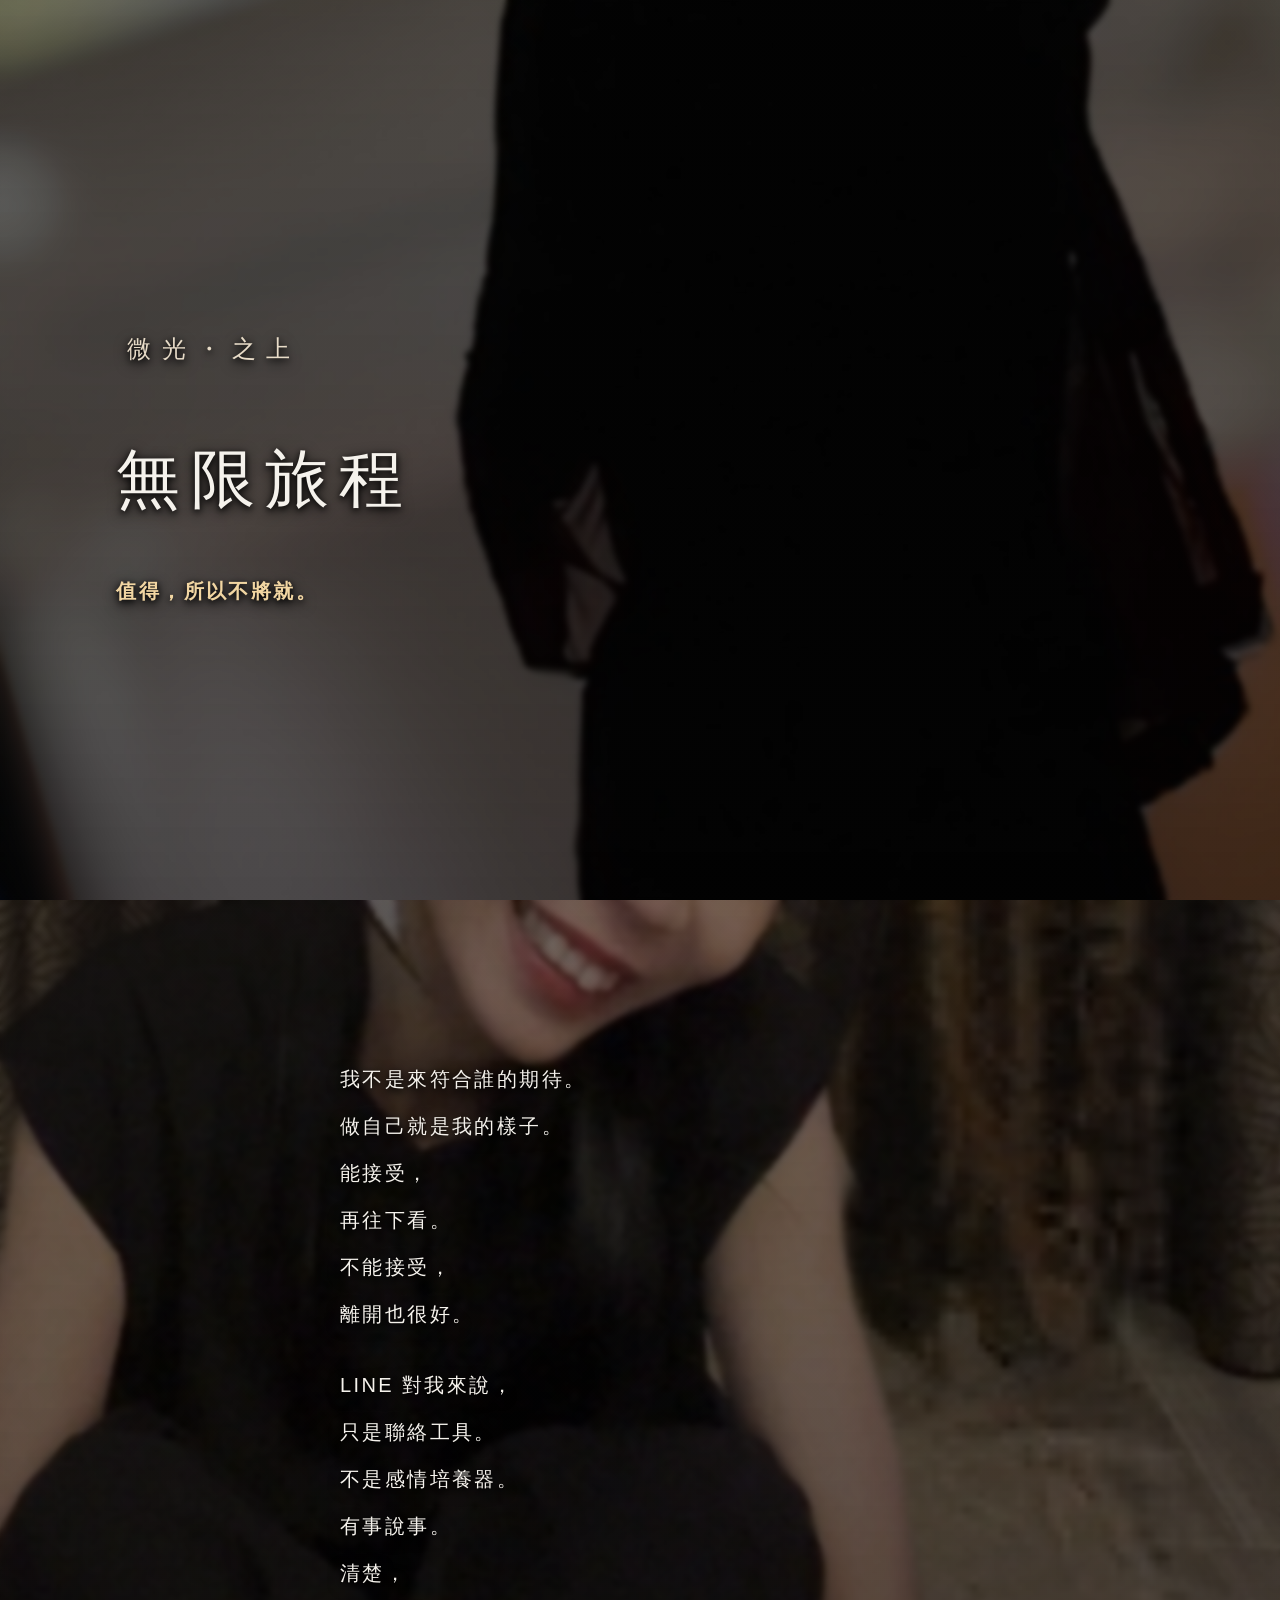
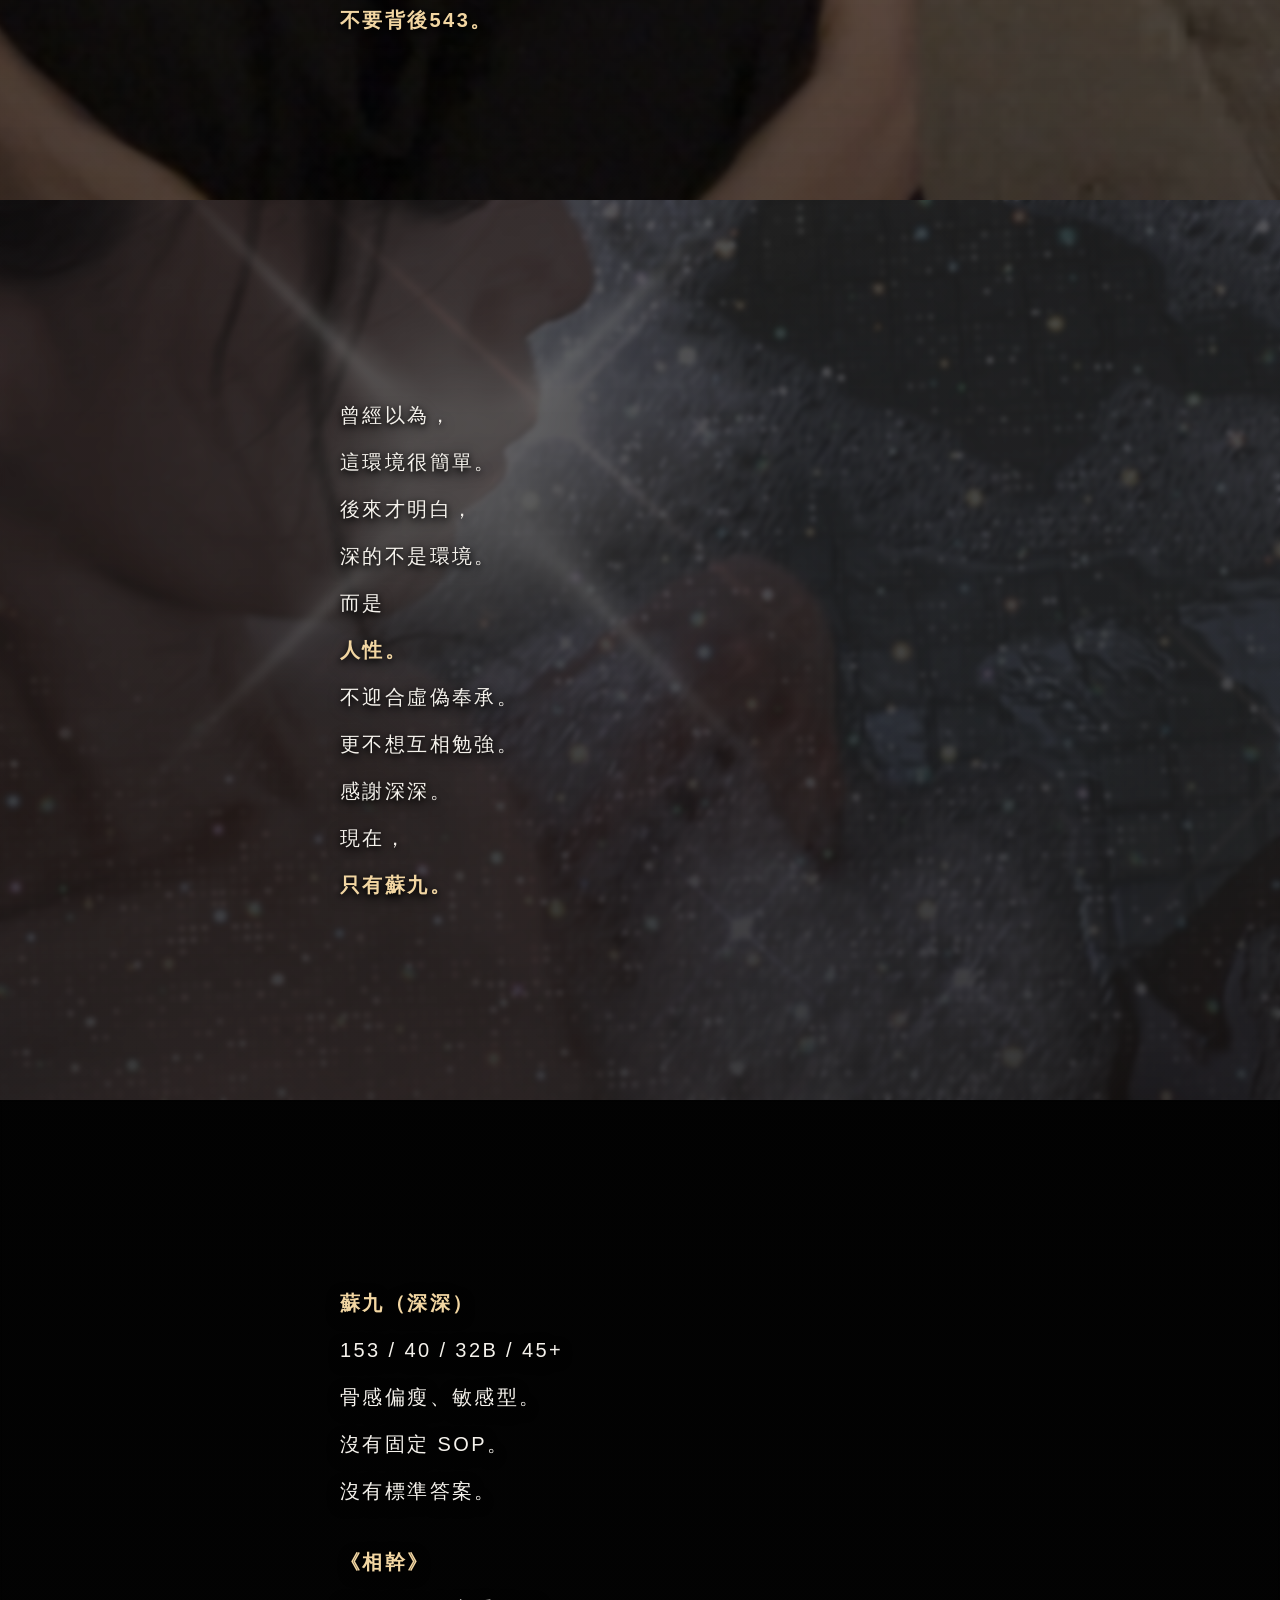
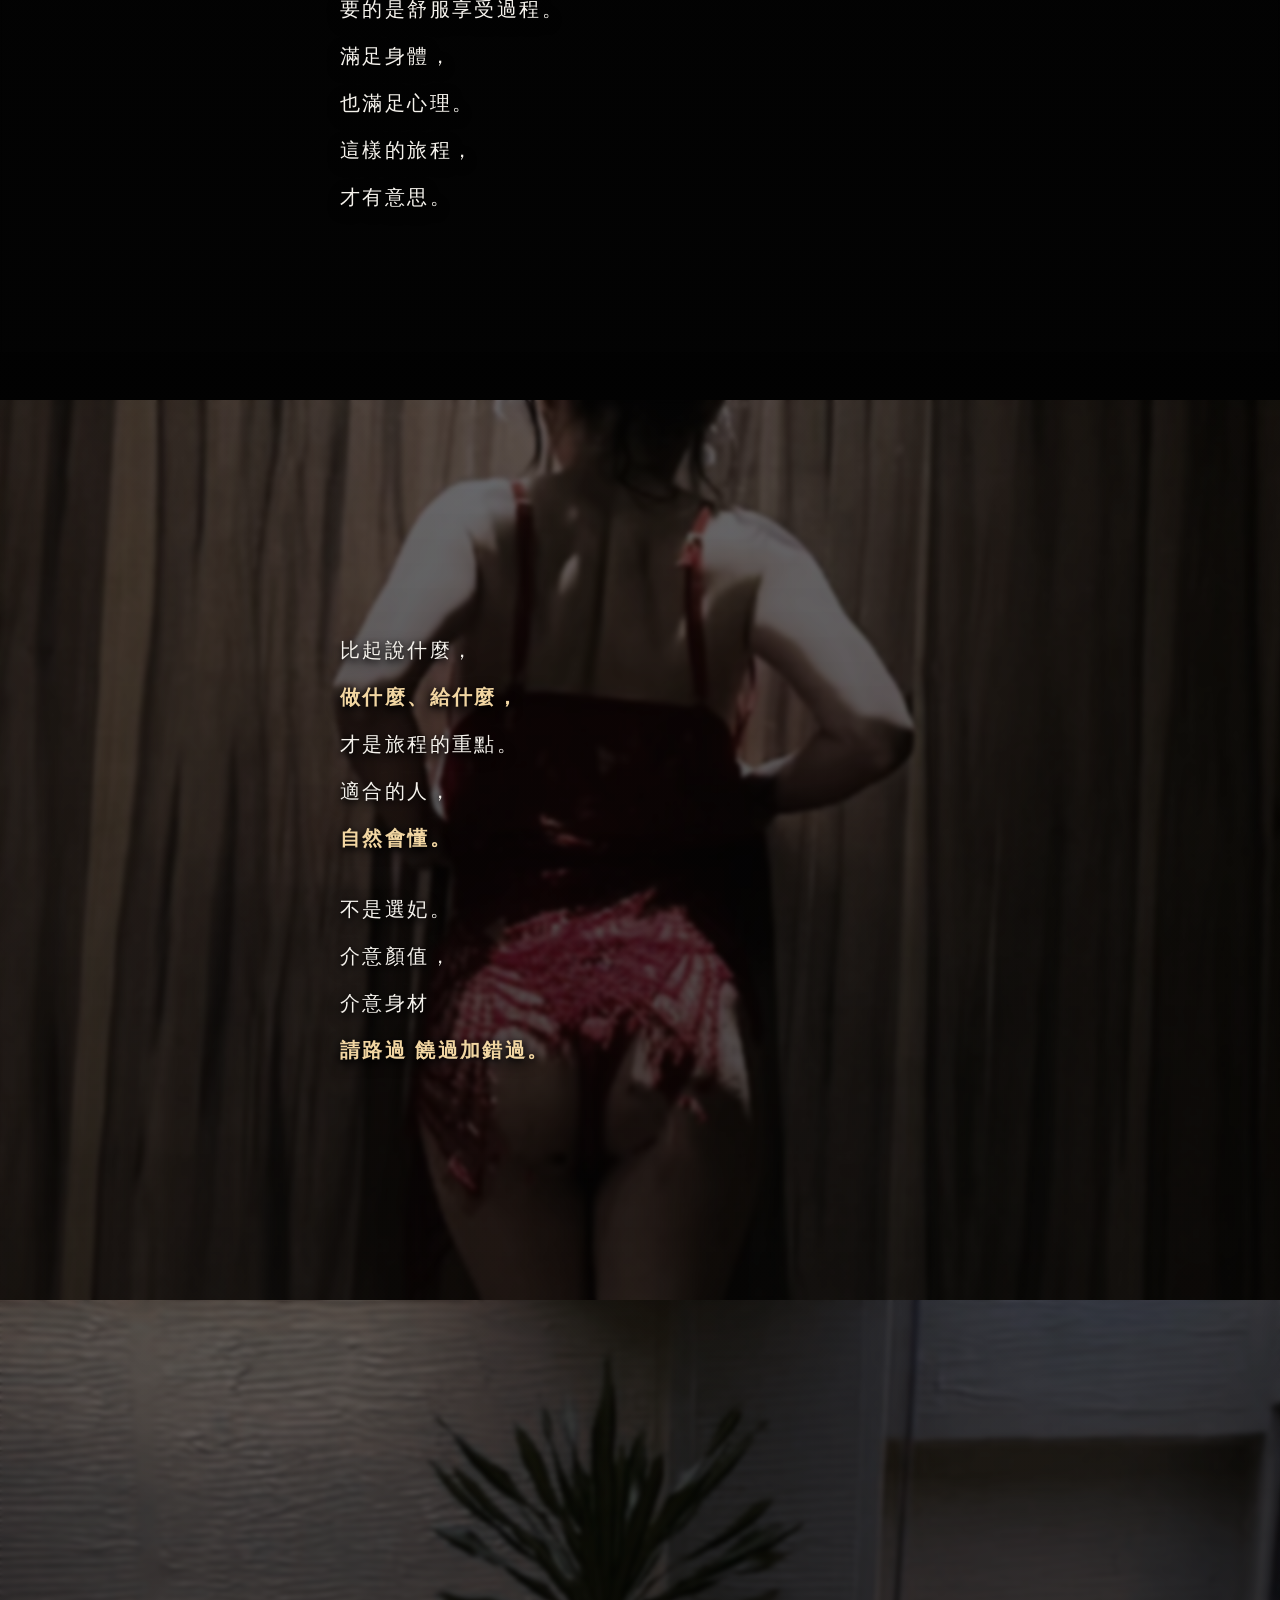
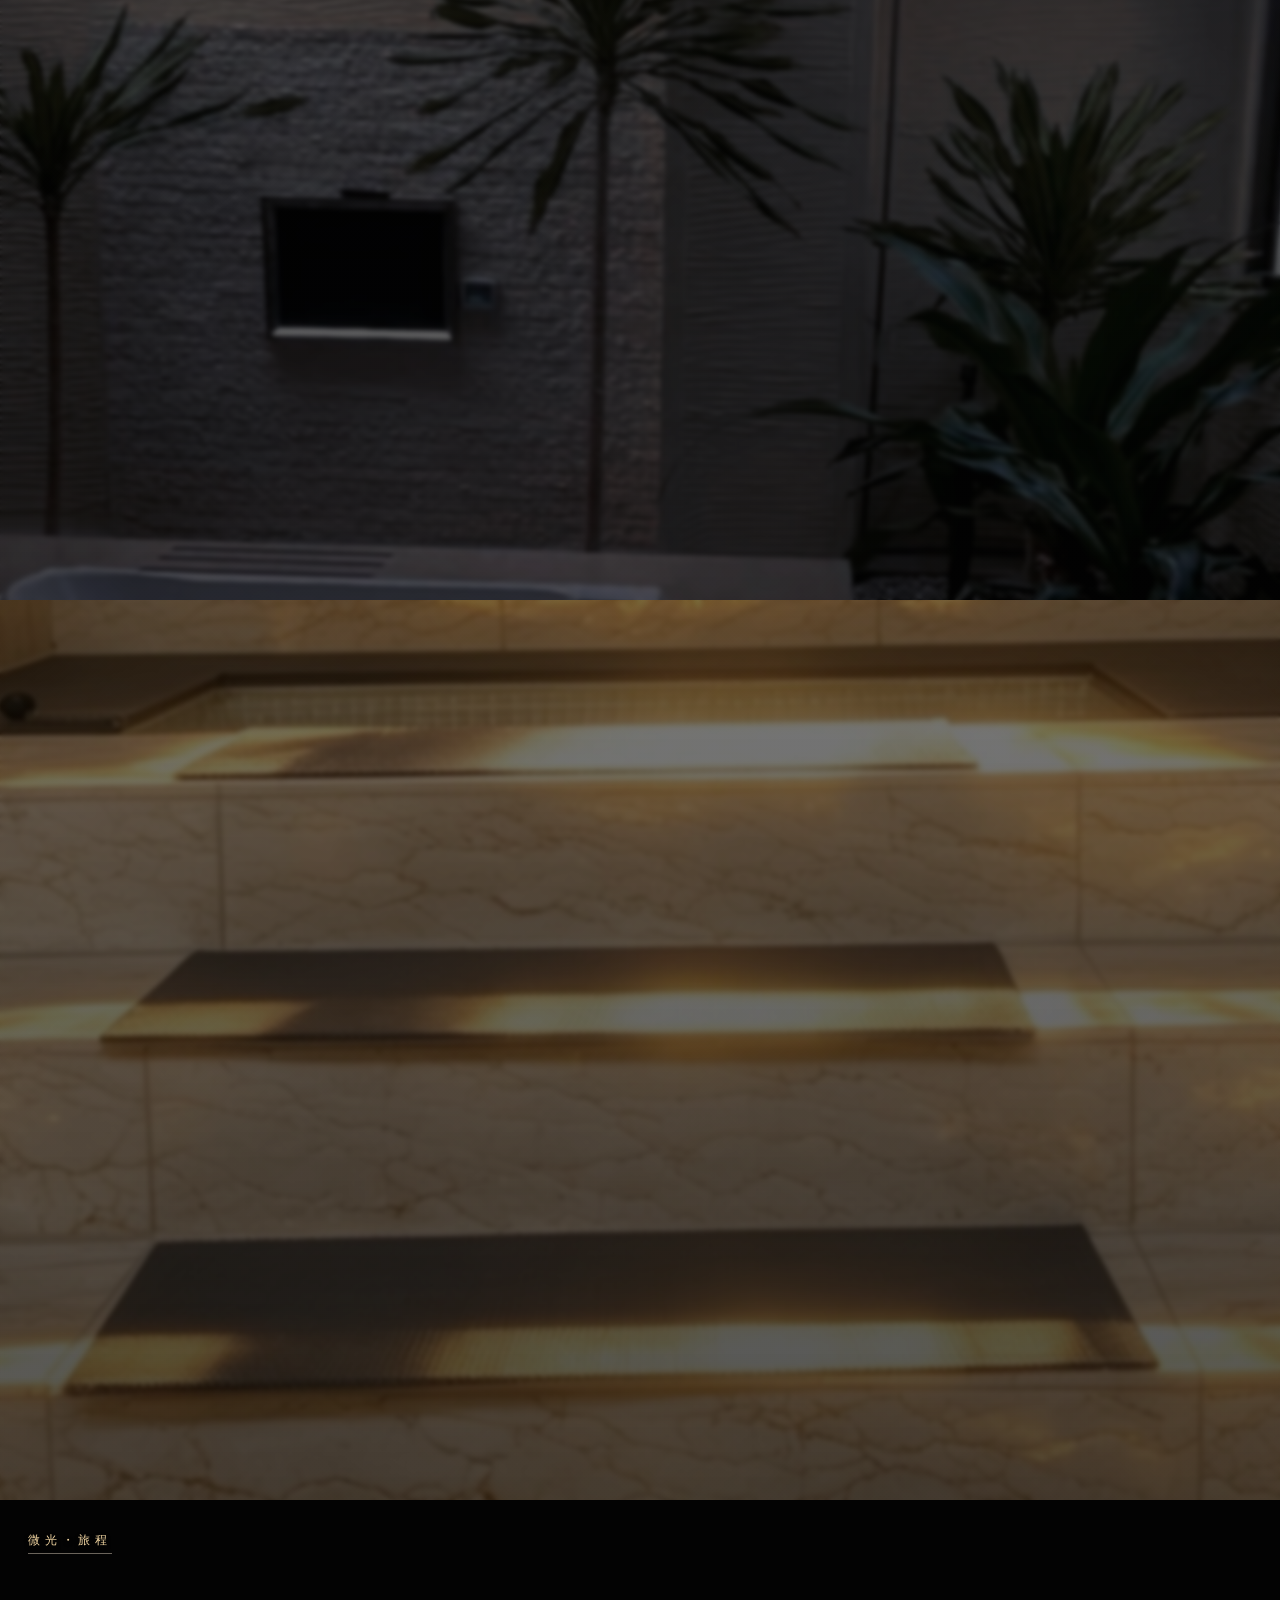
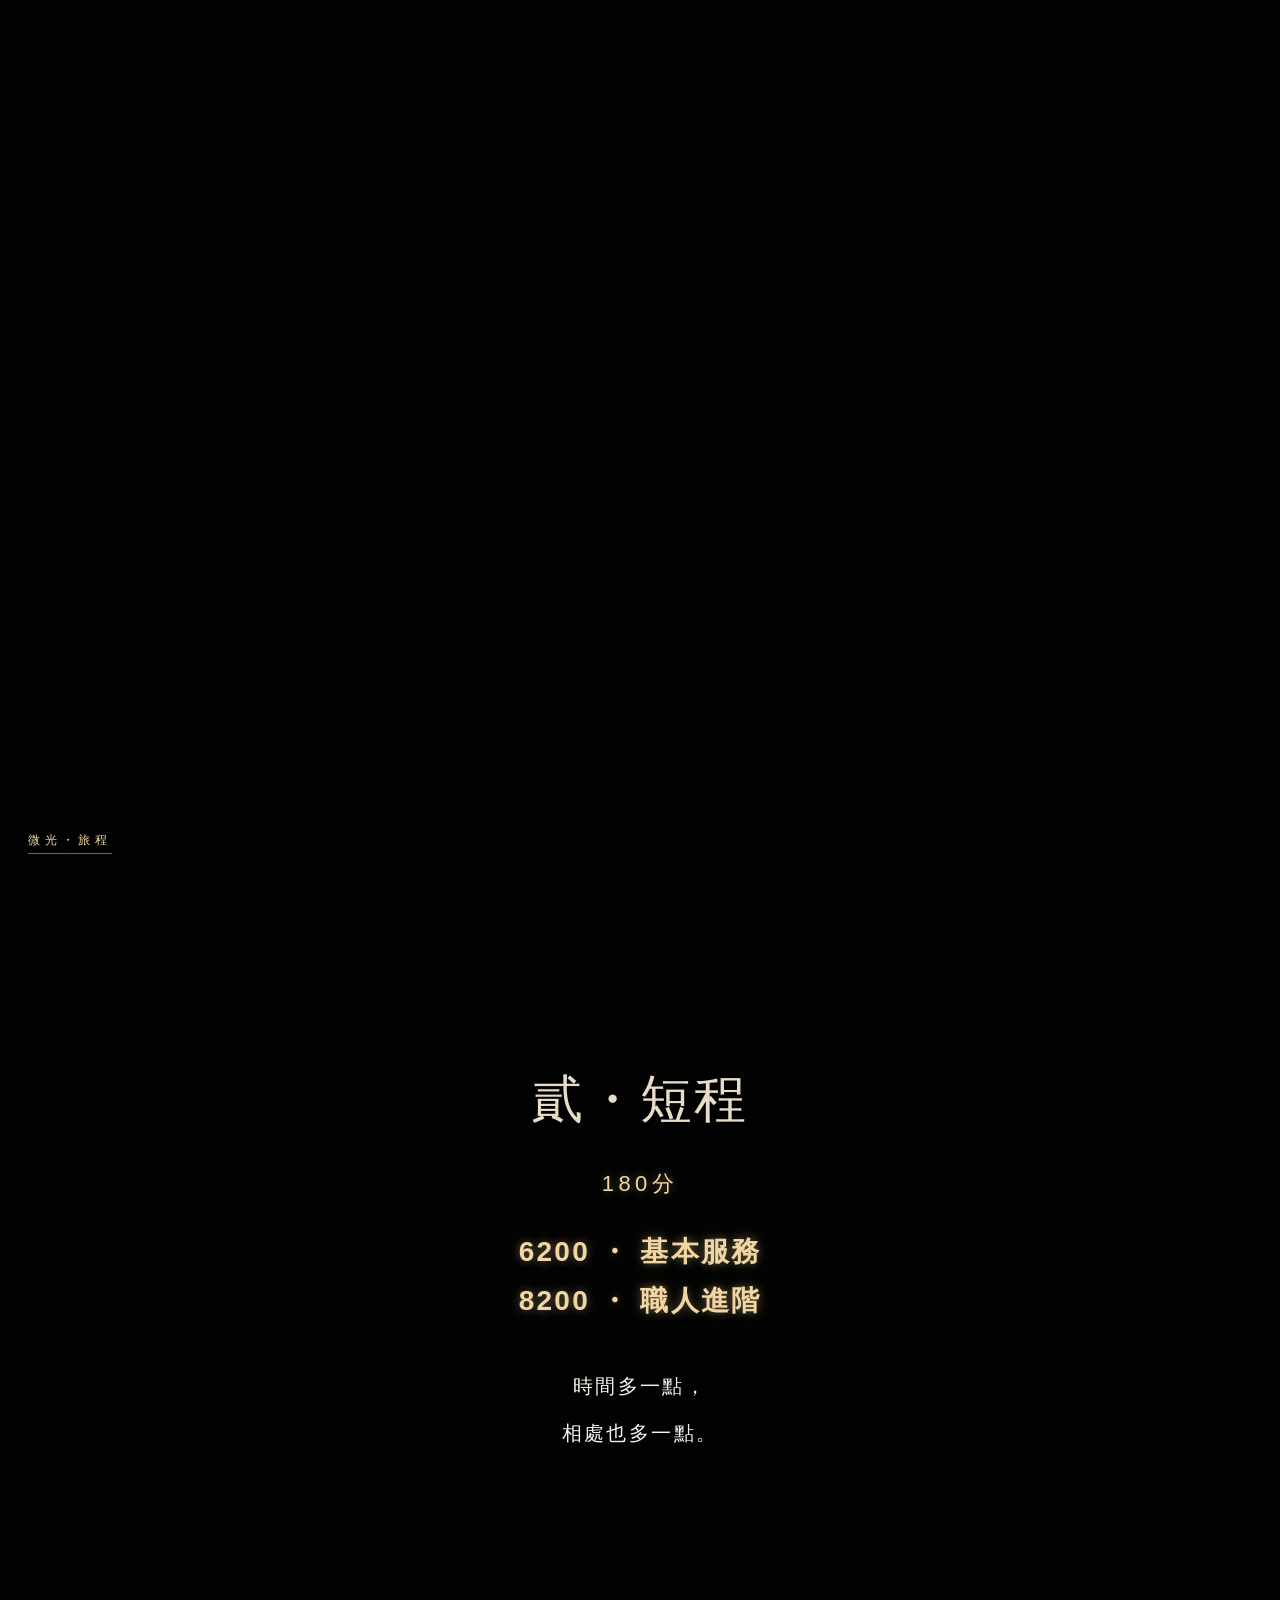
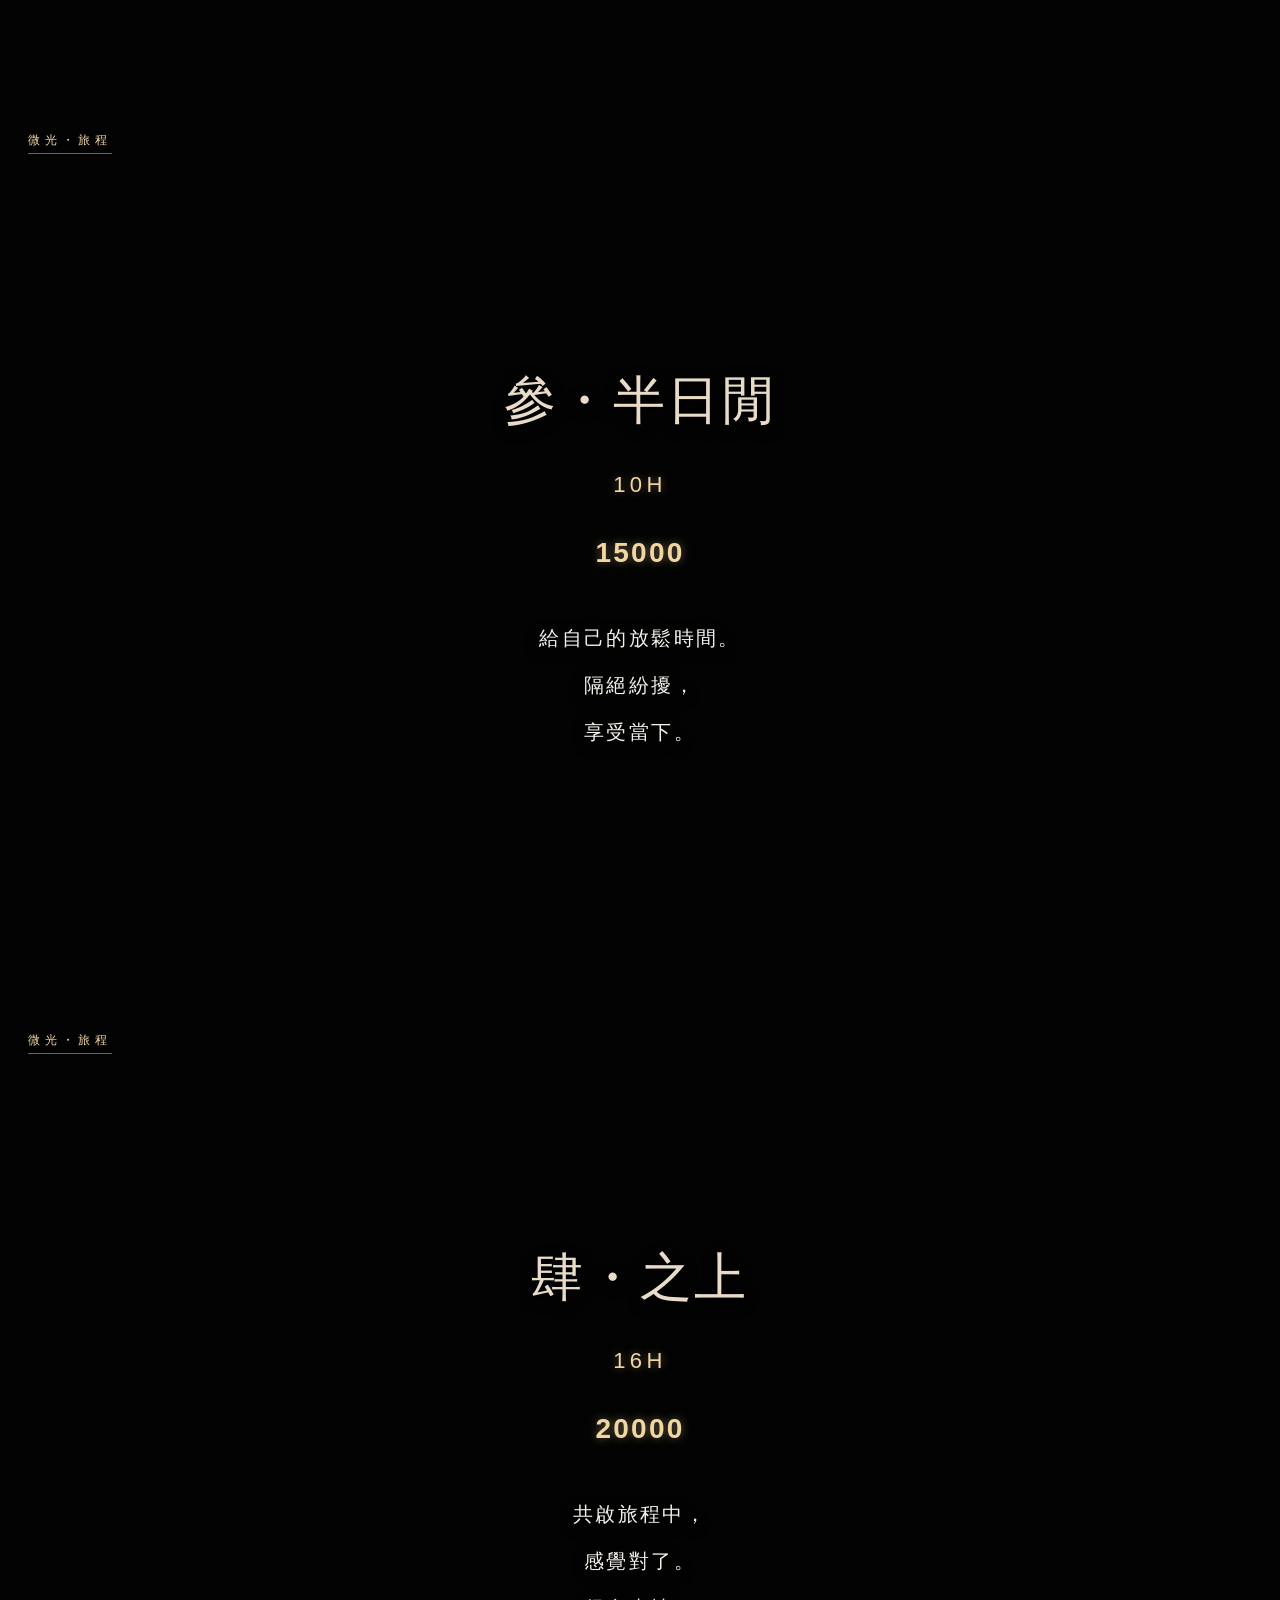
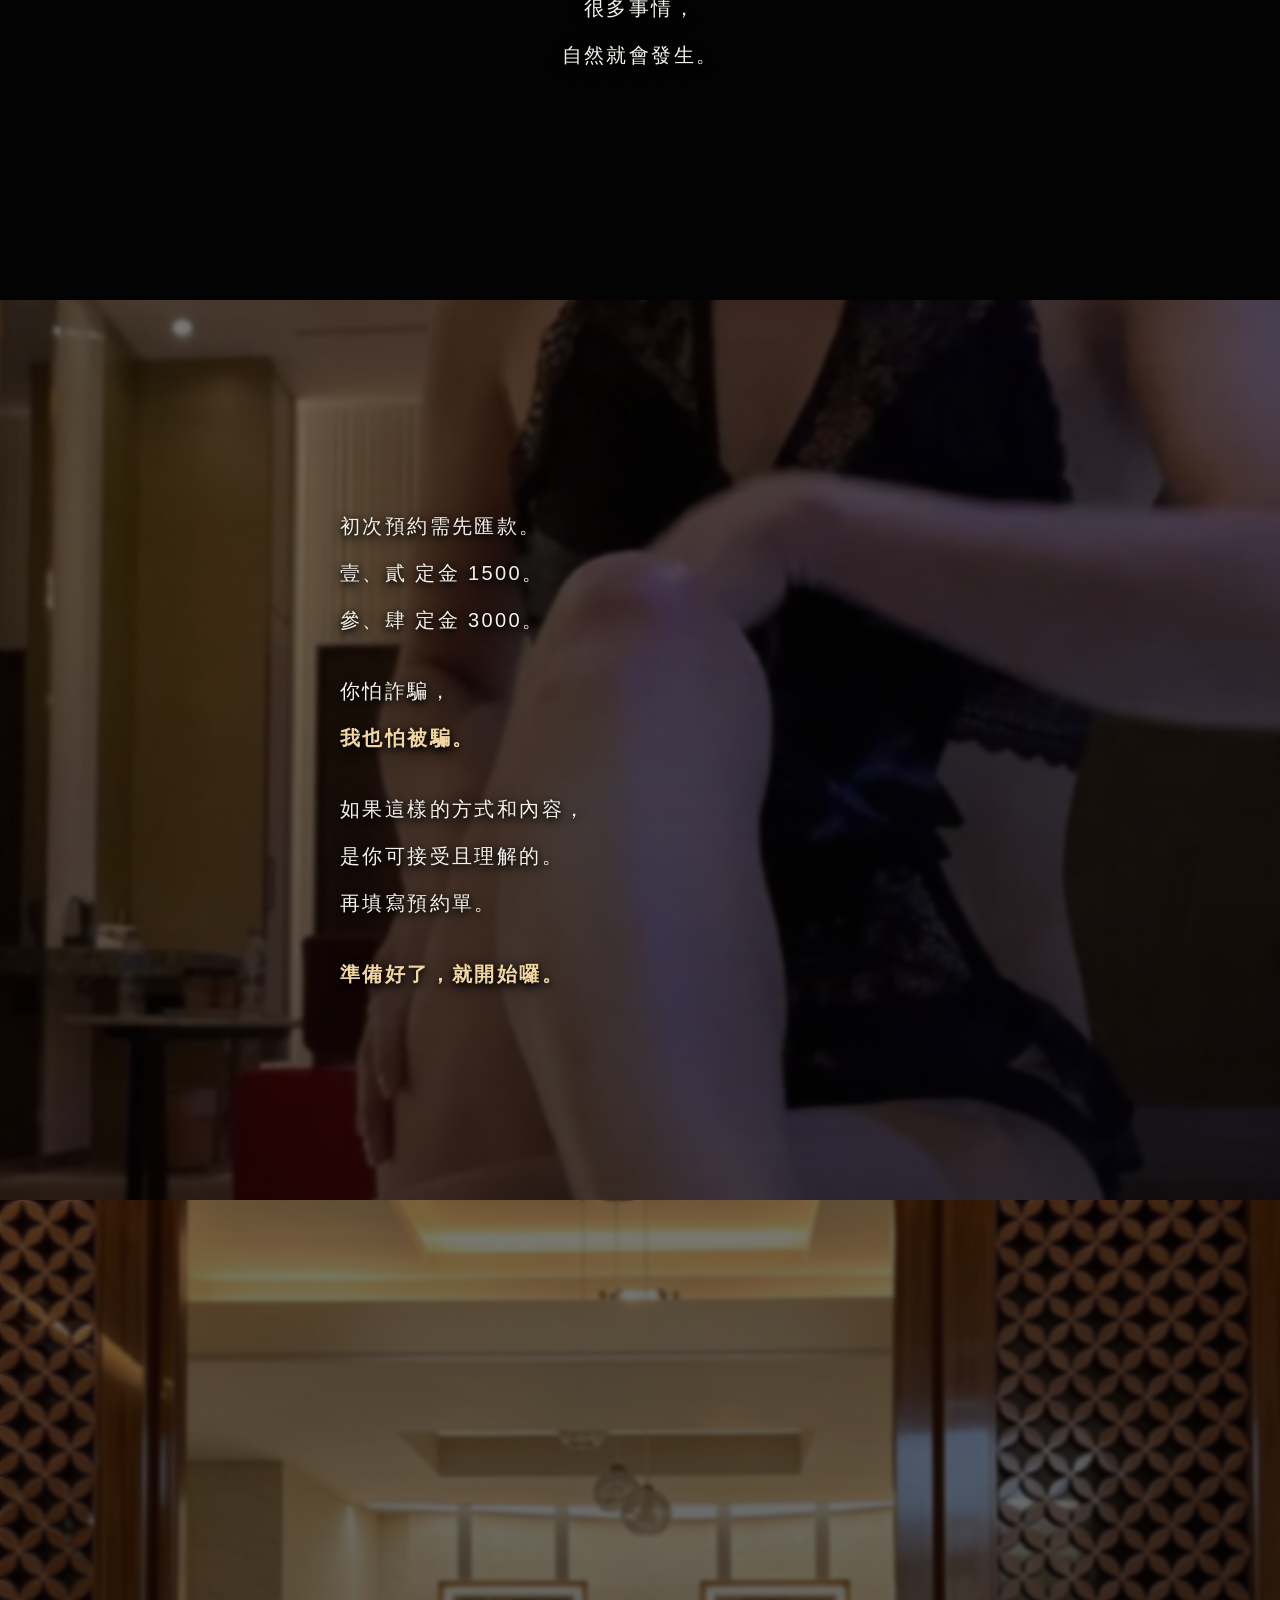
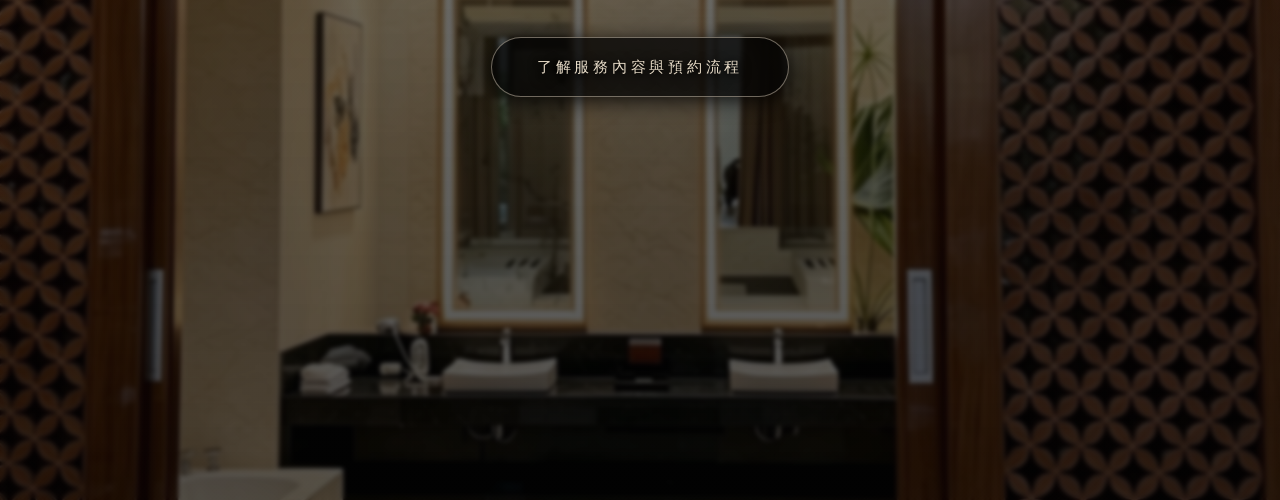
==== index.html @ b16e107a "Update index.html" ====
<! DOCTYPE html>
<html lang="zh-TW">
<head>
<link rel="apple-touch-icon" href="apple-touch-icon.jpg">
<link rel="icon" type="image/png" href="apple-touch-icon.jpg">
<meta charset="UTF-8" />
<meta name="viewport" content="width=device-width, initial-scale=1.0" />
<title>微光・之上｜蘇九</title>

<style>
*{margin:0;padding:0;box-sizing:border-box}

:root{
  --bg:#030303;
  --title:#E8DCC8;
  --accent:#F2D6A2;
  --text:#F5F2EC;
  --shadow:rgba(0,0,0,.95);
}

html{
  scroll-behavior:smooth;
  scroll-snap-type:y proximity;
  background:var(--bg);
}

body{
  background:var(--bg);
  color:var(--text);
  font-family:-apple-system,BlinkMacSystemFont,"PingFang TC","Noto Sans TC",sans-serif;
  overflow-x:hidden;
  letter-spacing:.15em;
}

section{
  position:relative;
  min-height:100svh;
  width:100%;
  overflow:hidden;
  scroll-snap-align:start;
  display:flex;
  align-items:center;
  padding:60px 28px;
  z-index:3;
}

.bg{
  position:absolute;
  inset:0;
  background-size:cover;
  background-position:center;
  transform:scale(1.08);
  transition:transform 2s cubic-bezier(.16,1,.3,1);
  z-index:1;
}

section.in-view .bg{
  transform:scale(1);
}

section:not(.page1):not(.page-plan):not(.dark-fix)::after{
  content:"";
  position:absolute;
  inset:0;
  background:
    linear-gradient(to bottom,rgba(3,3,3,.25),rgba(3,3,3,.45)),
    rgba(3,3,3,.05);
  z-index:2;
}

section.dark-fix::after{
  content:"";
  position:absolute;
  inset:0;
  background:
    linear-gradient(to bottom,rgba(3,3,3,.45),rgba(3,3,3,.62)),
    rgba(3,3,3,.15);
  backdrop-filter:blur(2px);
  -webkit-backdrop-filter:blur(2px);
  z-index:2;
}

.content{
  position:relative;
  z-index:4;
  width:100%;
  max-width:600px;
  margin:0 auto;
}

.center{text-align:center}

h1,
h2,
.plan-title{
  color:var(--title);
  -webkit-text-fill-color:var(--title);
  font-weight:300;
  text-shadow:
    0 0 6px rgba(232,220,200,.35),
    0 0 14px rgba(180,140,90,.25),
    0 3px 10px var(--shadow);
}

h2{
  font-size:clamp(38px,8vw,54px);
  margin-bottom:34px;
}

.line{
  color:var(--text);
  -webkit-text-fill-color:var(--text);
  font-size:clamp(15px,4.1vw,20px);
  line-height:2.05;
  margin:6px 0;
  opacity:0;
  transform:translateY(15px);
  transition:
    opacity 1.5s cubic-bezier(.16,1,.3,1),
    transform 1.5s cubic-bezier(.16,1,.3,1);
  transition-delay:calc(var(--i) * .22s);
  text-shadow:
    0 2px 6px var(--shadow),
    0 4px 14px var(--shadow);
}

section.in-view .line{
  opacity:1;
  transform:translateY(0);
}

.page1{
  display:flex;
  flex-direction:column;
  justify-content:center;
  align-items:center;
  padding:12vh 24px 8vh;
}

.page1 .content{
  width:100%;
  max-width:85%;
  text-align:left;
}

.page1 h1{
  font-size:clamp(18px,4.5vw,24px);
  letter-spacing:.45em;
  padding-left:.45em;
}

.page1 .hero-big{
  color:var(--title);
  -webkit-text-fill-color:var(--title);
  font-size:clamp(38px,11vw,64px);
  letter-spacing:.16em;
  line-height:1.45;
  font-weight:300;
  white-space:nowrap;
}

.journey-fixed-bg{
  position:fixed;
  inset:0;
  width:100%;
  height:100vh;
  height:100svh;
  background-image:url("room01.jpg");
  background-size:cover;
  background-position:center;
  z-index:1;
  opacity:0;
  pointer-events:none;
  transition:opacity .5s ease;
}

.journey-fixed-bg.show{
  opacity:1;
}

.journey-fixed-bg::after{
  content:"";
  position:absolute;
  inset:0;
  background:
    linear-gradient(to bottom,rgba(3,3,3,.5),rgba(3,3,3,.7)),
    rgba(3,3,3,.2);
}

section.page-plan{
  background:transparent;
}

.plan{text-align:center}

.plan-tag{
  position:absolute;
  z-index:5;
  top:32px;
  left:28px;
  color:var(--accent);
  -webkit-text-fill-color:var(--accent);
  font-size:12px;
  letter-spacing:.4em;
  border-bottom:1px solid rgba(232,220,200,.45);
  padding-bottom:4px;
  text-shadow:0 2px 4px var(--shadow);
}

.plan-title{
  font-size:clamp(34px,9vw,52px);
  margin-bottom:8px;
}

.plan-time,
.plan-price{
  color:var(--accent);
  -webkit-text-fill-color:var(--accent);
  text-shadow:
    0 0 8px rgba(242,214,162,.35),
    0 0 18px rgba(242,214,162,.15);
}

.plan-time{
  font-size:clamp(18px,4.5vw,22px);
  margin-bottom:24px;
  letter-spacing:.2em;
  font-weight:500;
}

.plan-price{
  font-size:clamp(20px,5.5vw,28px);
  font-weight:600;
  line-height:1.6;
  margin:4px 0;
  letter-spacing:.08em;
}

.plan-note{
  margin-top:26px;
  padding-top:10px;
  border-top:none;
}

.highlight{
  color:var(--accent) !important;
  -webkit-text-fill-color:var(--accent) !important;
  font-weight:700;
}

.btn{
  display:inline-block;
  margin-top:40px;
  padding:14px 45px;
  border:1.5px solid rgba(232,220,200,.45);
  border-radius:999px;
  color:var(--title);
  -webkit-text-fill-color:var(--title);
  text-decoration:none;
  font-size:15px;
  letter-spacing:.25em;
  background:rgba(3,3,3,.75);
  box-shadow:0 4px 20px rgba(0,0,0,.8);
  cursor:pointer;
}

.btn:hover{
  background:var(--accent);
  color:#000;
  -webkit-text-fill-color:#000;
  box-shadow:0 0 10px rgba(242,214,162,.8);
}

.page1 .bg{background-image:url("bg-page1.jpg")}
.page2 .bg{background-image:url("bg-page12.jpg")}
.page3 .bg{background-image:url("fragment01.jpg")}
.page4 .bg{background-image:url("emotion02.jpg")}
.page5 .bg{background-image:url("trip01.jpg")}
.page6 .bg{background-image:url("room2.jpg")}
.page7 .bg{background-image:url("room6.jpg")}
.page8 .bg{background-image:url("bg-page13.jpg")}
.page10 .bg{background-image:url("room7.jpg")}
h1.line,
h2.line,
.plan-title.line{
  color:var(--title) !important;
  -webkit-text-fill-color:var(--title) !important;
}

.plan-tag,
.plan-time,
.plan-price,
.highlight{
  color:var(--accent) !important;
  -webkit-text-fill-color:var(--accent) !important;
}

p.line:not(.highlight):not(.plan-time):not(.plan-price){
  color:var(--text) !important;
  -webkit-text-fill-color:var(--text) !important;
}

@media(max-width:480px){
  section{padding:58px 24px}
  h2{font-size:clamp(34px,9vw,48px);margin-bottom:28px}
  .line{font-size:clamp(15px,4vw,18px);line-height:1.95}
  .page1 .hero-big{
    font-size:clamp(34px,10vw,48px);
    letter-spacing:.12em;
  }
}

.su9-booking-popup{
  position:fixed;
  inset:0;
  width:100vw;
  height:100vh;
  background:rgba(0,0,0,.9);
  z-index:99999;
  display:none;
  justify-content:center;
  align-items:center;
  padding:16px;
  font-family:-apple-system,BlinkMacSystemFont,"PingFang TC","Noto Sans TC",sans-serif;
  letter-spacing:.05em;
}

.su9-booking-panel{
  background:#111;
  border:1px solid rgba(242,214,162,.25);
  width:100%;
  max-width:460px;
  max-height:85vh;
  border-radius:12px;
  padding:24px;
  overflow-y:auto;
  box-shadow:0 10px 30px rgba(0,0,0,.9);
  color:#f5f2ec;
}

.su9-booking-panel h2{
  color:#E8DCC8;
  -webkit-text-fill-color:#E8DCC8;
  text-align:center;
  margin-bottom:6px;
  font-size:22px;
  letter-spacing:.1em;
  text-shadow:none;
}

.su9-booking-panel .muted{
  text-align:center;
  font-size:12px;
  color:rgba(245,242,236,.5);
  margin-bottom:24px;
  line-height:1.5;
}

.su9-service-text{
  background:#181818;
  border:1px solid rgba(242,214,162,.18);
  border-radius:8px;
  padding:16px;
  font-size:13px;
  line-height:1.8;
  color:#e2dfd9;
  margin-bottom:16px;
}

.su9-service-text p{margin-bottom:8px}
.su9-service-text .service-title{color:#F2D6A2;font-weight:bold}
.su9-service-text .service-warn{color:#d8d2c8;font-weight:bold}

.su9-step-box{
  background:rgba(242,214,162,.08);
  border:1px solid rgba(242,214,162,.22);
  border-radius:8px;
  padding:14px;
  font-size:13px;
  line-height:1.8;
  color:#f5f2ec;
  margin-bottom:18px;
}

.su9-form-item{margin-bottom:18px;text-align:left}

.su9-form-item .title{
  display:block;
  color:#F2D6A2;
  font-size:14px;
  font-weight:bold;
  margin-bottom:8px;
}

.su9-form-item input[type="text"]{
  width:100%;
  background:#181818;
  border:1px solid rgba(245,242,236,.15);
  border-radius:6px;
  padding:11px 14px;
  color:#f5f2ec;
  font-size:14px;
  outline:none;
}

.su9-form-item input[type="text"]:focus{border-color:#F2D6A2}

.su9-options{
  background:#181818;
  padding:12px;
  border-radius:8px;
  border:1px solid rgba(242,214,162,.12);
}

.su9-options label{
  display:inline-flex;
  align-items:center;
  cursor:pointer;
  margin-right:14px;
  margin-bottom:8px;
  font-size:13px;
  color:#f5f2ec;
}

.su9-options input[type="checkbox"],
.su9-options input[type="radio"]{
  margin-right:6px;
  accent-color:#F2D6A2;
  width:15px;
  height:15px;
}

.su9-options.disabled-area{
  background:#151515;
  border:1px solid rgba(245,242,236,.1);
  color:rgba(245,242,236,.45);
}

.su9-options.disabled-area label{
  color:rgba(245,242,236,.45);
  cursor:not-allowed;
}

.su9-options.disabled-area input{
  accent-color:#777;
  opacity:.4;
  cursor:not-allowed;
}

.su9-disabled-note{
  color:rgba(245,242,236,.58);
  font-size:12px;
  line-height:1.6;
  margin-bottom:10px;
  background:rgba(245,242,236,.06);
  border:1px solid rgba(245,242,236,.1);
  border-radius:6px;
  padding:10px;
}

.su9-text{
  background:#181818;
  border:1px solid rgba(242,214,162,.2);
  border-radius:6px;
  padding:14px;
  font-size:13px;
  line-height:1.6;
  color:#e2dfd9;
  white-space:pre-wrap;
  margin-top:15px;
  text-align:left;
}

.su9-line-box{
  display:none;
  margin-top:16px;
  text-align:center;
  background:rgba(242,214,162,.08);
  border:1px solid rgba(242,214,162,.22);
  border-radius:8px;
  padding:14px;
}

.su9-line-box p{
  font-size:13px;
  line-height:1.7;
  color:#f5f2ec;
  margin-bottom:12px;
}

.su9-line-link{
  display:inline-block;
  width:100%;
  text-align:center;
  padding:13px 0;
  background:#06C755;
  color:#fff;
  text-decoration:none;
  border-radius:6px;
  font-size:14px;
  font-weight:bold;
  letter-spacing:.08em;
}

.su9-actions{
  margin-top:24px;
  display:flex;
  gap:12px;
}

.su9-actions .button{
  flex:1;
  text-align:center;
  padding:13px 0;
  font-size:14px;
  cursor:pointer;
  border-radius:6px;
  letter-spacing:.1em;
}

.su9-actions .button.primary{
  background:#F2D6A2;
  color:#030303;
  border:1px solid #F2D6A2;
  font-weight:bold;
}

.su9-actions .button.secondary{
  background:transparent;
  color:rgba(245,242,236,.6);
  border:1px solid rgba(245,242,236,.25);
}

#su9BookingForm{display:none}
</style>
</head>

<body>

<div class="journey-fixed-bg" id="journeyBg"></div>

<section class="page1 dark-fix">
  <div class="bg"></div>
  <div class="content">
    <h1 class="line" style="--i:0">微光・之上</h1>
    <p class="line hero-big" style="--i:1;margin-top:60px;">無限旅程</p>
    <p class="line highlight" style="--i:2;margin-top:45px;">值得，所以不將就。</p>
  </div>
</section>

<section class="page2 dark-fix">
  <div class="bg"></div>
  <div class="content">
    <p class="line" style="--i:1">我不是來符合誰的期待。</p>
    <p class="line" style="--i:2">做自己就是我的樣子。</p>
    <p class="line" style="--i:3">能接受，</p>
    <p class="line" style="--i:4">再往下看。</p>
    <p class="line" style="--i:5">不能接受，</p>
    <p class="line" style="--i:6">離開也很好。</p>
    <br>
    <p class="line" style="--i:7">LINE 對我來說，</p>
    <p class="line" style="--i:8">只是聯絡工具。</p>
    <p class="line" style="--i:9">不是感情培養器。</p>
    <p class="line" style="--i:10">有事說事。</p>
    <p class="line" style="--i:11">清楚，</p>
    <p class="line highlight" style="--i:12">不要背後543。</p>
  </div>
</section>

<section class="page3 dark-fix">
  <div class="bg"></div>
  <div class="content">
    <p class="line" style="--i:1">曾經以為，</p>
    <p class="line" style="--i:2">這環境很簡單。</p>
    <p class="line" style="--i:3">後來才明白，</p>
    <p class="line" style="--i:4">深的不是環境。</p>
    <p class="line" style="--i:5">而是</p>
    <p class="line highlight" style="--i:6">人性。</p>
    <p class="line" style="--i:7">不迎合虛偽奉承。</p>
    <p class="line" style="--i:8">更不想互相勉強。</p>
    <p class="line" style="--i:9">感謝深深。</p>
    <p class="line" style="--i:10">現在，</p>
    <p class="line highlight" style="--i:11">只有蘇九。</p>
  </div>
</section>

<section class="page4 dark-fix">
  <div class="bg"></div>
  <div class="content">
    <p class="line highlight" style="--i:1">蘇九（深深）</p>
    <p class="line" style="--i:2">153 / 40 / 32B / 45+</p>
    <p class="line" style="--i:3">骨感偏瘦、敏感型。</p>
    <p class="line" style="--i:4">沒有固定 SOP。</p>
    <p class="line" style="--i:5">沒有標準答案。</p>
    <br>
    <p class="line highlight" style="--i:6">《相幹》</p>
    <p class="line" style="--i:7">要的是舒服享受過程。</p>
    <p class="line" style="--i:8">滿足身體，</p>
    <p class="line" style="--i:9">也滿足心理。</p>
    <p class="line" style="--i:10">這樣的旅程，</p>
    <p class="line" style="--i:11">才有意思。</p>
  </div>
</section>

<section class="page5 dark-fix">
  <div class="bg"></div>
  <div class="content">
    <p class="line" style="--i:1">比起說什麼，</p>
    <p class="line highlight" style="--i:2">做什麼、給什麼，</p>
    <p class="line" style="--i:3">才是旅程的重點。</p>
    <p class="line" style="--i:4">適合的人，</p>
    <p class="line highlight" style="--i:5">自然會懂。</p>
    <br>
    <p class="line" style="--i:6">不是選妃。</p>
    <p class="line" style="--i:7">介意顏值，</p>
    <p class="line" style="--i:8">介意身材</p>
    <p class="line highlight" style="--i:9">請路過 饒過加錯過。</p>
  </div>
</section>

<section class="page6 dark-fix">
  <div class="bg"></div>
  <div class="content">
    <p class="line" style="--i:1">環境很重要。</p>
    <p class="line" style="--i:2">空間也一樣。</p>
    <p class="line" style="--i:3">價格已包含房費。</p>
    <p class="line" style="--i:4">無需另外負擔費用。</p>
    <br>
    <p class="line" style="--i:5">蘇九是老菸槍。</p>
    <p class="line" style="--i:6">對菸味敏感，</p>
    <p class="line" style="--i:7">請提早告知。</p>
    <p class="line highlight" style="--i:8">這是尊重。</p>
    <br>
    <p class="line highlight" style="--i:9">共浴｜放鬆｜聊天｜情慾｜洩壓</p>
  </div>
</section>

<section class="page7 dark-fix">
  <div class="bg"></div>
  <div class="content">
    <p class="line" style="--i:1">目前場域：</p>
    <p class="line highlight" style="--i:2">高雄。</p>
    <p class="line" style="--i:3">到年底前，</p>
    <p class="line" style="--i:4">沒有跑外縣市的計畫。</p>
    <br>
    <p class="line" style="--i:5">無固定班表時間。</p>
    <p class="line" style="--i:6">平日</p>
    <p class="line" style="--i:7">09:00－16:00</p>
    <p class="line" style="--i:8">凌晨過後時段</p>
    <p class="line" style="--i:9">單周</p>
    <p class="line" style="--i:10">週五、六、日</p>
    <p class="line" style="--i:11">全時段可約。</p>
    <br>
    <p class="line" style="--i:12">請詳細閱讀所有內容。</p>
    <p class="line highlight" style="--i:13">先看清楚再約。</p>
  </div>
</section>

<section class="page-plan">
  <div class="plan-tag">微光・旅程</div>
  <div class="content plan">
    <h2 class="line plan-title" style="--i:0">壹・初見</h2>
    <p class="line plan-time" style="--i:1">100分</p>
    <p class="line plan-price" style="--i:2">5000 ・ 基本服務</p>
    <p class="line plan-price" style="--i:3">7000 ・ 職人進階</p>
    <div class="plan-note">
      <p class="line" style="--i:4">第一次嘗試的你，</p>
      <p class="line" style="--i:5">很適合。</p>
    </div>
  </div>
</section>

<section class="page-plan">
  <div class="plan-tag">微光・旅程</div>
  <div class="content plan">
    <h2 class="line plan-title" style="--i:0">貳・短程</h2>
    <p class="line plan-time" style="--i:1">180分</p>
    <p class="line plan-price" style="--i:2">6200 ・ 基本服務</p>
    <p class="line plan-price" style="--i:3">8200 ・ 職人進階</p>
    <div class="plan-note">
      <p class="line" style="--i:4">時間多一點，</p>
      <p class="line" style="--i:5">相處也多一點。</p>
    </div>
  </div>
</section>

<section class="page-plan">
  <div class="plan-tag">微光・旅程</div>
  <div class="content plan">
    <h2 class="line plan-title" style="--i:0">參・半日閒</h2>
    <p class="line plan-time" style="--i:1">10H</p>
    <p class="line plan-price" style="--i:2">15000</p>
    <div class="plan-note">
      <p class="line" style="--i:3">給自己的放鬆時間。</p>
      <p class="line" style="--i:4">隔絕紛擾，</p>
      <p class="line" style="--i:5">享受當下。</p>
    </div>
  </div>
</section>

<section class="page-plan">
  <div class="plan-tag">微光・旅程</div>
  <div class="content plan">
    <h2 class="line plan-title" style="--i:0">肆・之上</h2>
    <p class="line plan-time" style="--i:1">16H</p>
    <p class="line plan-price" style="--i:2">20000</p>
    <div class="plan-note">
      <p class="line" style="--i:3">共啟旅程中，</p>
      <p class="line" style="--i:4">感覺對了。</p>
      <p class="line" style="--i:5">很多事情，</p>
      <p class="line" style="--i:6">自然就會發生。</p>
    </div>
  </div>
</section>

<section class="page8 dark-fix">
  <div class="bg"></div>
  <div class="content">
    <p class="line" style="--i:1">初次預約需先匯款。</p>
    <p class="line" style="--i:2">壹、貳 定金 1500。</p>
    <p class="line" style="--i:3">參、肆 定金 3000。</p>
    <br>
    <p class="line" style="--i:4">你怕詐騙，</p>
    <p class="line highlight" style="--i:5">我也怕被騙。</p>
    <br>
    <p class="line" style="--i:6">如果這樣的方式和內容，</p>
    <p class="line" style="--i:7">是你可接受且理解的。</p>
    <p class="line" style="--i:8">再填寫預約單。</p>
    <br>
    <p class="line highlight" style="--i:9">準備好了，就開始囉。</p>
  </div>
</section>

<section class="page10 dark-fix">
  <div class="bg"></div>
  <div class="content center">
    <button class="btn line" style="--i:1" onclick="openSu9Booking()">了解服務內容與預約流程</button>
  </div>
</section>

<div class="su9-booking-popup" id="su9BookingPopup">
  <div class="su9-booking-panel">

    <div id="su9ServiceIntro">
      <h2>服務內容與預約流程</h2>
      <p class="muted">請先閱讀內容與流程，確認能接受後，再填寫預約單。</p>

      <div class="su9-service-text">
        <p class="service-title">基本服務</p>
        <p>清潔、情慾愛撫、素股、無套吹、69式、深喉、口爆、清槍、冰塊熱水、情趣衣服。</p>
      </div>

      <div class="su9-service-text">
        <p class="service-title">職人進階</p>
        <p>毒龍、喉射、吞精、SM、情趣用品、玩具。</p>
      </div>

      <div class="su9-service-text">
        <p class="service-title">高階專屬</p>
        <p class="service-warn">此區目前不開放，請隨時留意動態消息。</p>
      </div>

      <div class="su9-service-text">
        <p class="service-title">禁止事項</p>
        <p>嚴禁暴力、手指挖、手指扣、過度粗魯、不尊重、不照規則。</p>
      </div>

      <div class="su9-step-box">
        <p>預約流程：</p>
        <p>1｜閱讀服務內容與預約流程。</p>
        <p>2｜填寫預約單並複製。</p>
        <p>3｜前往審核帳號提交預約單。</p>
        <p>4｜由蘇九確認與審核。</p>
        <p>5｜審核通過後，提供匯款方式。</p>
        <p>6｜完成匯款後，才正式保留並安排時段。</p>
      </div>

      <div class="su9-actions">
        <div class="button primary" onclick="showSu9BookingForm()">我已了解，開始填寫預約單</div>
        <div class="button secondary" onclick="closeSu9Booking()">返回網頁</div>
      </div>
    </div>

    <div id="su9BookingForm">
      <h2>預約單</h2>
      <p class="muted">請在下方填寫與勾選項目，完成後點擊「複製預約單」，再前往審核帳號提交。</p>

      <div class="su9-form-item">
        <label class="title">1｜LINE 稱號：</label>
        <input type="text" id="su9_name" placeholder="請輸入您的 LINE 暱稱">
      </div>

      <div class="su9-form-item">
        <label class="title">2｜預約日期、時段：</label>
        <input type="text" id="su9_time_1" placeholder="第一期望時段（例如：7/15 14:00）" style="margin-bottom:8px;">
        <input type="text" id="su9_time_2" placeholder="第二期望時段（例如：7/16 16:00）">
      </div>

      <div class="su9-form-item">
        <label class="title">3｜選擇方案：</label>
        <div class="su9-options">
          <label><input type="checkbox" name="su9_plan" value="壹・初見 (100分)"><span>壹・初見 (100分)</span></label>
          <label><input type="checkbox" name="su9_plan" value="貳・短程 (180分)"><span>貳・短程 (180分)</span></label>
          <label><input type="checkbox" name="su9_plan" value="參・半日閒 (10H)"><span>參・半日閒 (10H)</span></label>
          <label><input type="checkbox" name="su9_plan" value="肆・之上 (16H)"><span>肆・之上 (16H)</span></label>
        </div>
      </div>

      <div class="su9-form-item">
        <label class="title">4｜基本服務需求（可複選）：</label>
        <p style="color:#e53e3e;font-size:11px;margin-bottom:8px;font-weight:bold;letter-spacing:.05em;">嚴禁：暴力、手指挖或扣</p>
        <div class="su9-options" style="display:grid;grid-template-columns:1fr 1fr;gap:4px;">
          <label style="margin:0;"><input type="checkbox" name="su9_basic" value="親吻"><span>親吻</span></label>
          <label style="margin:0;"><input type="checkbox" name="su9_basic" value="全身清潔"><span>全身清潔</span></label>
          <label style="margin:0;"><input type="checkbox" name="su9_basic" value="情慾愛撫"><span>情慾愛撫</span></label>
          <label style="margin:0;"><input type="checkbox" name="su9_basic" value="69"><span>69</span></label>
          <label style="margin:0;"><input type="checkbox" name="su9_basic" value="深喉"><span>深喉</span></label>
          <label style="margin:0;"><input type="checkbox" name="su9_basic" value="漱懶覺"><span>漱懶覺</span></label>
          <label style="margin:0;"><input type="checkbox" name="su9_basic" value="清槍"><span>清槍</span></label>
          <label style="margin:0;"><input type="checkbox" name="su9_basic" value="口爆"><span>口爆</span></label>
          <label style="margin:0;"><input type="checkbox" name="su9_basic" value="素股"><span>素股</span></label>
          <label style="margin:0;"><input type="checkbox" name="su9_basic" value="漱機掰"><span>漱機掰（必選）</span></label>
          <label style="margin:0;"><input type="checkbox" name="su9_basic" value="舔蛋"><span>舔蛋</span></label>
          <label style="margin:0;"><input type="checkbox" name="su9_basic" value="玩具"><span>玩具</span></label>
          <label style="margin:0;grid-column:span 2;"><input type="checkbox" name="su9_basic" value="變裝可"><span>變裝可</span></label>
        </div>
      </div>

      <div class="su9-form-item">
        <label class="title">5｜職人進階需求（可複選）：</label>
        <div class="su9-options">
          <label><input type="checkbox" name="su9_advance" value="深式毒龍"><span>深式毒龍</span></label>
          <label><input type="checkbox" name="su9_advance" value="喉射"><span>喉射</span></label>
          <label><input type="checkbox" name="su9_advance" value="吞精"><span>吞精</span></label>
          <label><input type="checkbox" name="su9_advance" value="SM"><span>SM</span></label>
          <label><input type="checkbox" name="su9_advance" value="情趣用品"><span>情趣用品</span></label>
        </div>
      </div>

      <div class="su9-form-item">
        <label class="title">6｜高階專屬需求：</label>
        <div class="su9-disabled-note">此區目前不開放，請隨時留意動態消息。</div>
        <div class="su9-options disabled-area">
          <label><input type="checkbox" disabled><span>雙飛（可攜女伴）</span></label>
          <label><input type="checkbox" disabled><span>2王一后</span></label>
          <label><input type="checkbox" disabled><span>團體活動（不定時）</span></label>
        </div>
      </div>

      <div class="su9-form-item">
        <label class="title">7｜特殊／其他需求填寫：</label>
        <input type="text" id="su9_special" placeholder="有其他特殊偏好請填寫，若無填無">
      </div>

      <div class="su9-form-item">
        <label class="title">8｜菸味接受度：</label>
        <div class="su9-options">
          <label><input type="radio" name="su9_smoke" value="有抽菸"> 有抽菸</label>
          <label><input type="radio" name="su9_smoke" value="不介意"> 不介意</label>
          <label><input type="radio" name="su9_smoke" value="介意"> 介意</label>
        </div>
      </div>

      <div class="su9-form-item">
        <label class="title">9｜初次核對：</label>
        <p style="color:#F2D6A2;font-size:13px;line-height:1.4;">請附上來源首頁截圖（加入 LINE 後主動發送）</p>
      </div>

      <div class="su9-form-item">
        <label class="title">10｜訂金與時段確認：</label>
        <p style="color:#F2D6A2;font-size:13px;line-height:1.6;">提交預約單後，由蘇九確認審核。審核通過後提供匯款方式，完成匯款後才正式保留並安排時段。</p>
      </div>

      <div class="su9-text" id="su9BookingText" style="display:none;"></div>

      <div class="su9-line-box" id="su9LineBox">
        <p>請前往審核帳號提交預約單。<br>由蘇九確認審核，審核通過後提供匯款方式。<br>完成匯款後，才正式保留並安排時段。</p>
        <a class="su9-line-link" href="https://line.me/ti/p/~sex69LV" target="_blank" rel="noopener">前往審核帳號提交預約</a>
      </div>

      <div class="su9-actions">
        <div class="button primary" onclick="copySu9Booking()">複製預約單</div>
        <div class="button secondary" onclick="backToSu9Intro()">返回說明</div>
      </div>
    </div>

  </div>
</div>

<script>
document.addEventListener("DOMContentLoaded", function(){
  const allSections = document.querySelectorAll("section");
  const journeyBg = document.getElementById("journeyBg");

  const observer = new IntersectionObserver(function(entries){
    entries.forEach(function(entry){
      if(entry.isIntersecting){
        entry.target.classList.add("in-view");

        if(entry.target.classList.contains("page-plan")){
          journeyBg.classList.add("show");
        }
      }else{
        entry.target.classList.remove("in-view");

        if(entry.target.classList.contains("page-plan")){
          const anyPlanVisible = Array.from(document.querySelectorAll(".page-plan"))
            .some(function(el){
              return el.classList.contains("in-view");
            });

          if(!anyPlanVisible){
            journeyBg.classList.remove("show");
          }
        }
      }
    });
  },{
    threshold:.12,
    rootMargin:"0px 0px -8% 0px"
  });

  allSections.forEach(function(section){
    observer.observe(section);
  });
});

function openSu9Booking(){
  document.getElementById("su9BookingPopup").style.display = "flex";
  document.body.style.overflow = "hidden";
  document.getElementById("su9ServiceIntro").style.display = "block";
  document.getElementById("su9BookingForm").style.display = "none";
  document.getElementById("su9BookingText").style.display = "none";
  document.getElementById("su9LineBox").style.display = "none";
}

function closeSu9Booking(){
  document.getElementById("su9BookingPopup").style.display = "none";
  document.body.style.overflow = "";
}

function showSu9BookingForm(){
  document.getElementById("su9ServiceIntro").style.display = "none";
  document.getElementById("su9BookingForm").style.display = "block";
  document.getElementById("su9BookingText").style.display = "none";
  document.getElementById("su9LineBox").style.display = "none";
}

function backToSu9Intro(){
  document.getElementById("su9ServiceIntro").style.display = "block";
  document.getElementById("su9BookingForm").style.display = "none";
  document.getElementById("su9BookingText").style.display = "none";
  document.getElementById("su9LineBox").style.display = "none";
}

function getCheckedValues(name){
  return Array.from(document.querySelectorAll('input[name="' + name + '"]:checked'))
    .map(function(i){ return i.value; })
    .join("、");
}

function copySu9Booking(){
  const name = document.getElementById("su9_name").value.trim() || "未填寫";
  const time1 = document.getElementById("su9_time_1").value.trim() || "未填寫";
  const time2 = document.getElementById("su9_time_2").value.trim() || "未填寫";

  const selectedPlans = getCheckedValues("su9_plan") || "未填寫";
  const basicServices = getCheckedValues("su9_basic") || "未勾選";
  const advanceServices = getCheckedValues("su9_advance") || "無";
  const highServices = "此區目前不開放";
  const special = document.getElementById("su9_special").value.trim() || "無";

  const smokeElement = document.querySelector('input[name="su9_smoke"]:checked');
  const smoke = smokeElement ? smokeElement.value : "未選擇";

  const text =
    "您好，我想預約微光旅程。\n\n" +
    "1｜LINE 稱號：" + name + "\n\n" +
    "2｜預約日期、時段：\n第一時段：" + time1 + "\n第二時段：" + time2 + "\n\n" +
    "3｜選擇方案：" + selectedPlans + "\n\n" +
    "4｜基本服務需求：" + basicServices + "\n\n" +
    "5｜職人進階需求：" + advanceServices + "\n\n" +
    "6｜高階專屬需求：" + highServices + "\n\n" +
    "7｜特殊／其他需求：" + special + "\n\n" +
    "8｜菸味接受度：" + smoke + "\n\n" +
    "9｜初次核對：\n請附上來源首頁截圖\n\n" +
    "10｜訂金與時段確認：\n了解提交預約單後，需由蘇九確認審核。審核通過後提供匯款方式，完成匯款後才正式保留並安排時段。";

  const textDiv = document.getElementById("su9BookingText");
  const lineBox = document.getElementById("su9LineBox");

  function showResult(message){
    textDiv.style.display = "block";
    lineBox.style.display = "block";
    textDiv.innerText = text + "\n\n" + message;
  }

  if(navigator.clipboard && window.isSecureContext){
    navigator.clipboard.writeText(text).then(function(){
      showResult("複製成功。請點選下方審核帳號，貼上預約單提交審核。");
    }).catch(function(){
      showResult("若未自動複製，請手動長按選取以上內容複製，再前往審核帳號提交。");
    });
  }else{
    showResult("若未自動複製，請手動長按選取以上內容複製，再前往審核帳號提交。");
  }
}
</script>

</body>
</html>
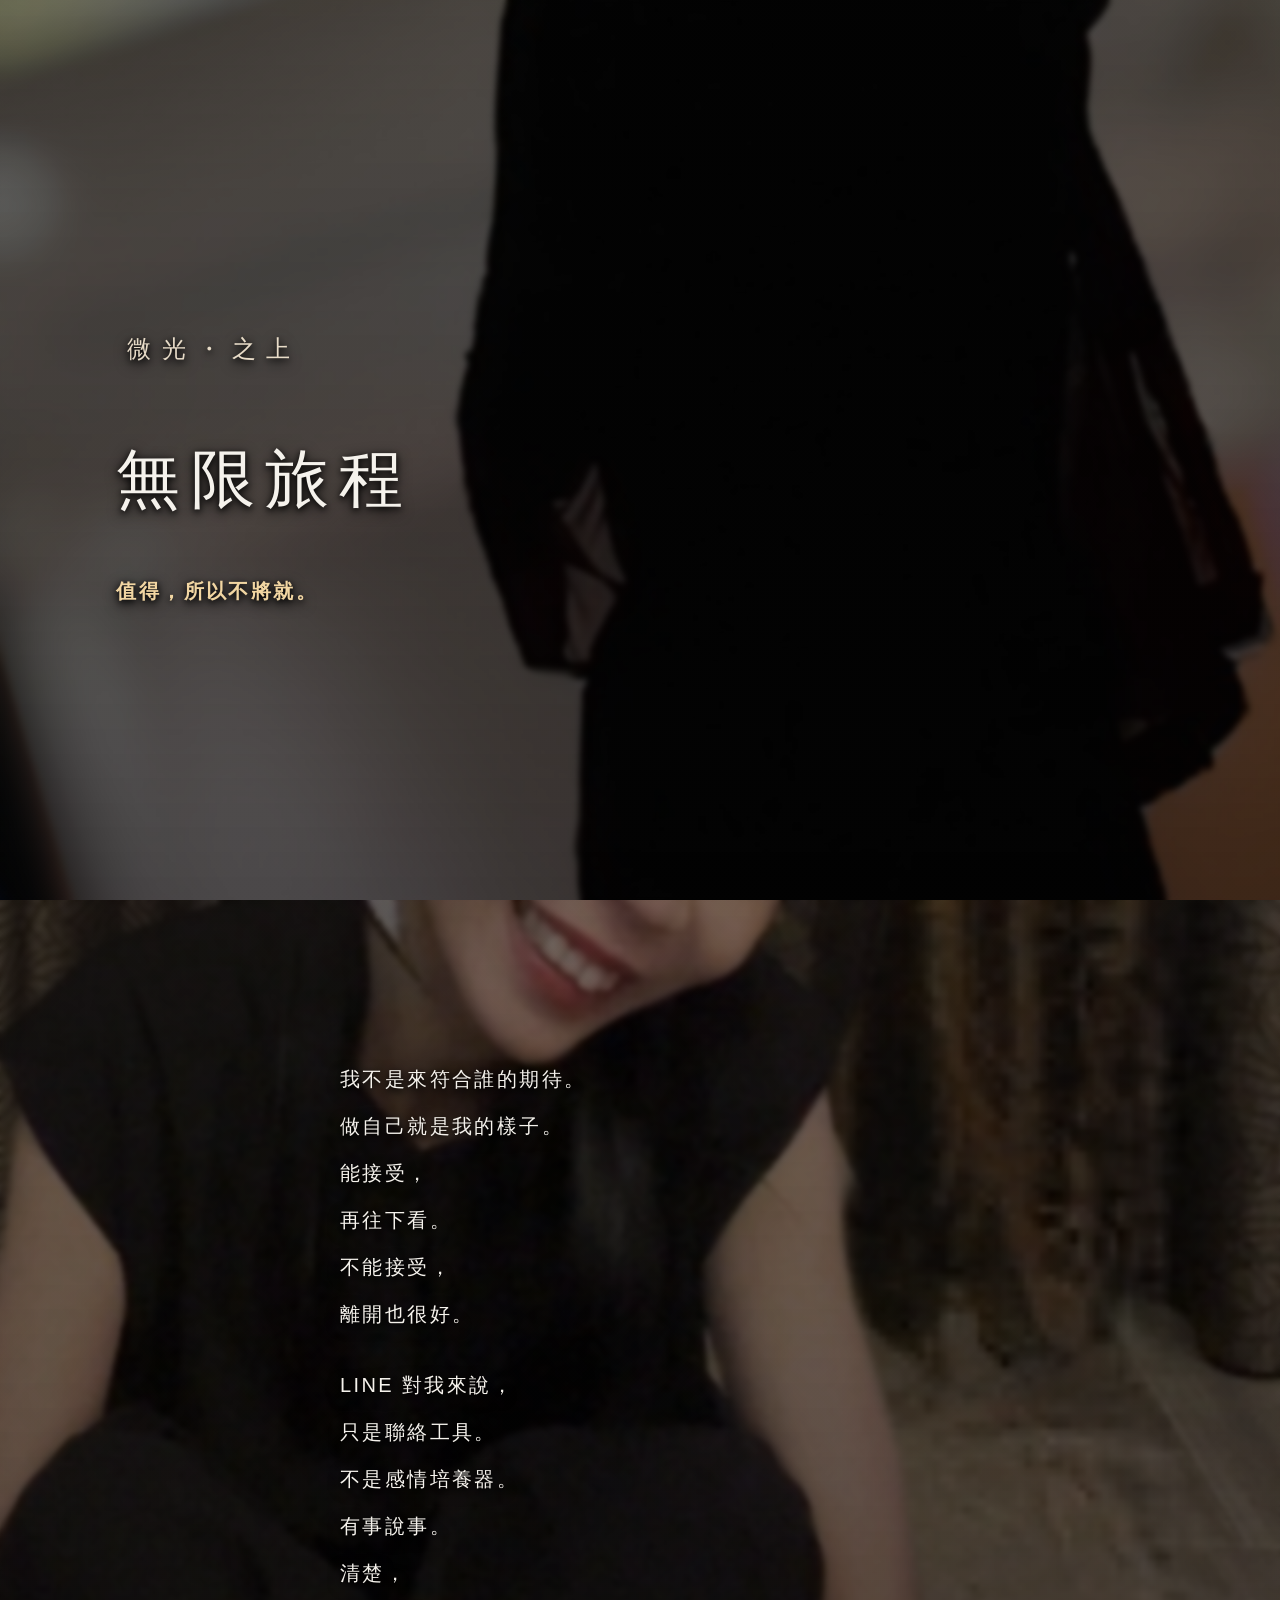
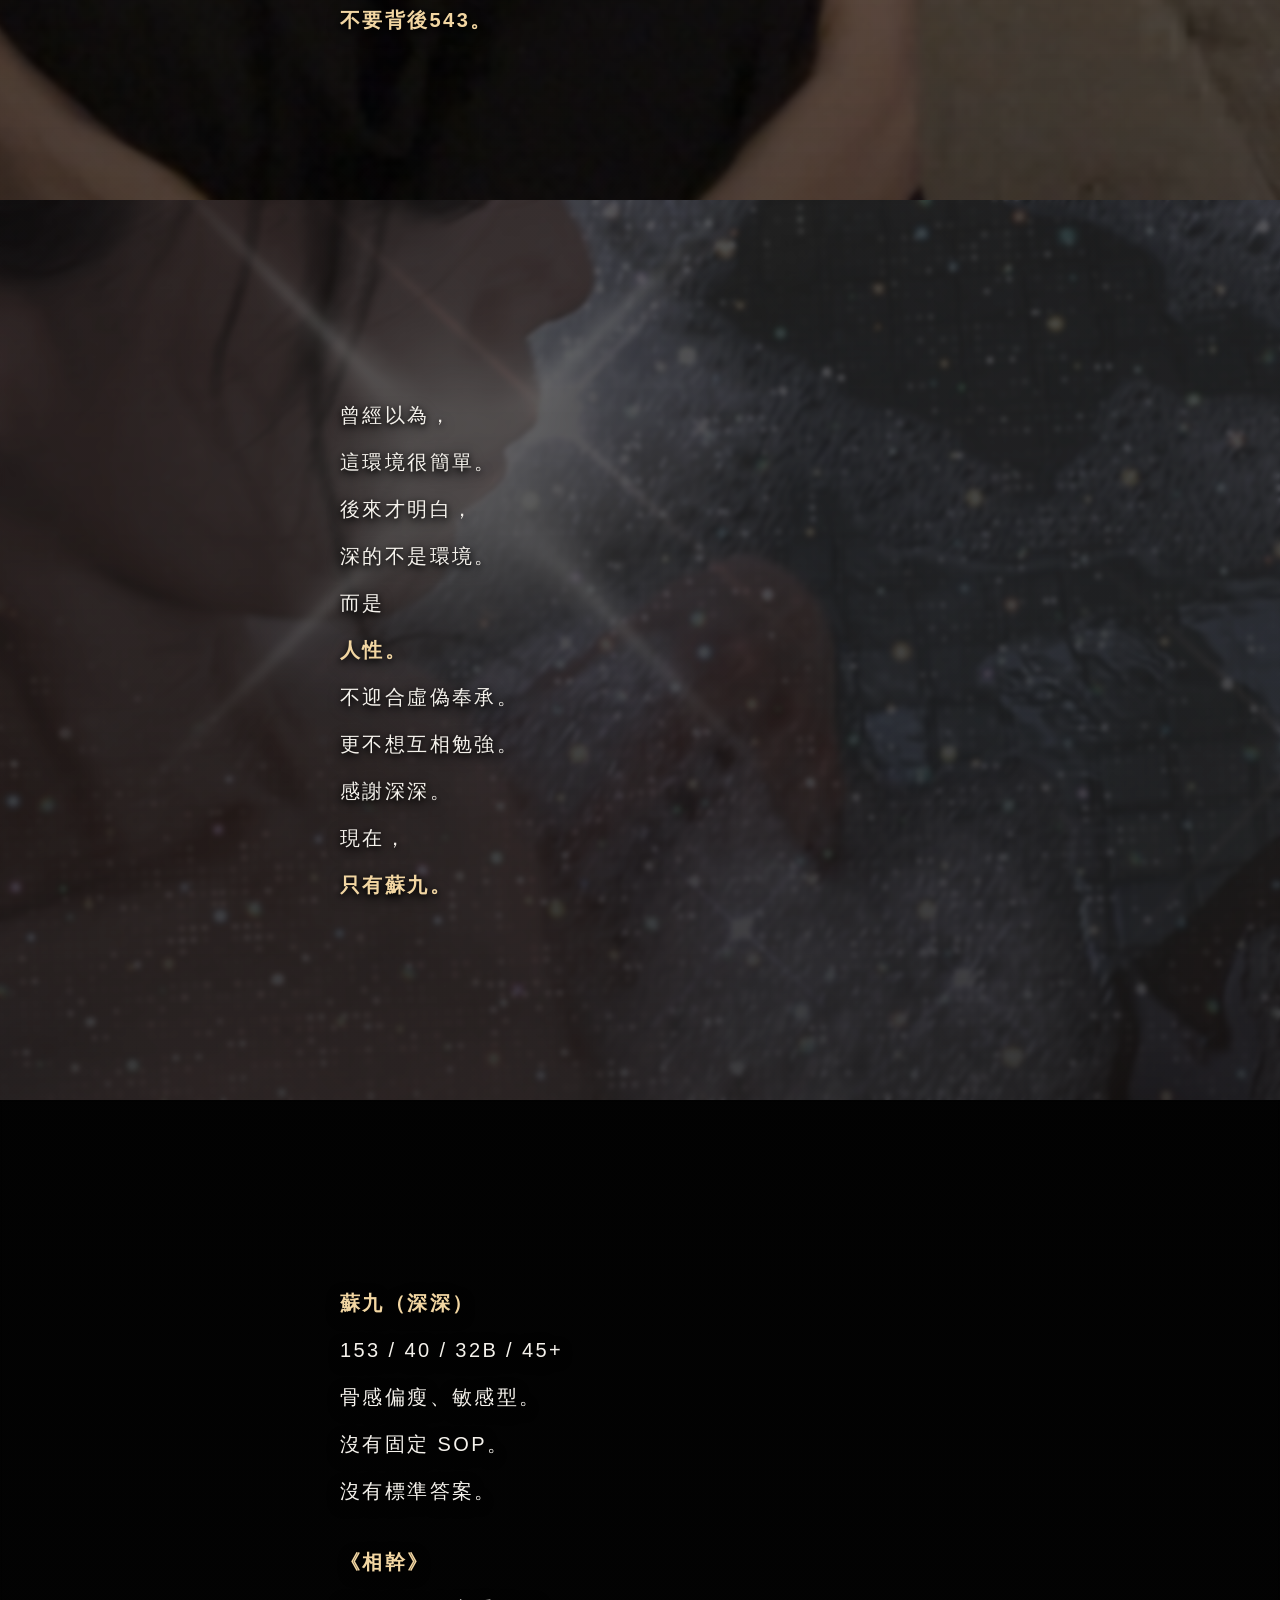
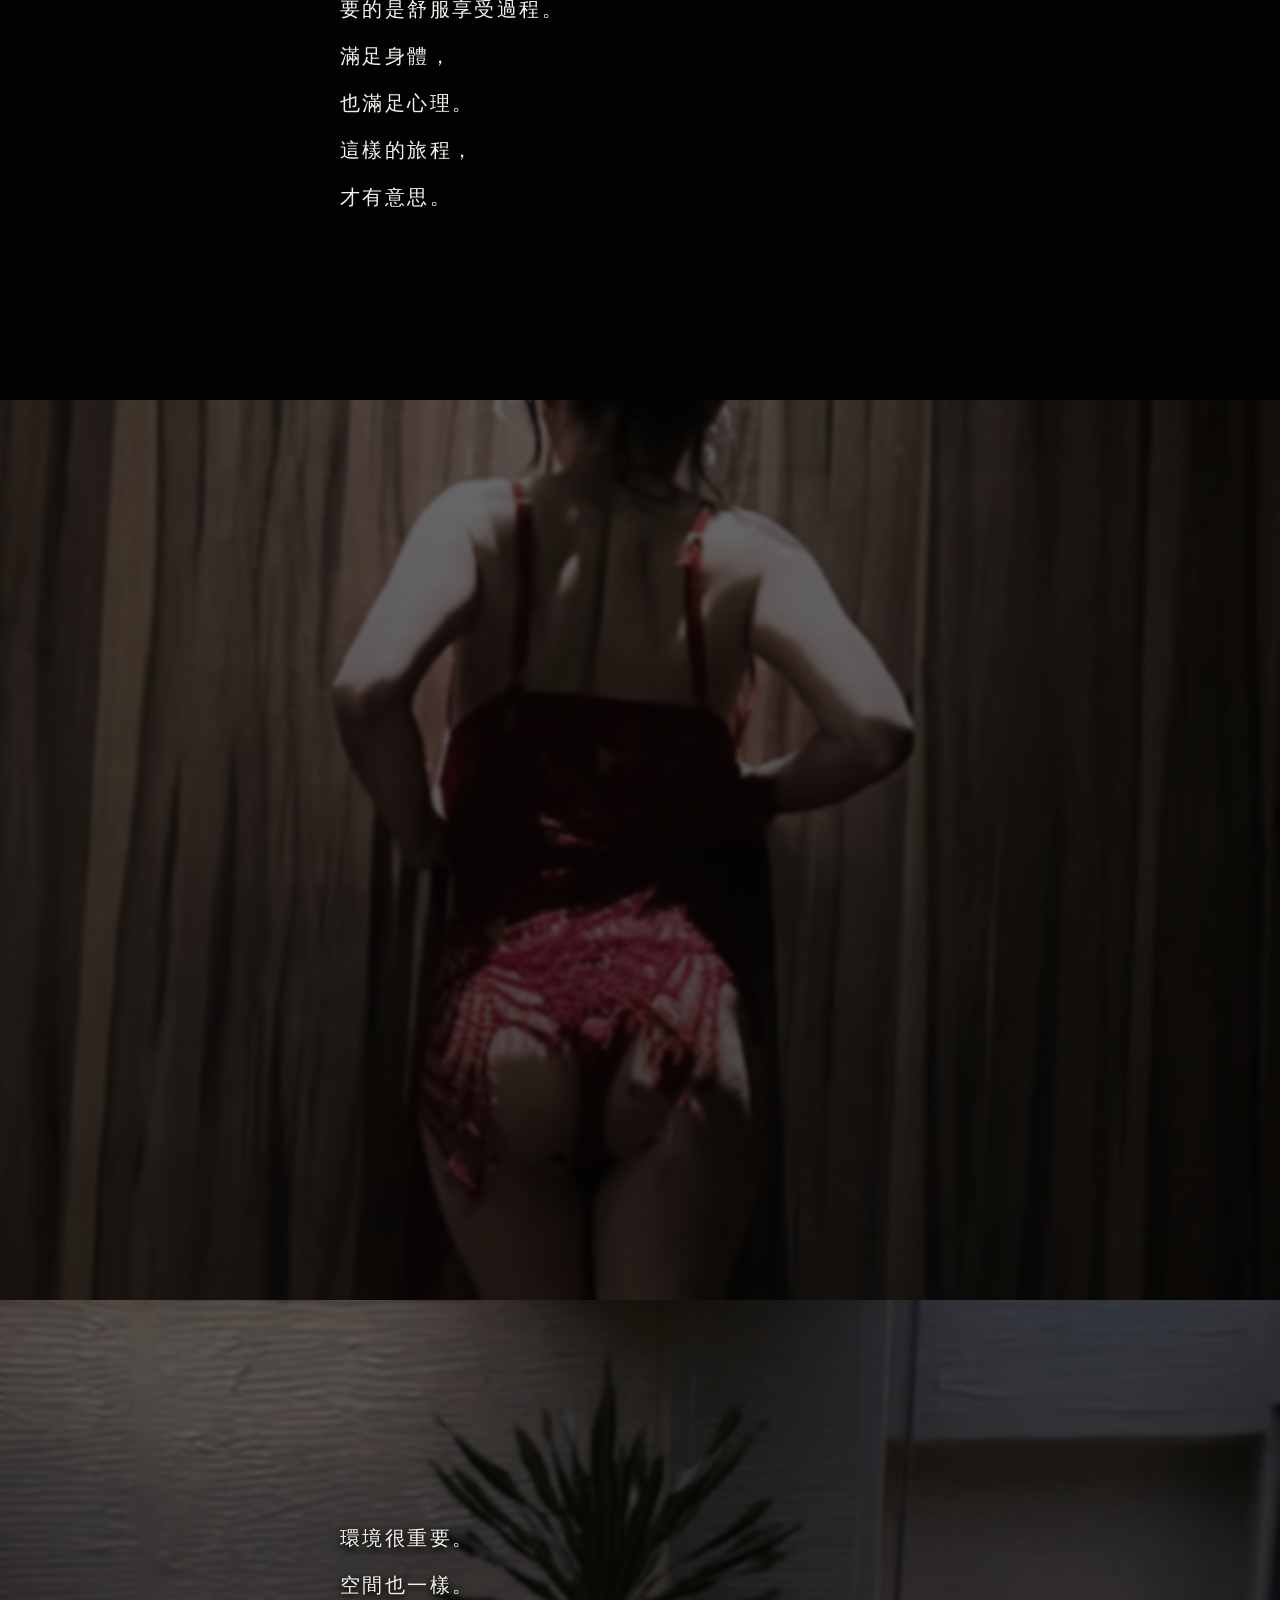
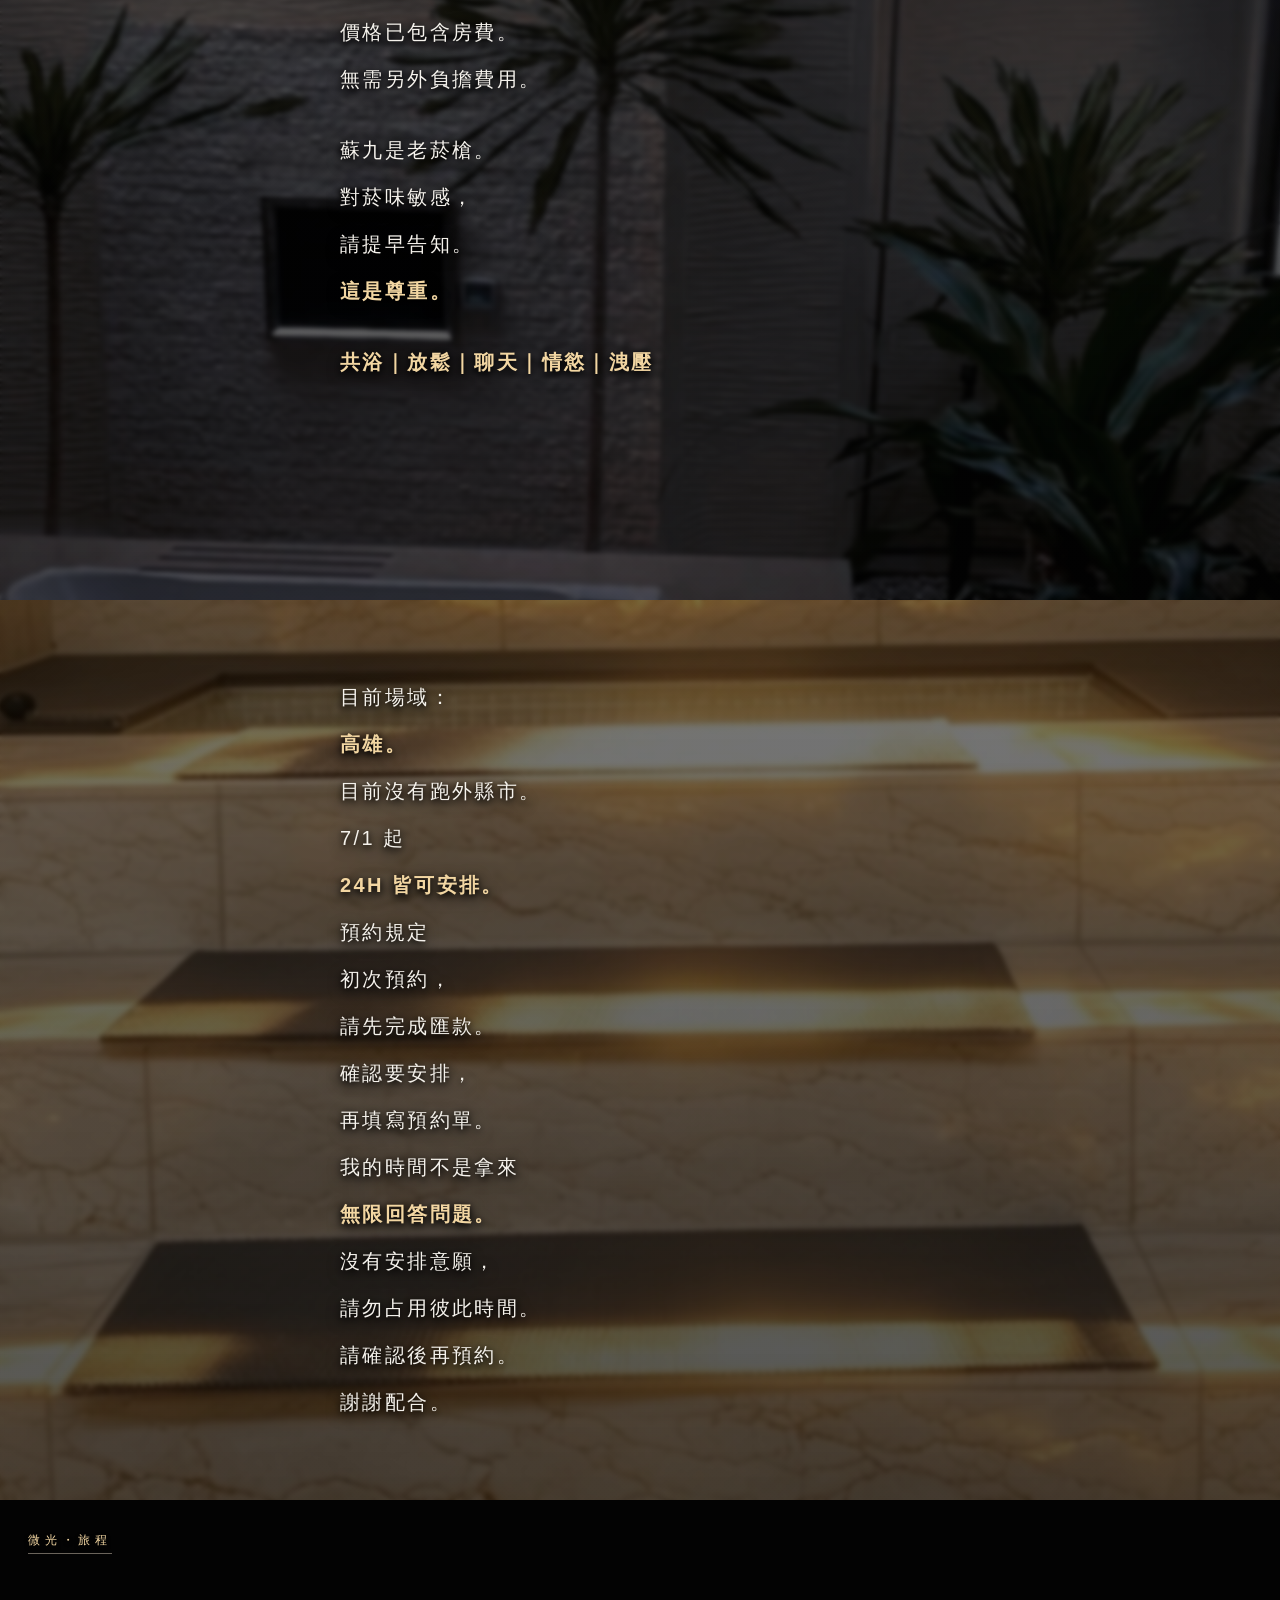
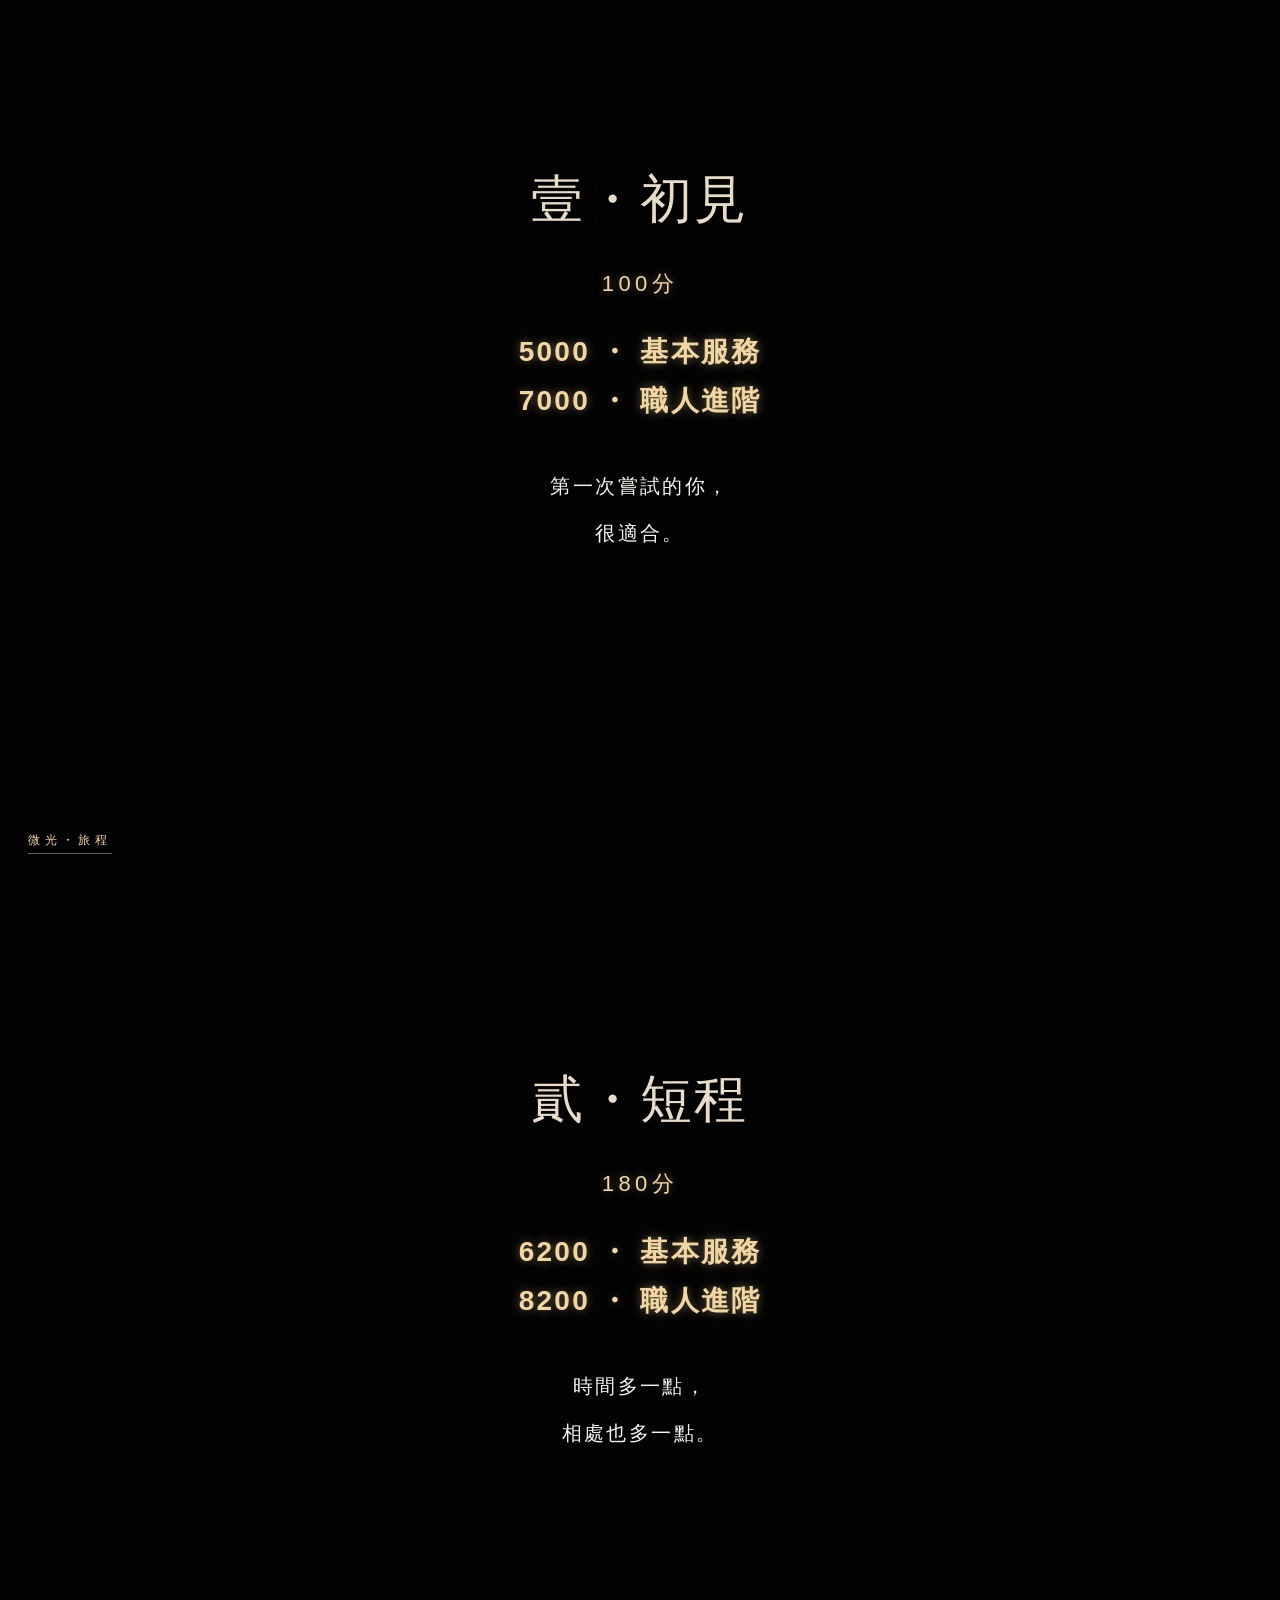
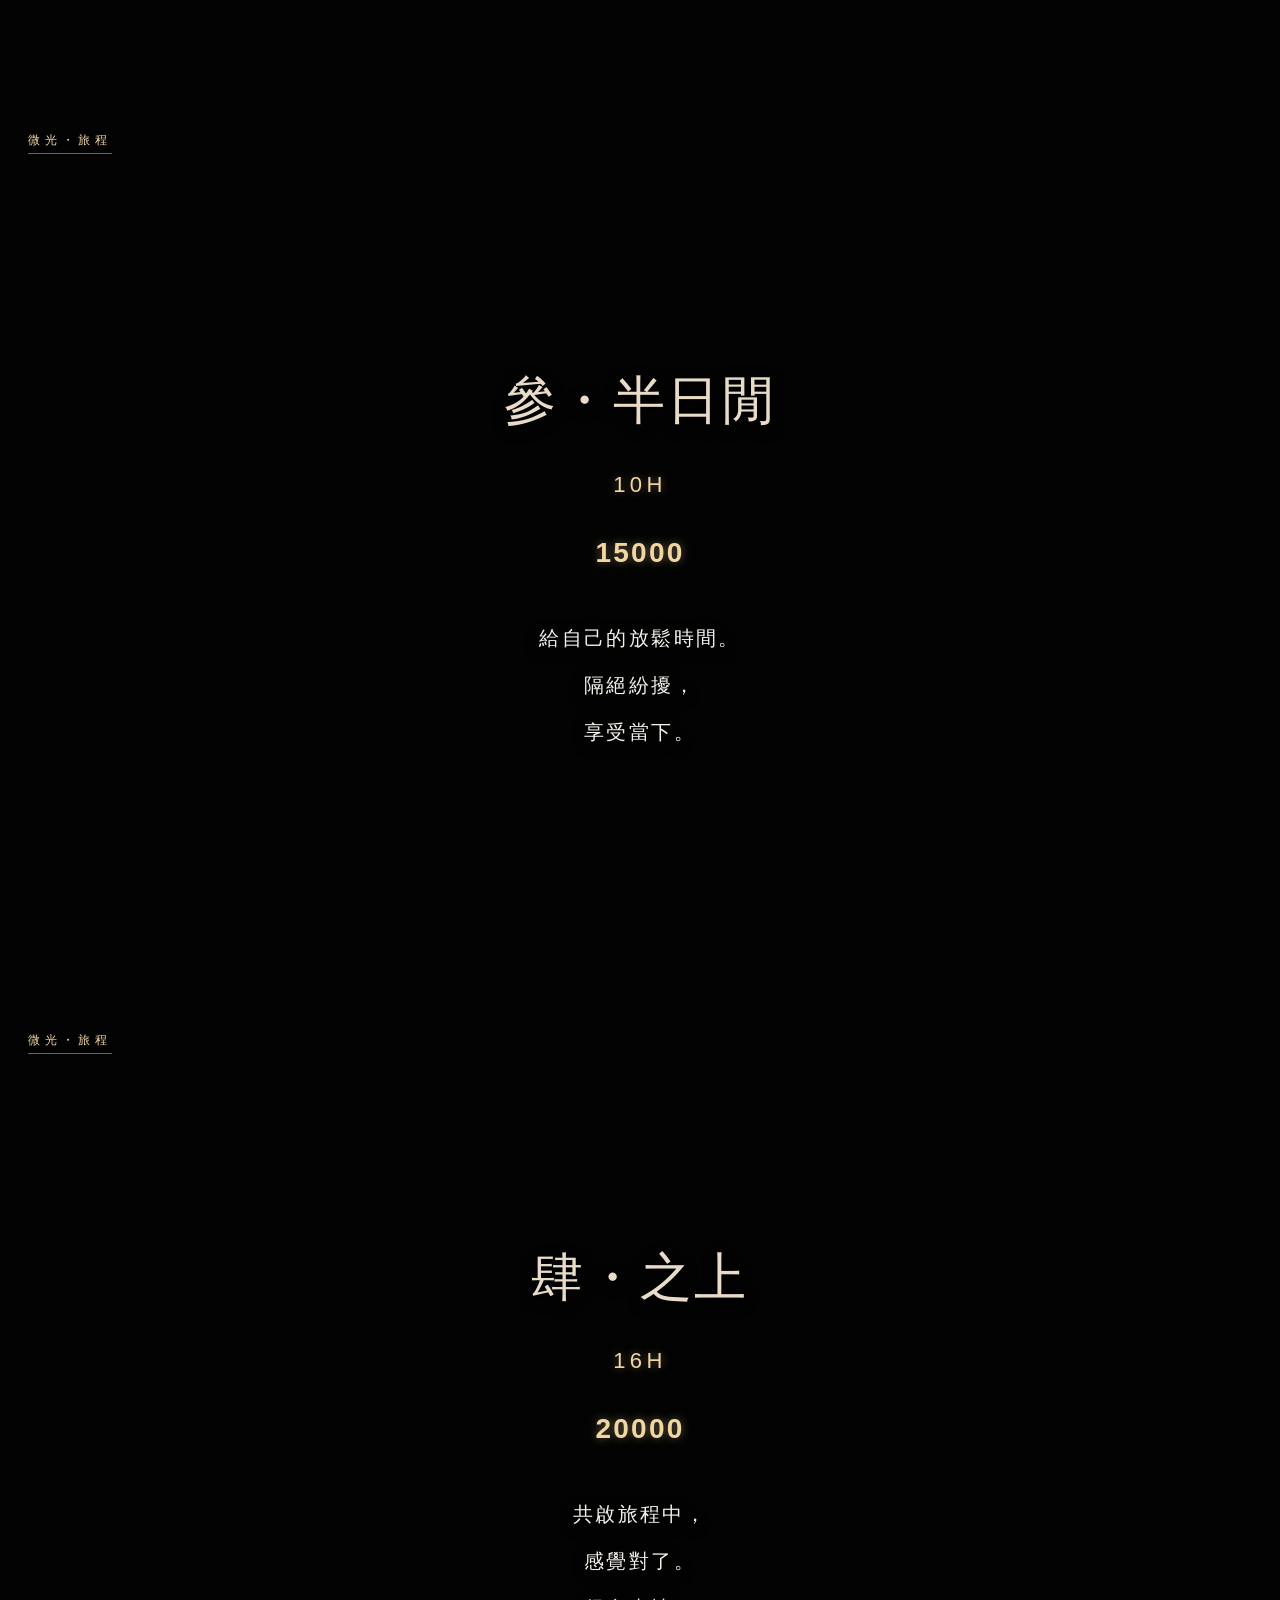
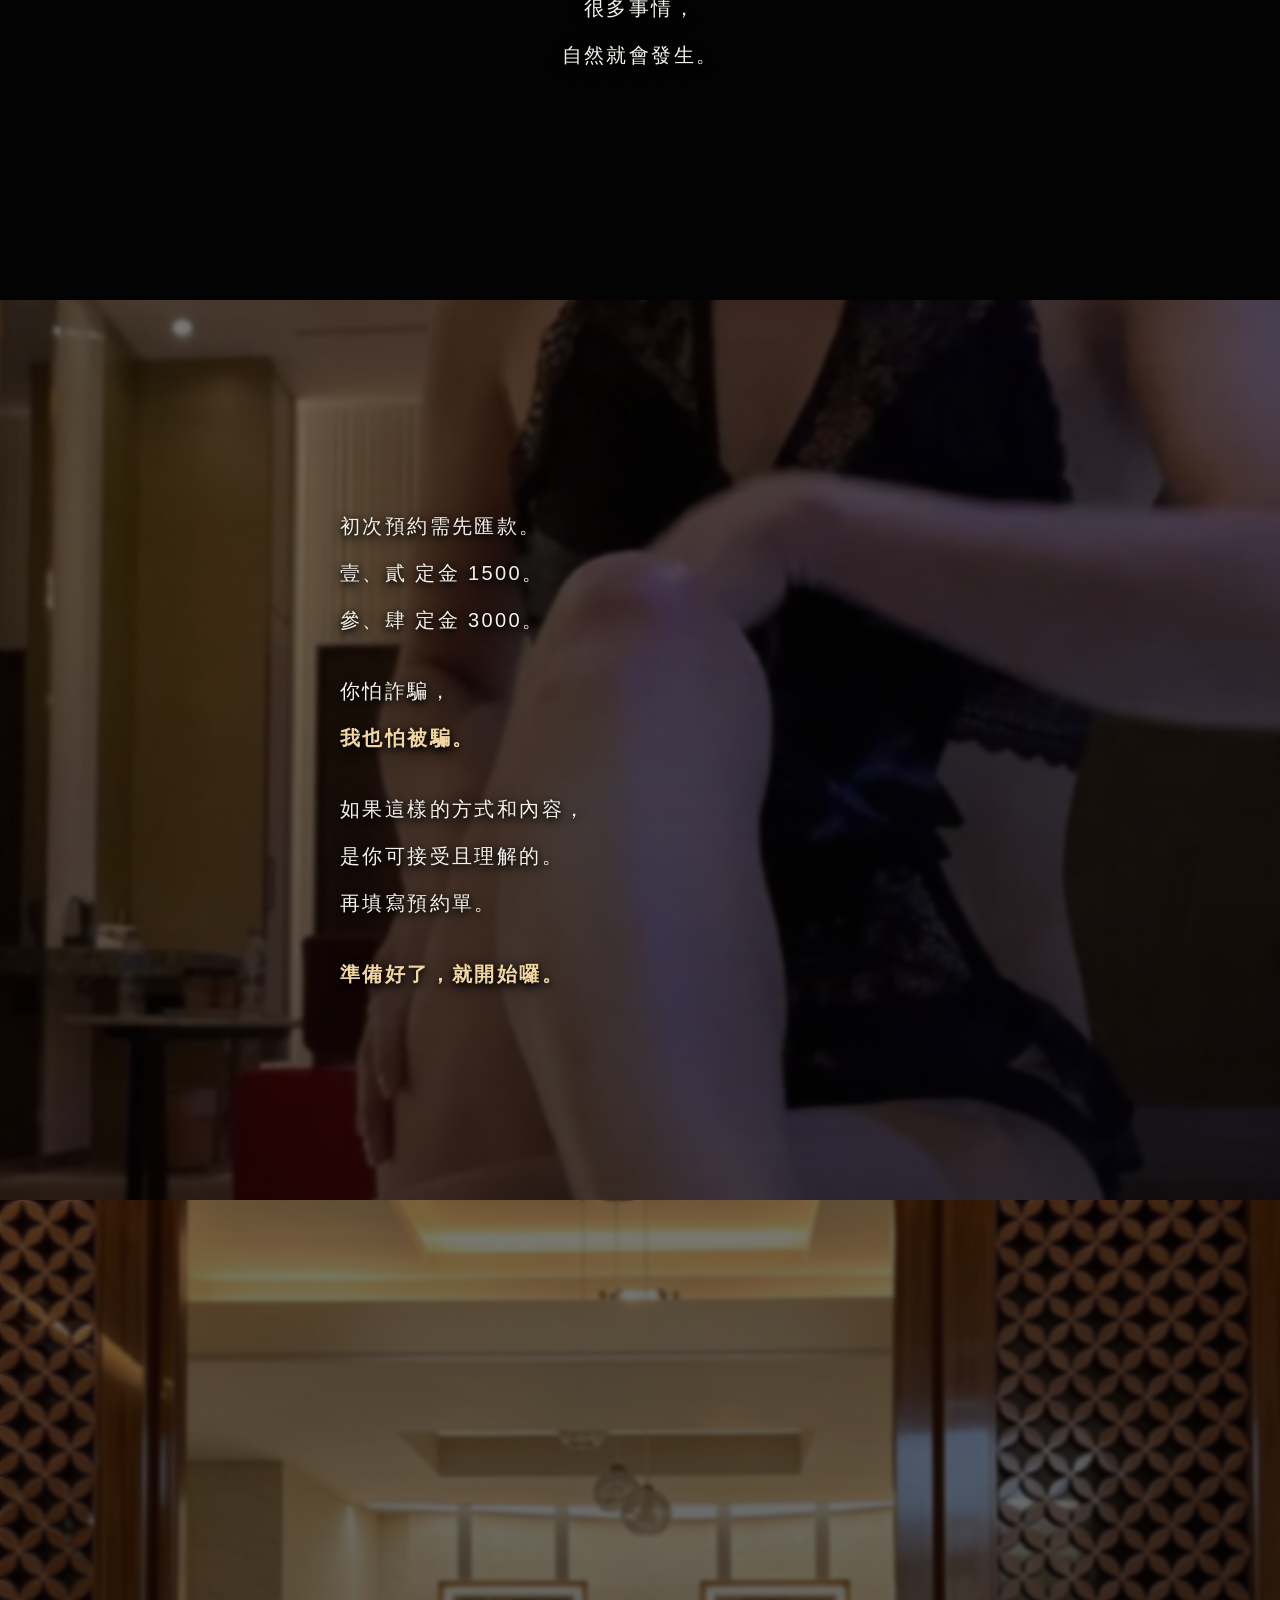
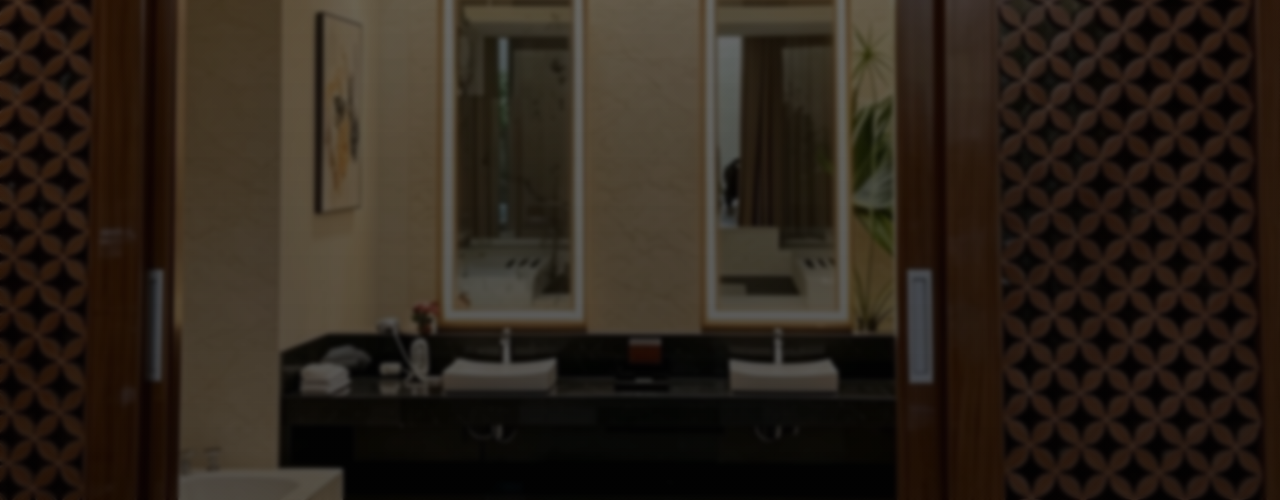
==== commit 76645363: "Update index.html" ====
--- a/index.html
+++ b/index.html
@@ -639,20 +639,24 @@
   <div class="bg"></div>
   <div class="content">
     <p class="line" style="--i:1">目前場域：</p>
-    <p class="line highlight" style="--i:2">高雄。</p>
-    <p class="line" style="--i:3">到年底前，</p>
-    <p class="line" style="--i:4">沒有跑外縣市的計畫。</p>
-    <br>
-    <p class="line" style="--i:5">無固定班表時間。</p>
-    <p class="line" style="--i:6">平日</p>
-    <p class="line" style="--i:7">09:00－16:00</p>
-    <p class="line" style="--i:8">凌晨過後時段</p>
-    <p class="line" style="--i:9">單周</p>
-    <p class="line" style="--i:10">週五、六、日</p>
-    <p class="line" style="--i:11">全時段可約。</p>
-    <br>
-    <p class="line" style="--i:12">請詳細閱讀所有內容。</p>
-    <p class="line highlight" style="--i:13">先看清楚再約。</p>
+<p class="line highlight" style="--i:2">高雄。</p>
+<p class="line" style="--i:3">目前沒有跑外縣市。</p>
+
+<p class="line" style="--i:4">7/1 起</p>
+<p class="line highlight" style="--i:5">24H 皆可安排。</p>
+
+<p class="line" style="--i:6">預約規定</p>
+<p class="line" style="--i:7">初次預約，</p>
+<p class="line" style="--i:8">請先完成匯款。</p>
+<p class="line" style="--i:9">確認要安排，</p>
+<p class="line" style="--i:10">再填寫預約單。</p>
+<p class="line" style="--i:11">我的時間不是拿來</p>
+<p class="line highlight" style="--i:12">無限回答問題。</p>
+<p class="line" style="--i:13">沒有安排意願，</p>
+<p class="line" style="--i:14">請勿占用彼此時間。</p>
+<p class="line" style="--i:15">請確認後再預約。</p>
+<p class="line" style="--i:16">謝謝配合。</p>
+    
   </div>
 </section>
 
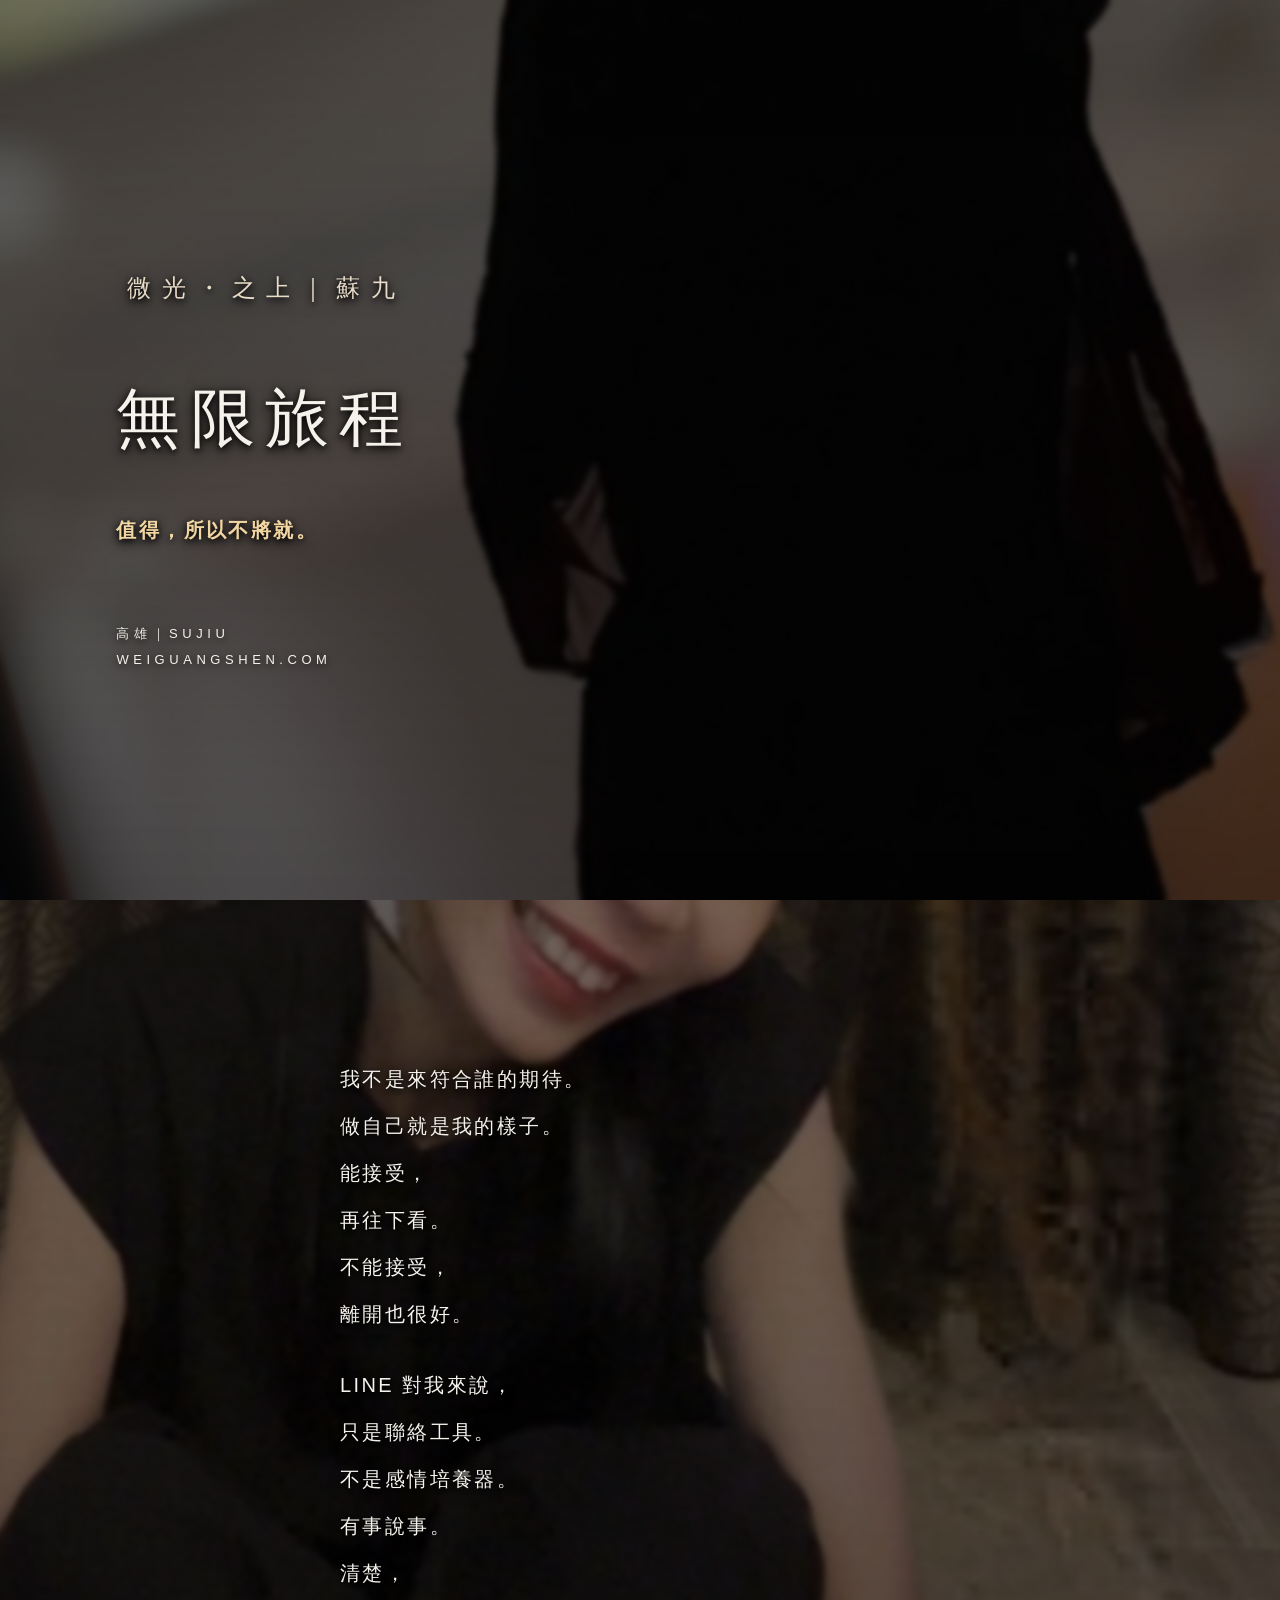
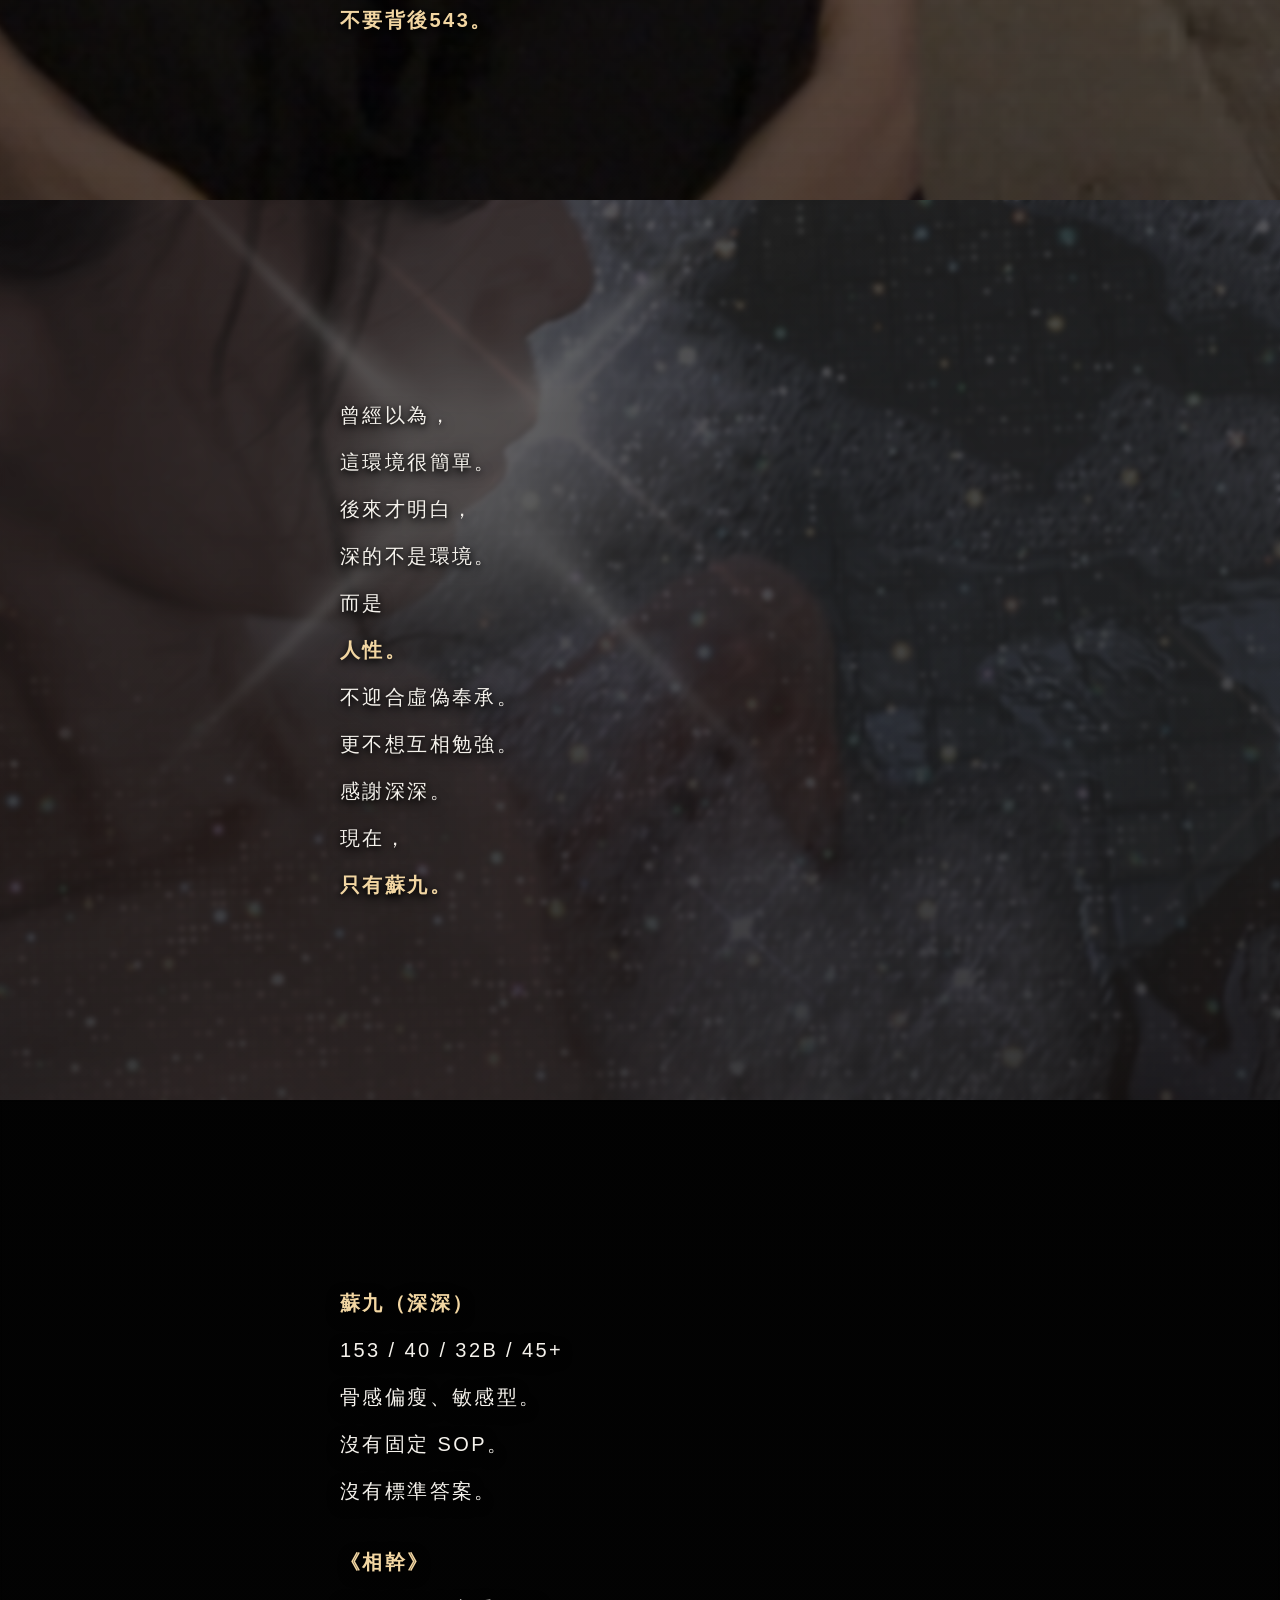
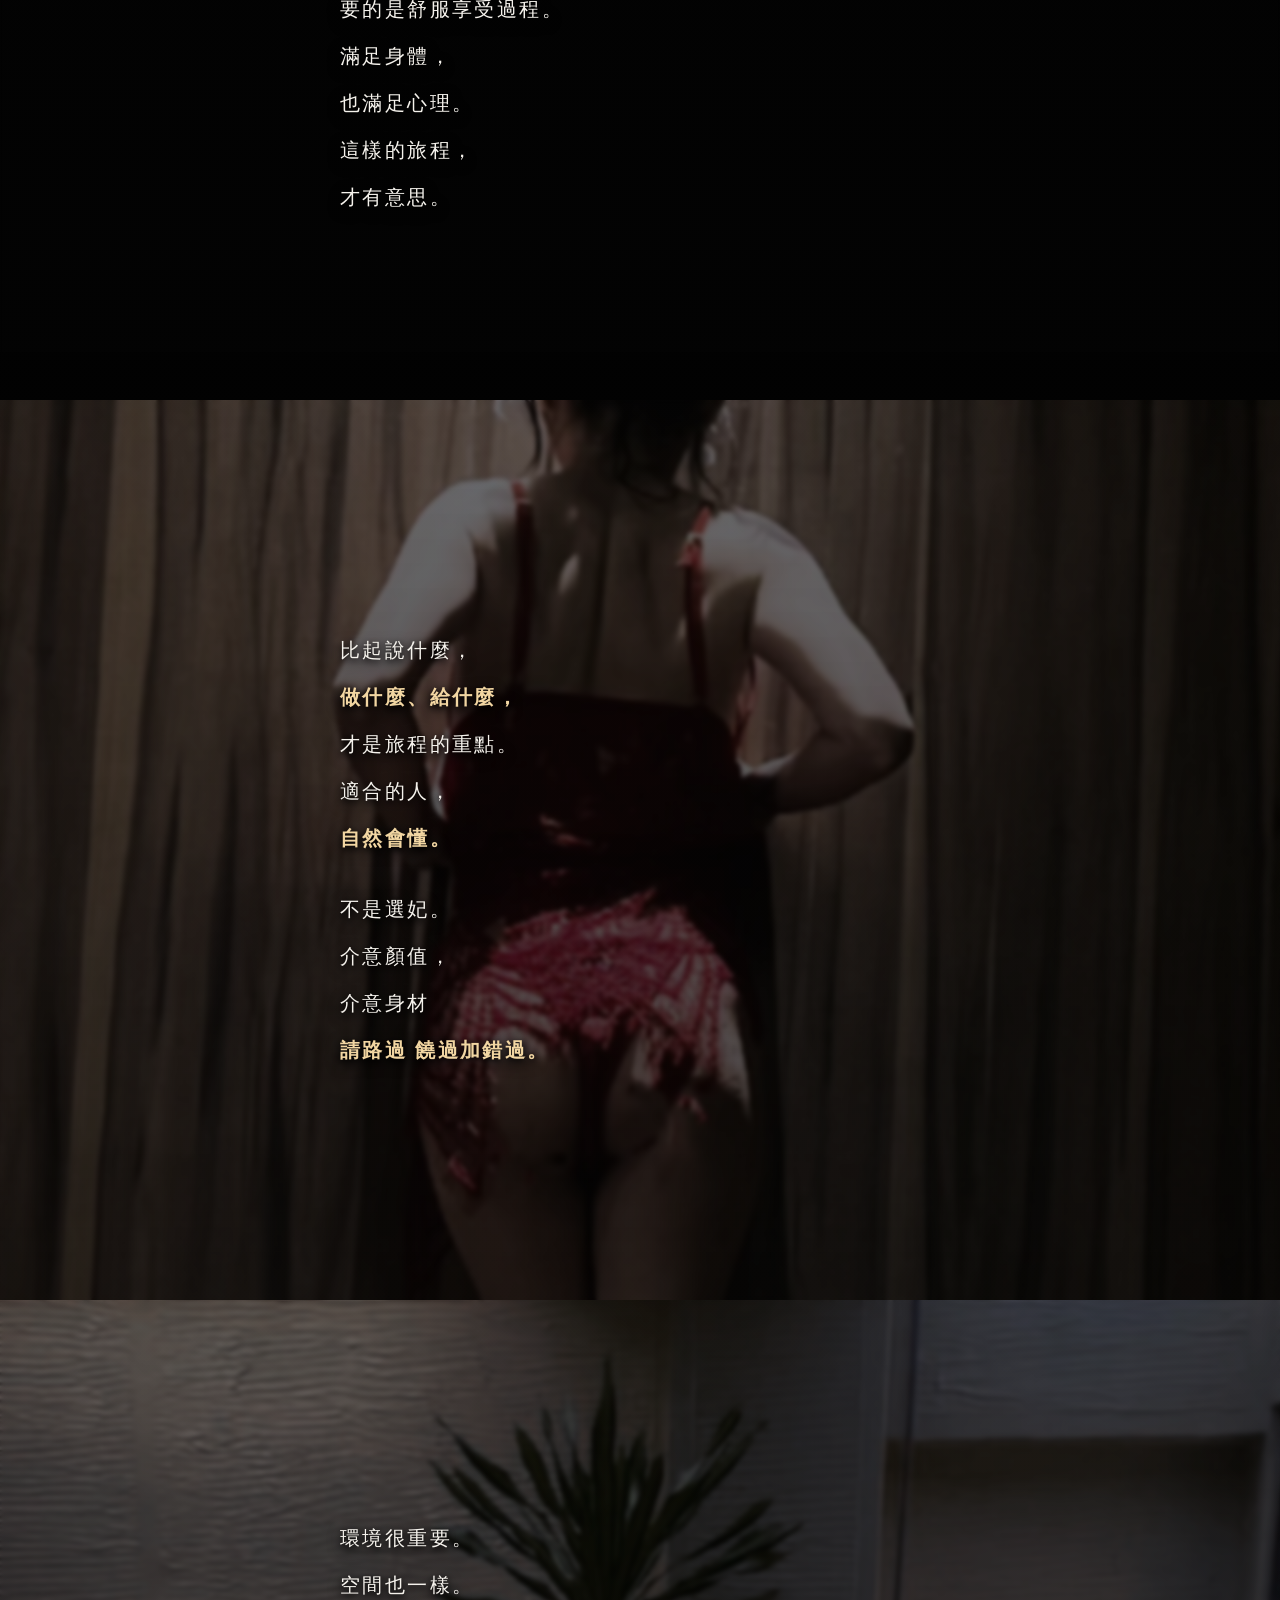
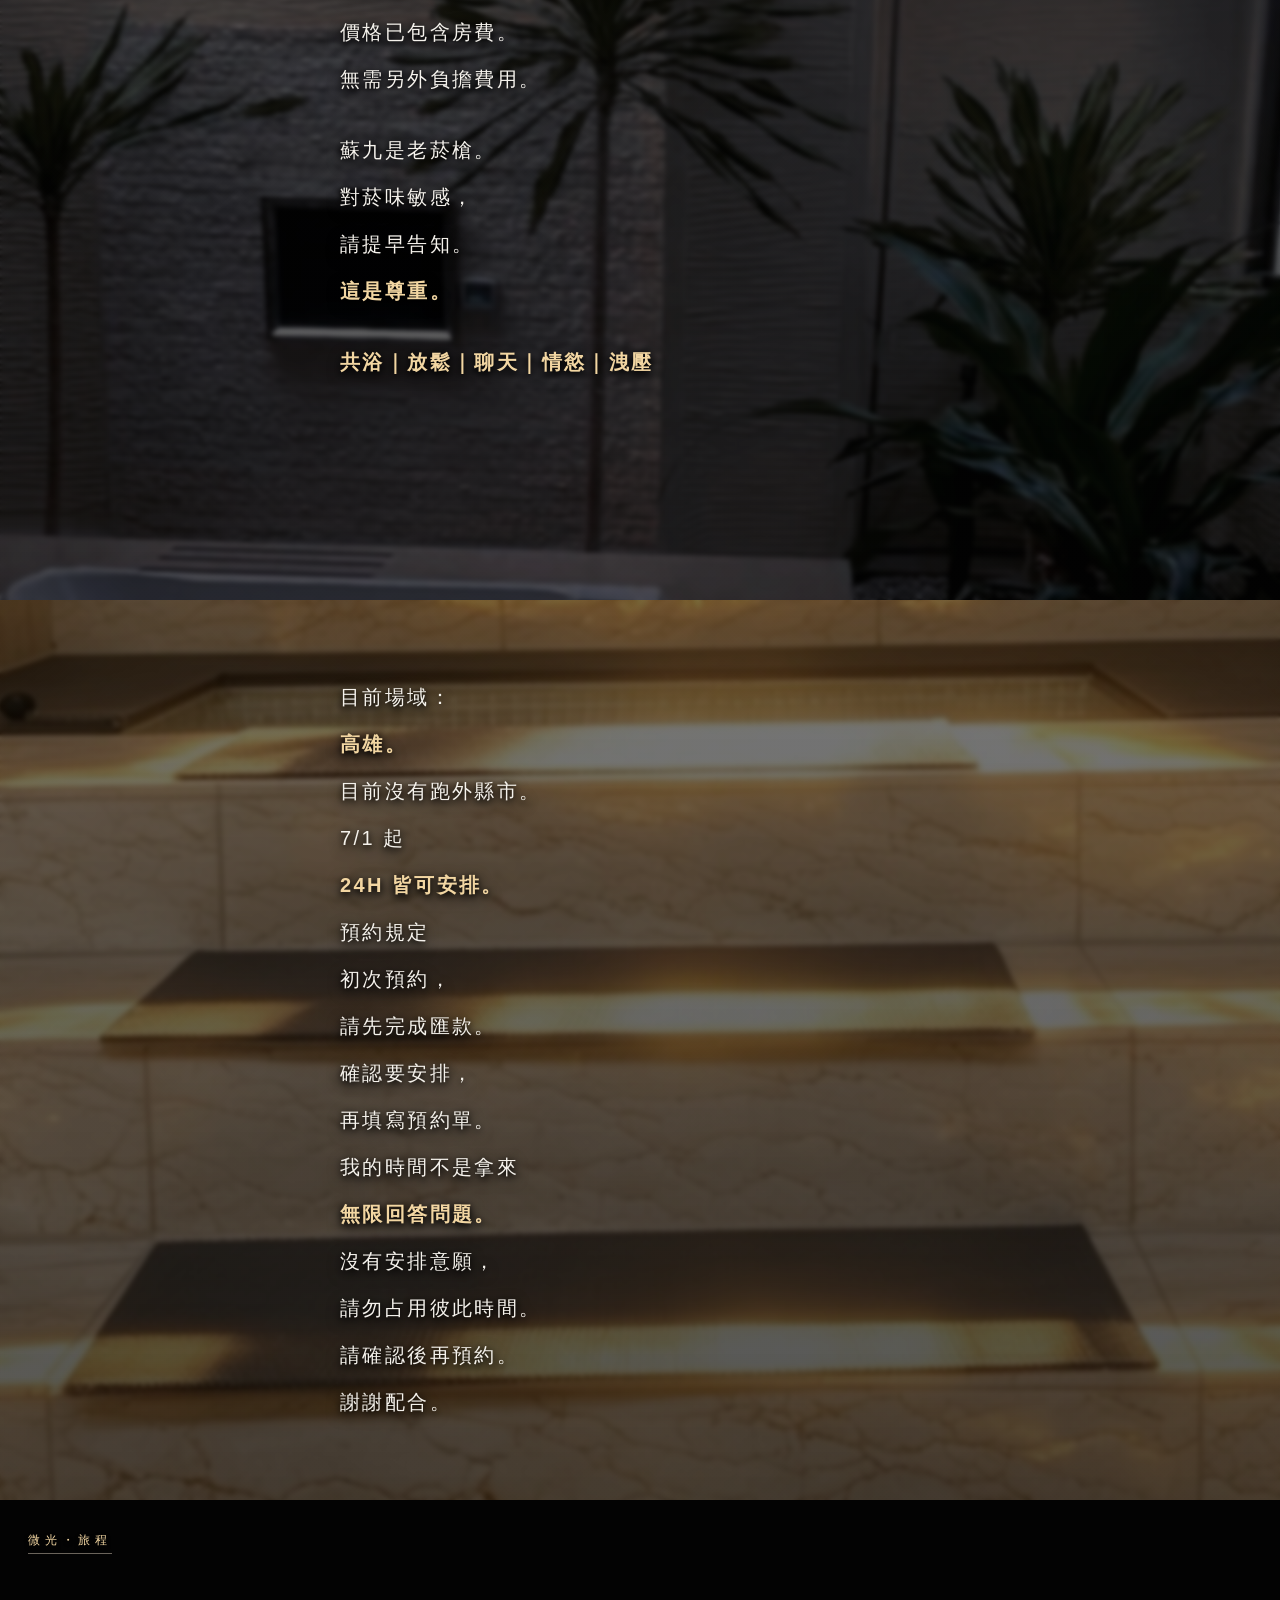
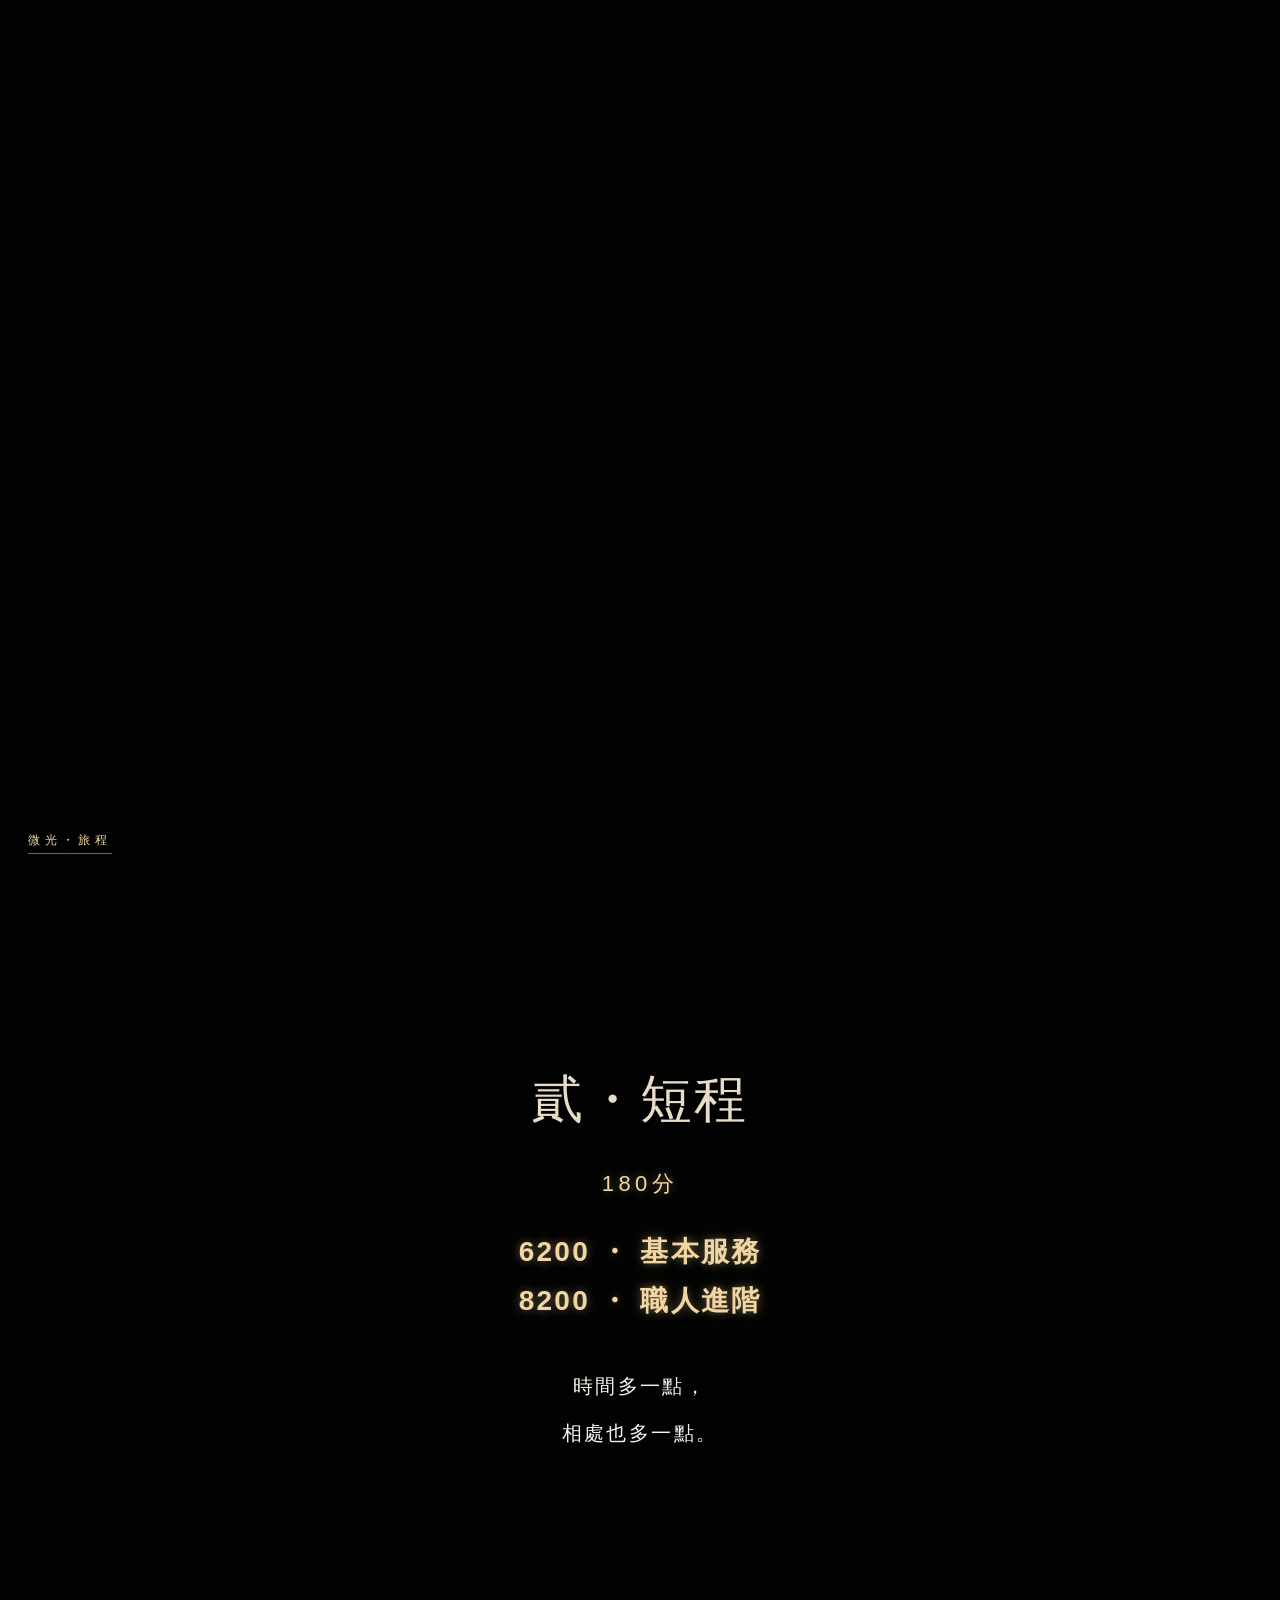
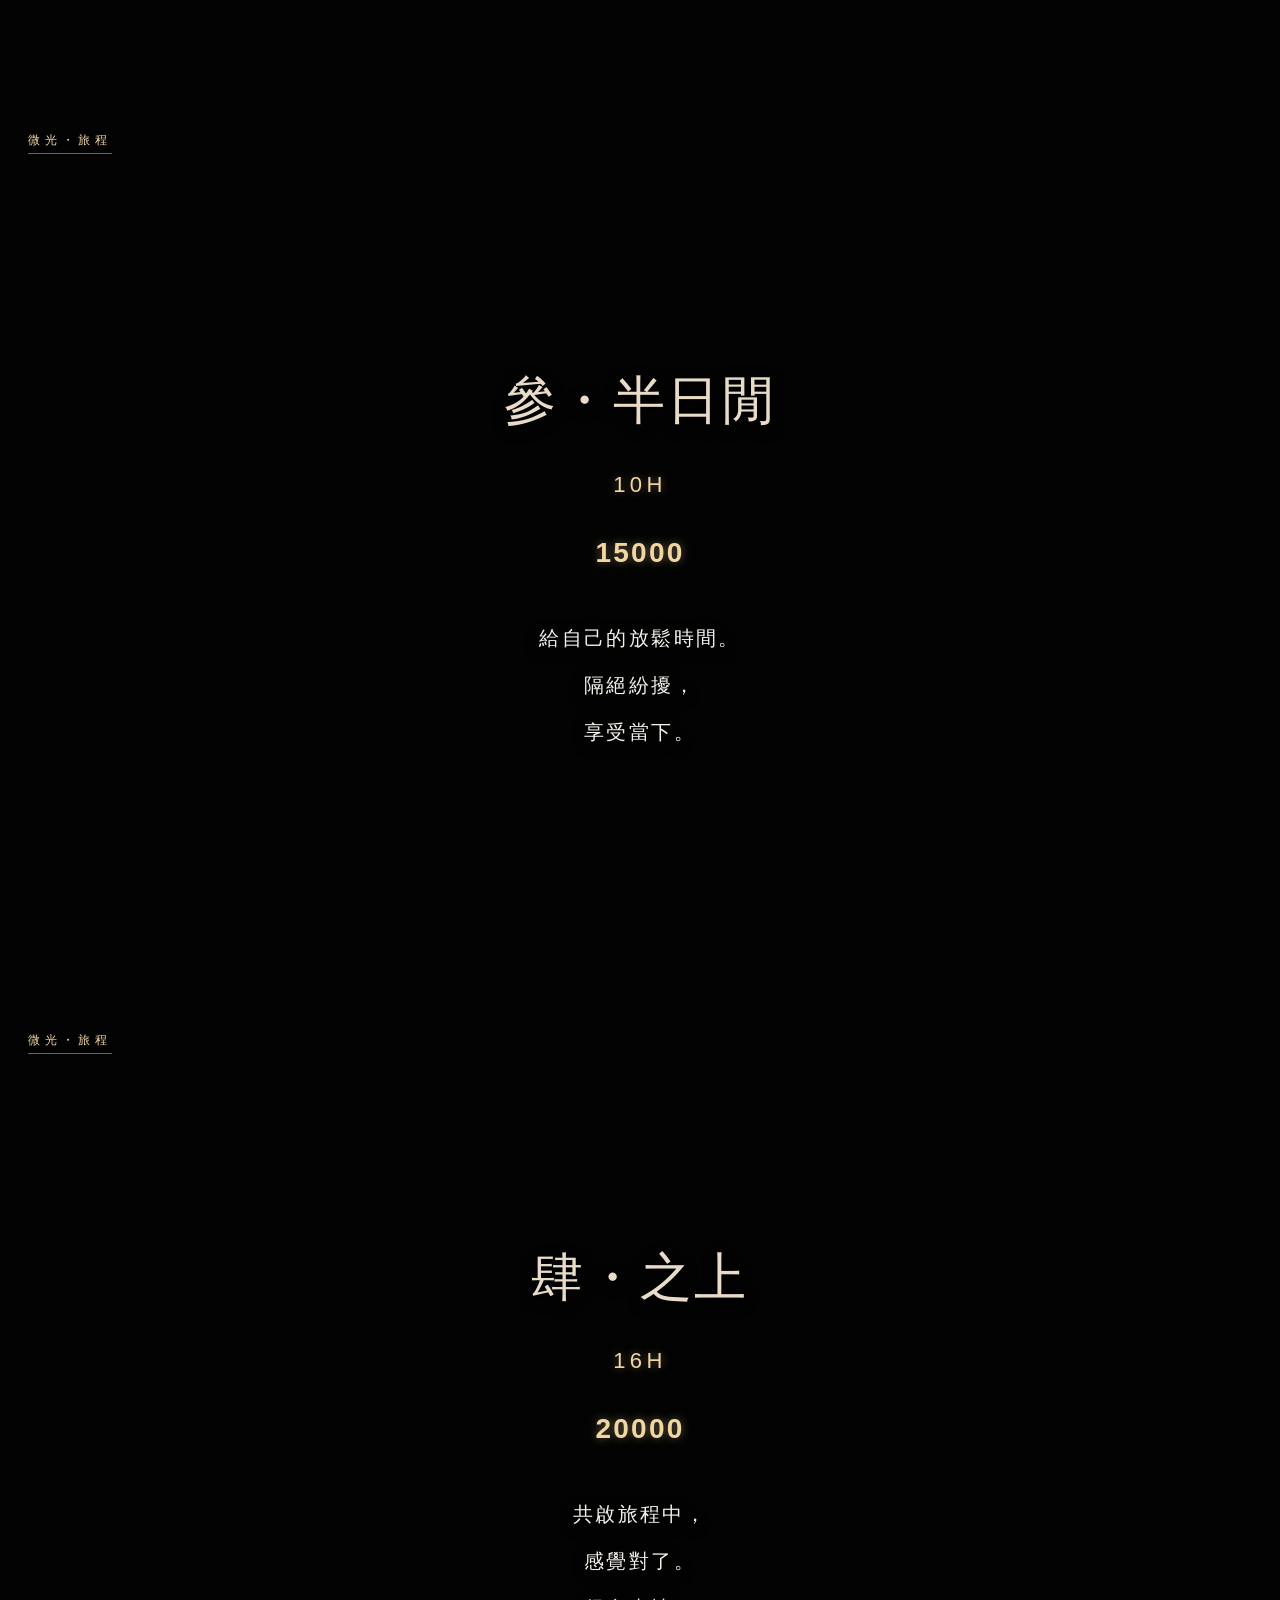
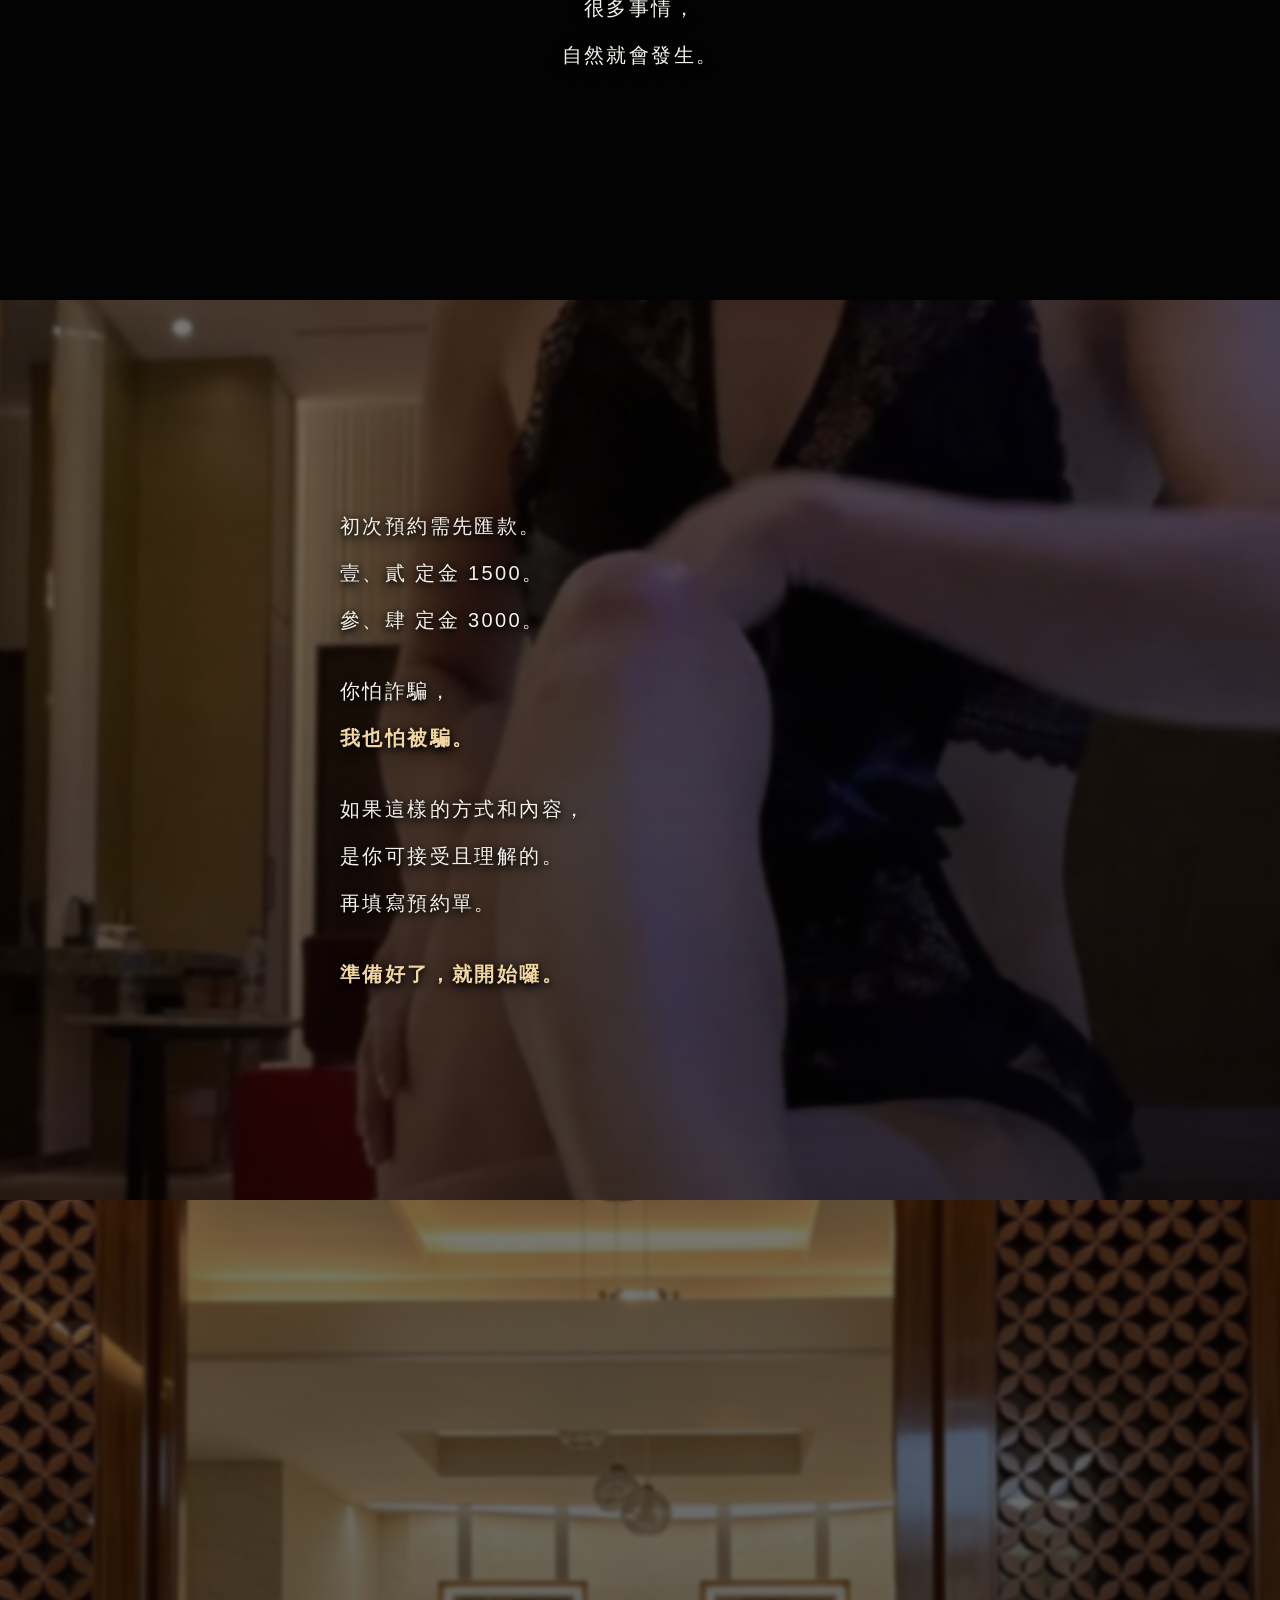
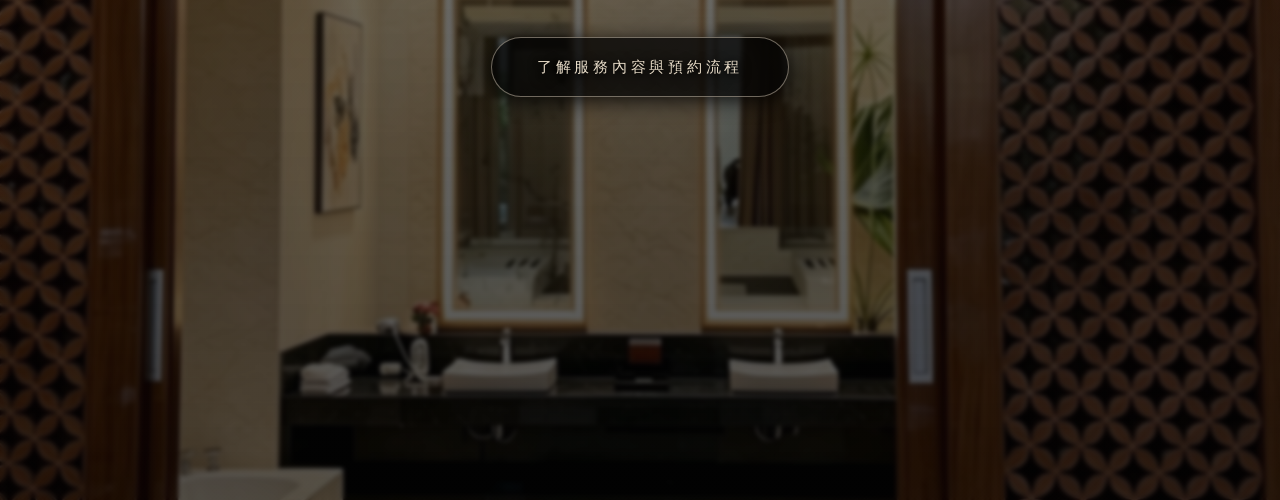
==== commit 55f40d78: "Update index.html" ====
--- a/index.html
+++ b/index.html
@@ -158,7 +158,17 @@
   font-weight:300;
   white-space:nowrap;
 }
-
+.hero-watermark{
+  color:rgba(232,220,200,.35);
+  -webkit-text-fill-color:rgba(232,220,200,.35);
+  font-size:13px;
+  letter-spacing:.35em;
+  line-height:2;
+  font-weight:300;
+  text-transform:uppercase;
+  text-shadow:
+    0 2px 8px rgba(0,0,0,.8);
+}
 .journey-fixed-bg{
   position:fixed;
   inset:0;
@@ -542,9 +552,20 @@
 <section class="page1 dark-fix">
   <div class="bg"></div>
   <div class="content">
-    <h1 class="line" style="--i:0">微光・之上</h1>
-    <p class="line hero-big" style="--i:1;margin-top:60px;">無限旅程</p>
-    <p class="line highlight" style="--i:2;margin-top:45px;">值得，所以不將就。</p>
+   <h1 class="line" style="--i:0">微光・之上｜蘇九</h1>
+
+<p class="line hero-big" style="--i:1;margin-top:60px;">
+無限旅程
+</p>
+
+<p class="line highlight" style="--i:2;margin-top:45px;">
+值得，所以不將就。
+</p>
+
+<p class="line hero-watermark" style="--i:3;margin-top:70px;">
+高雄｜SUJIU<br>
+weiguangshen.com
+</p>
   </div>
 </section>
 
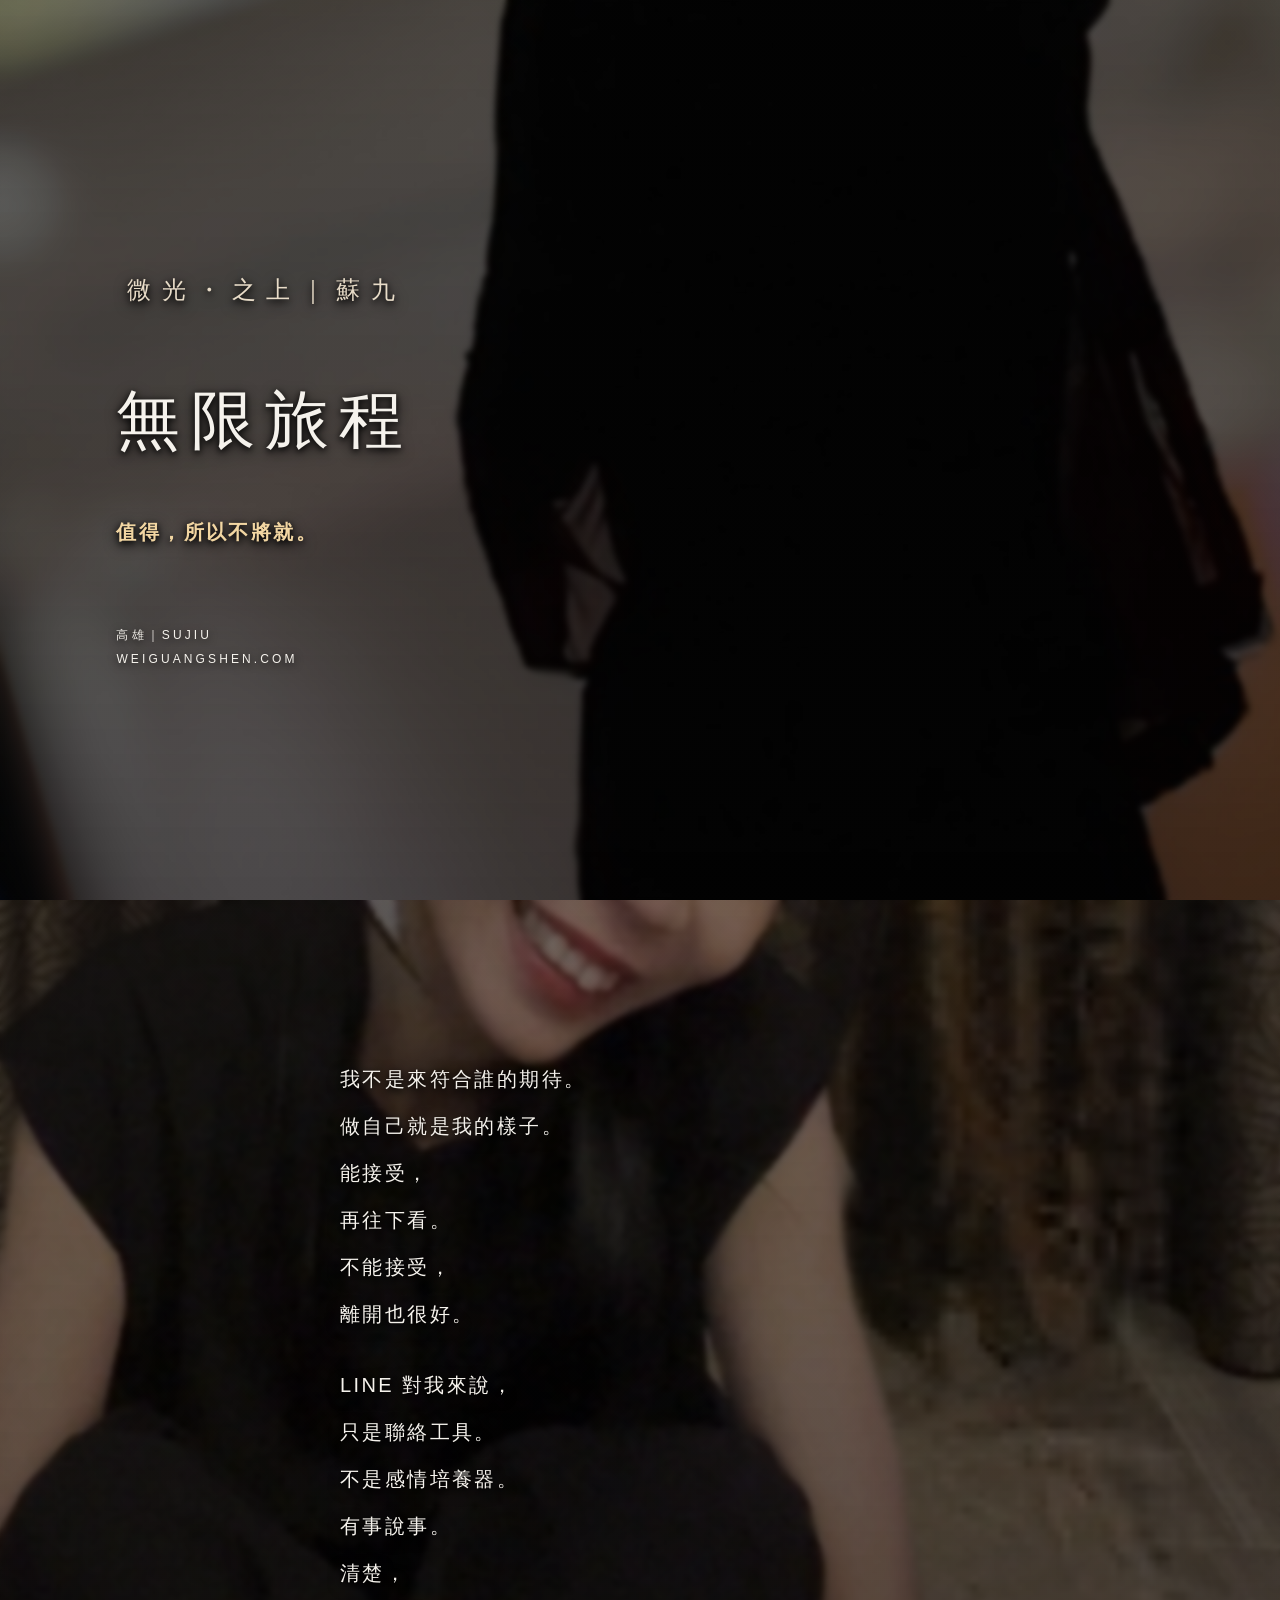
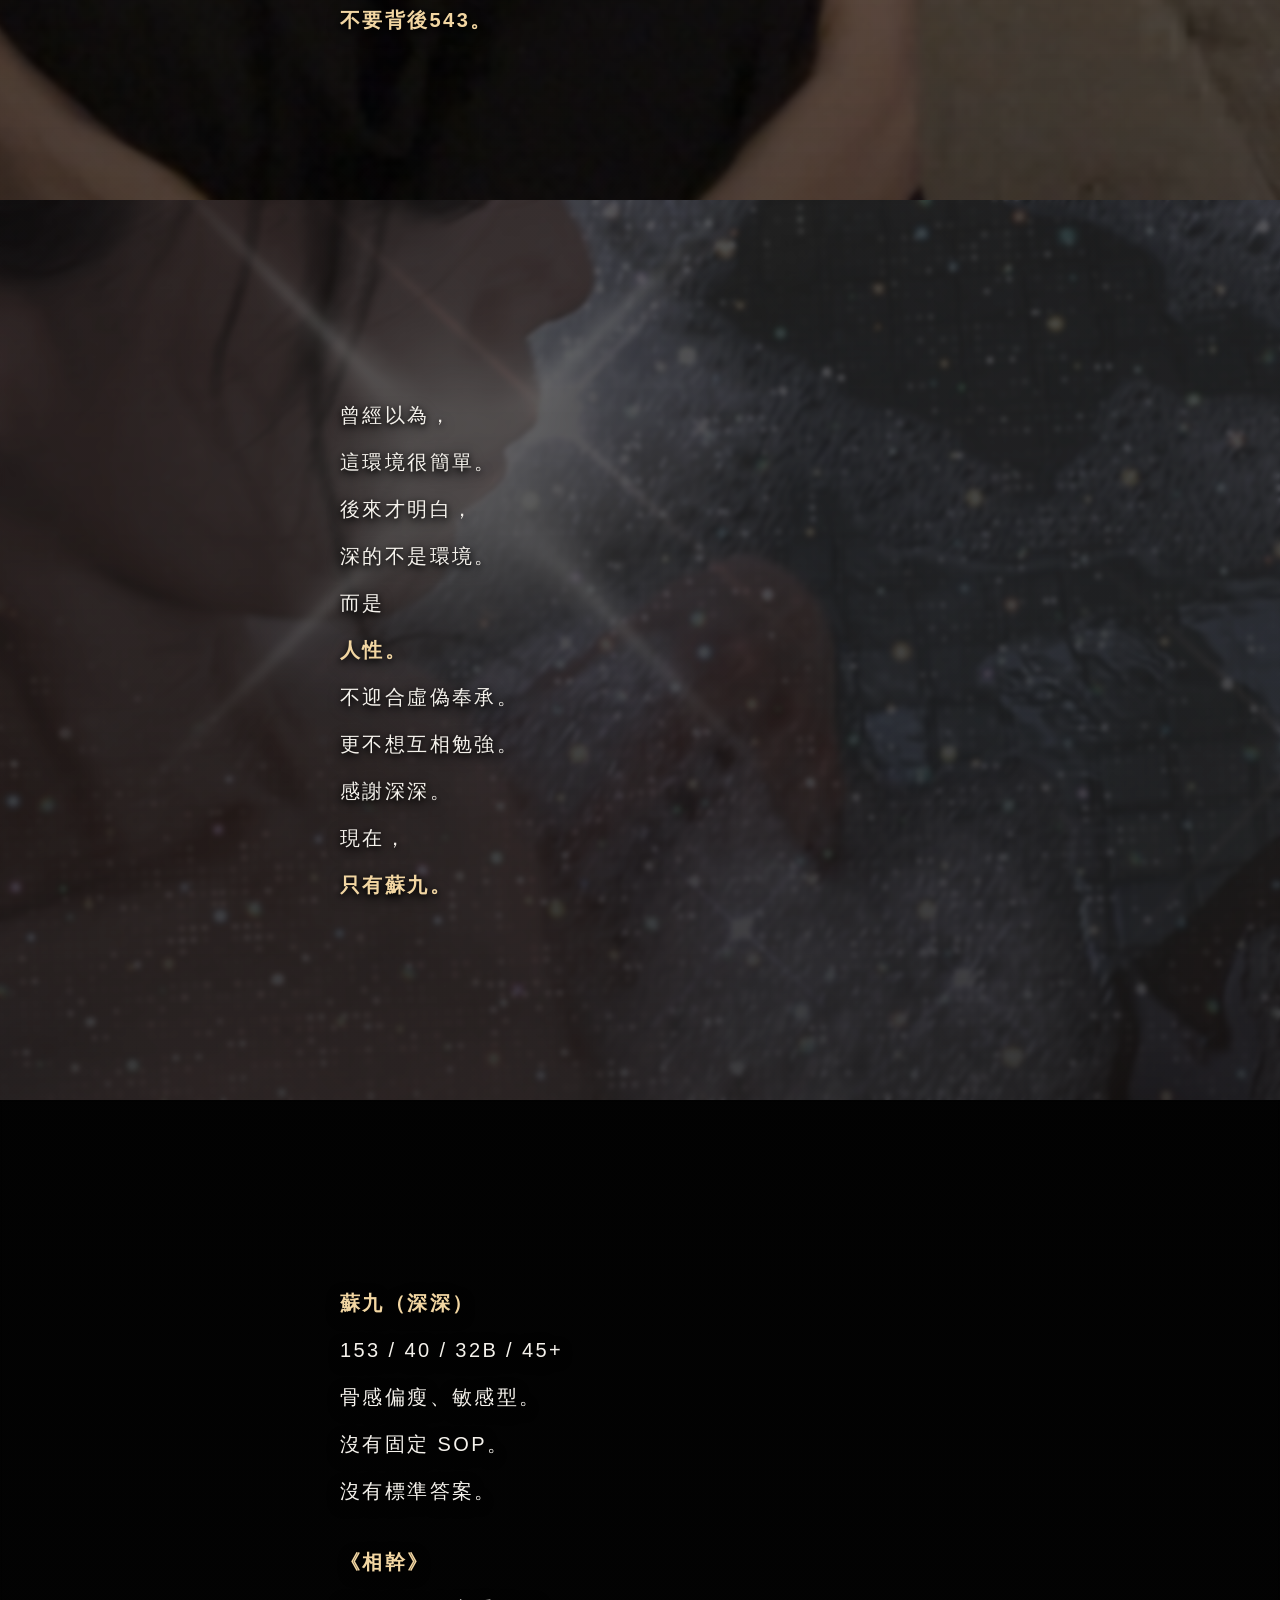
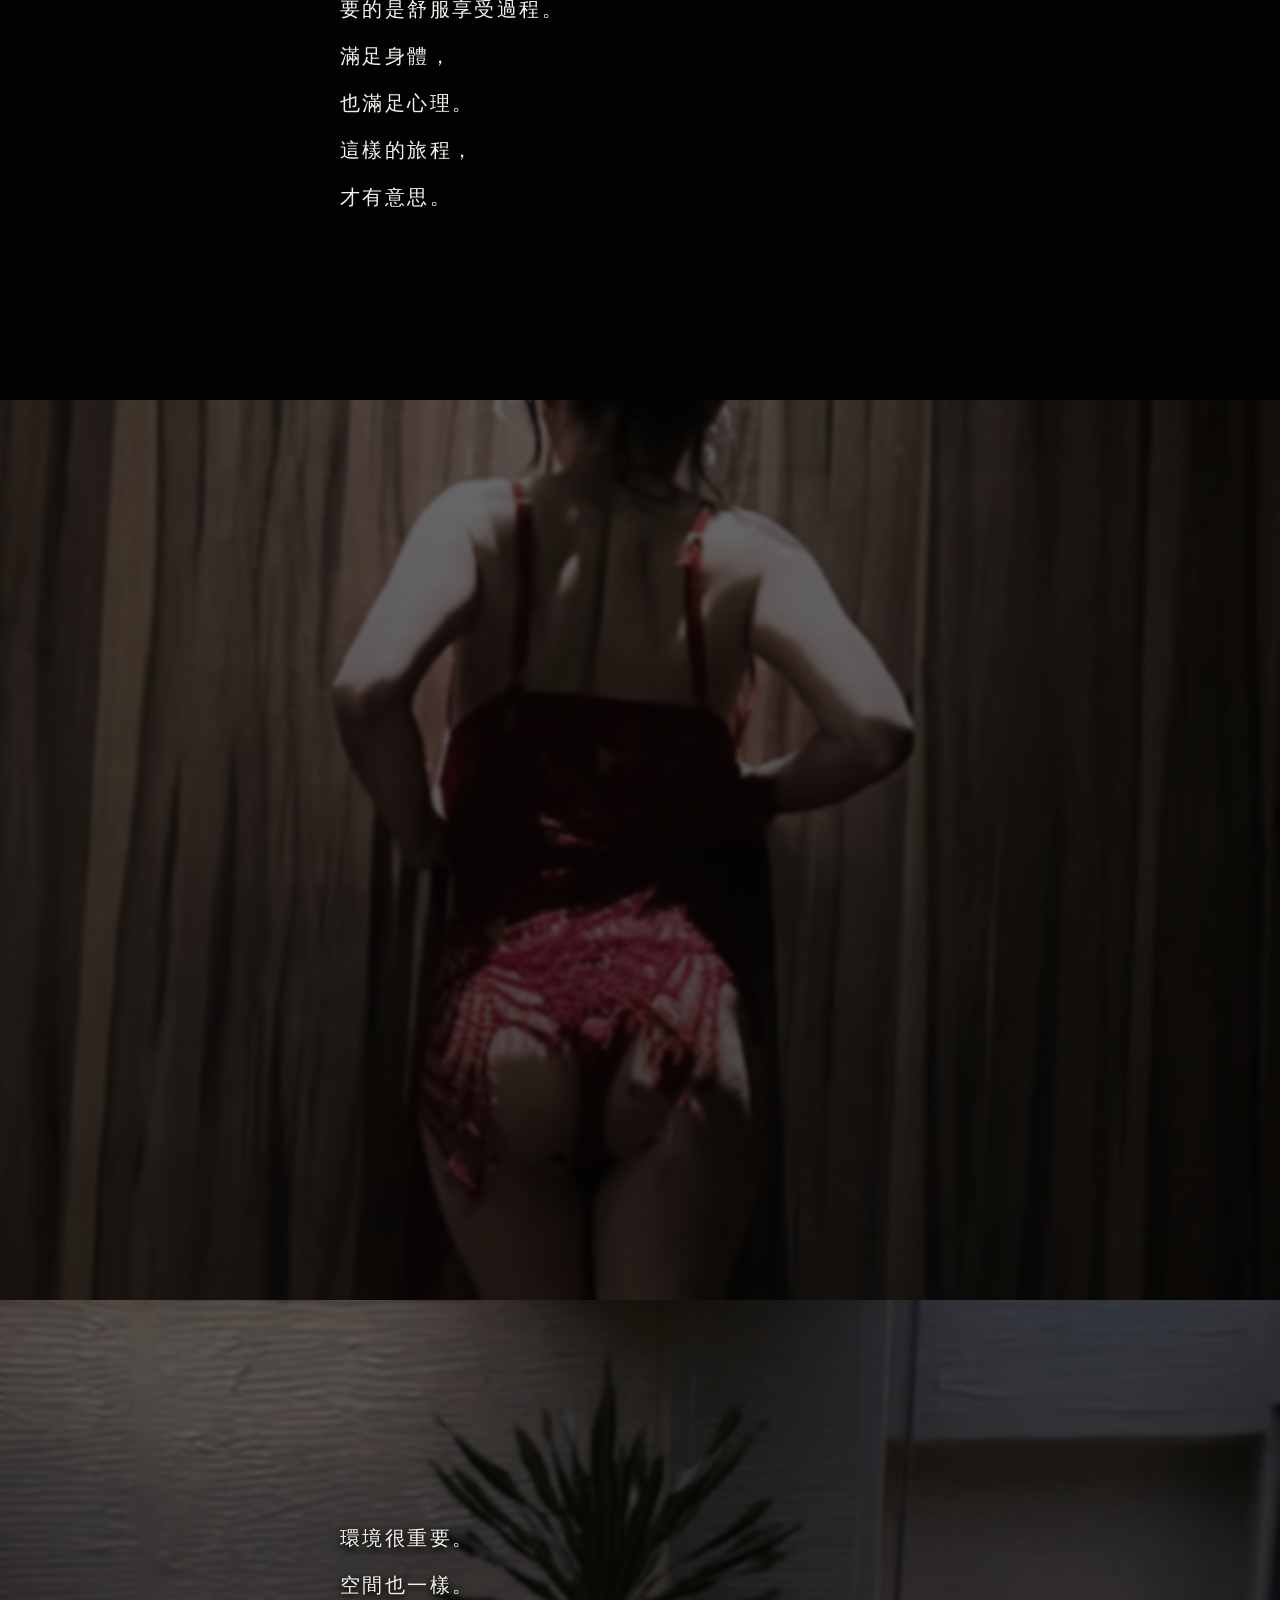
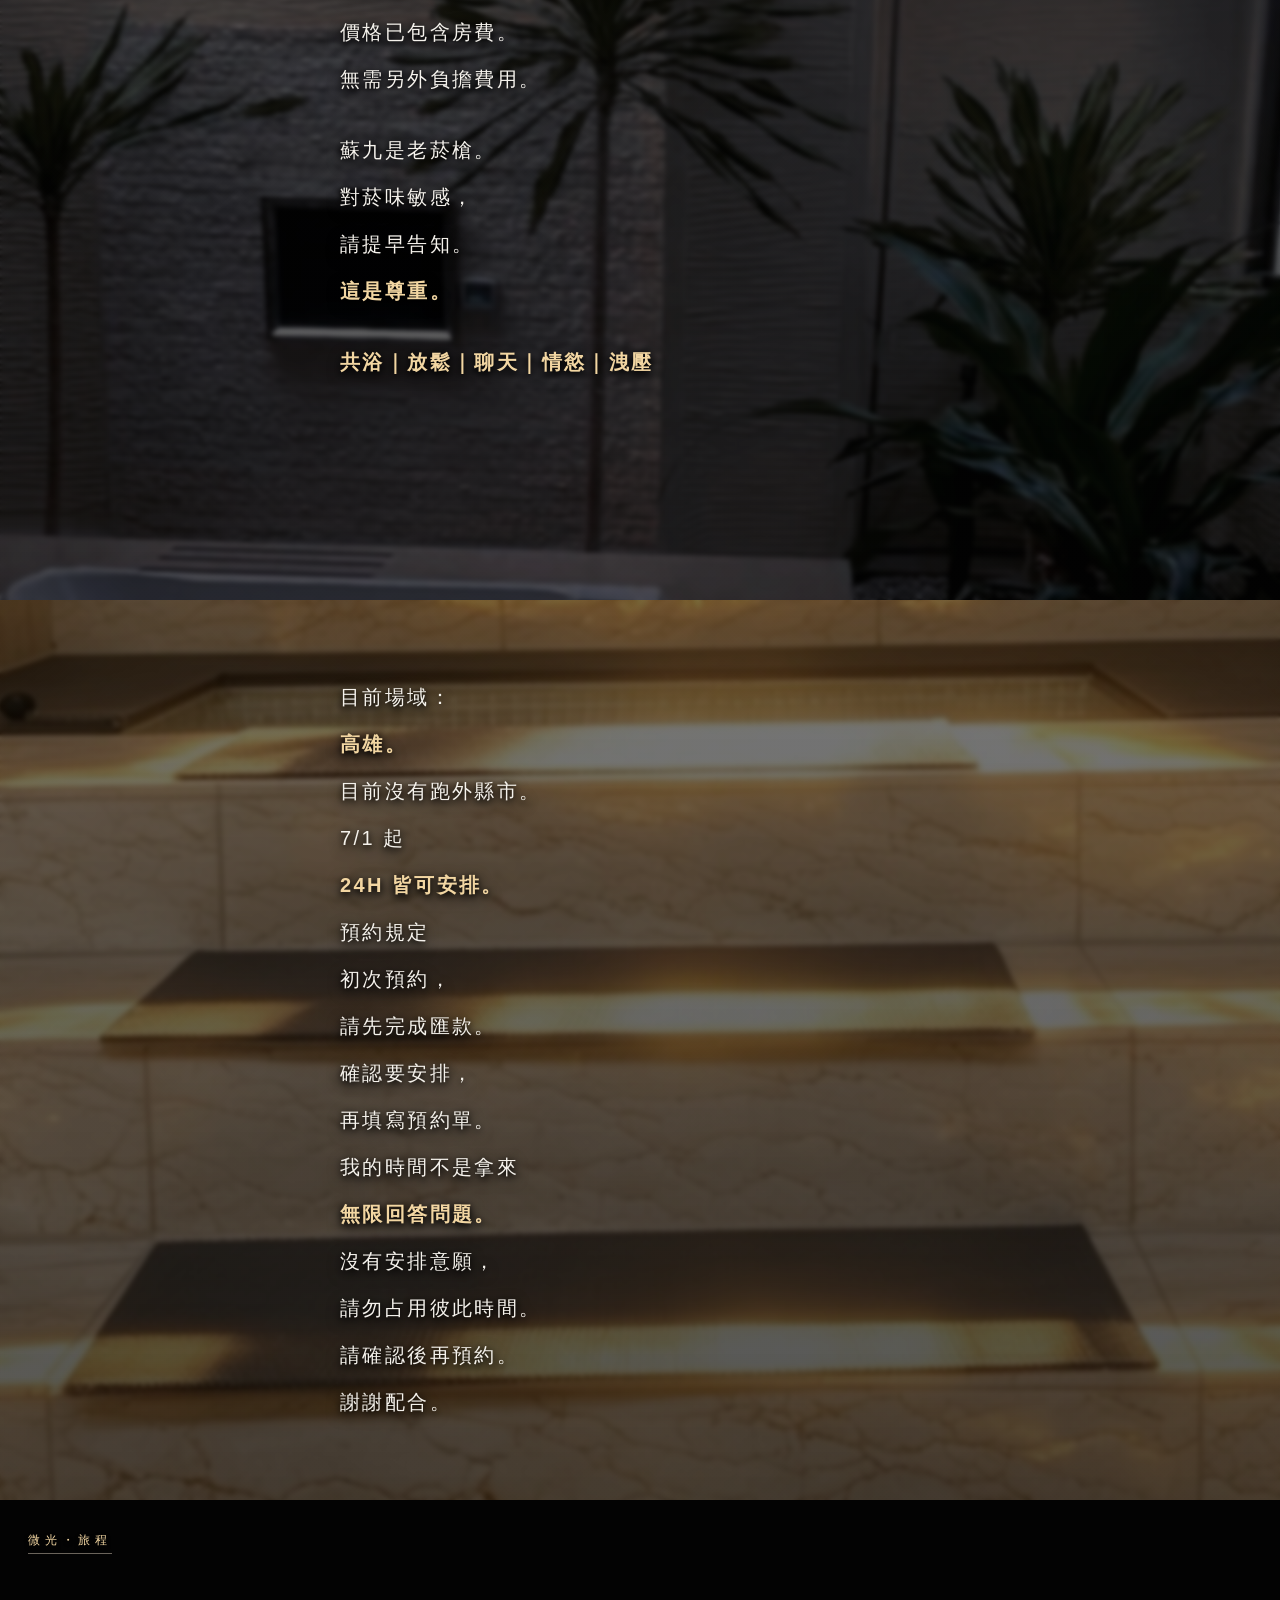
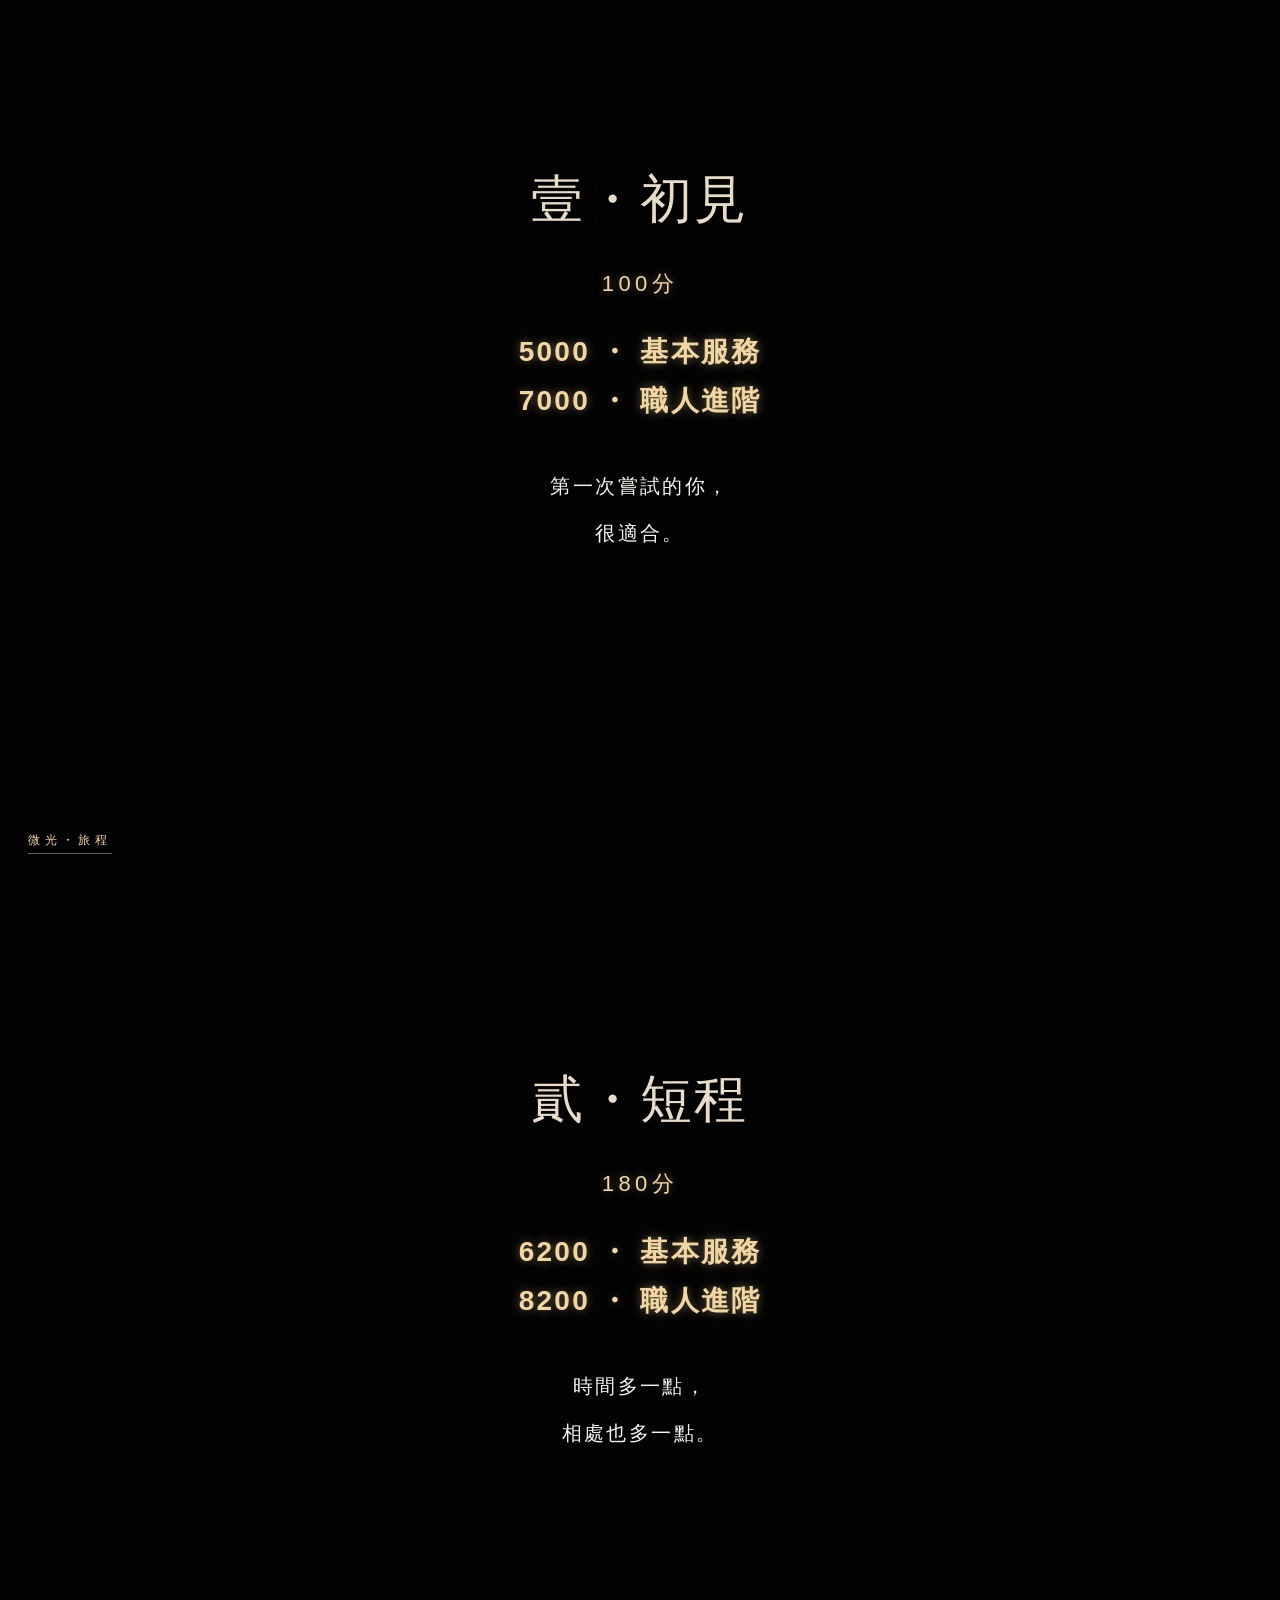
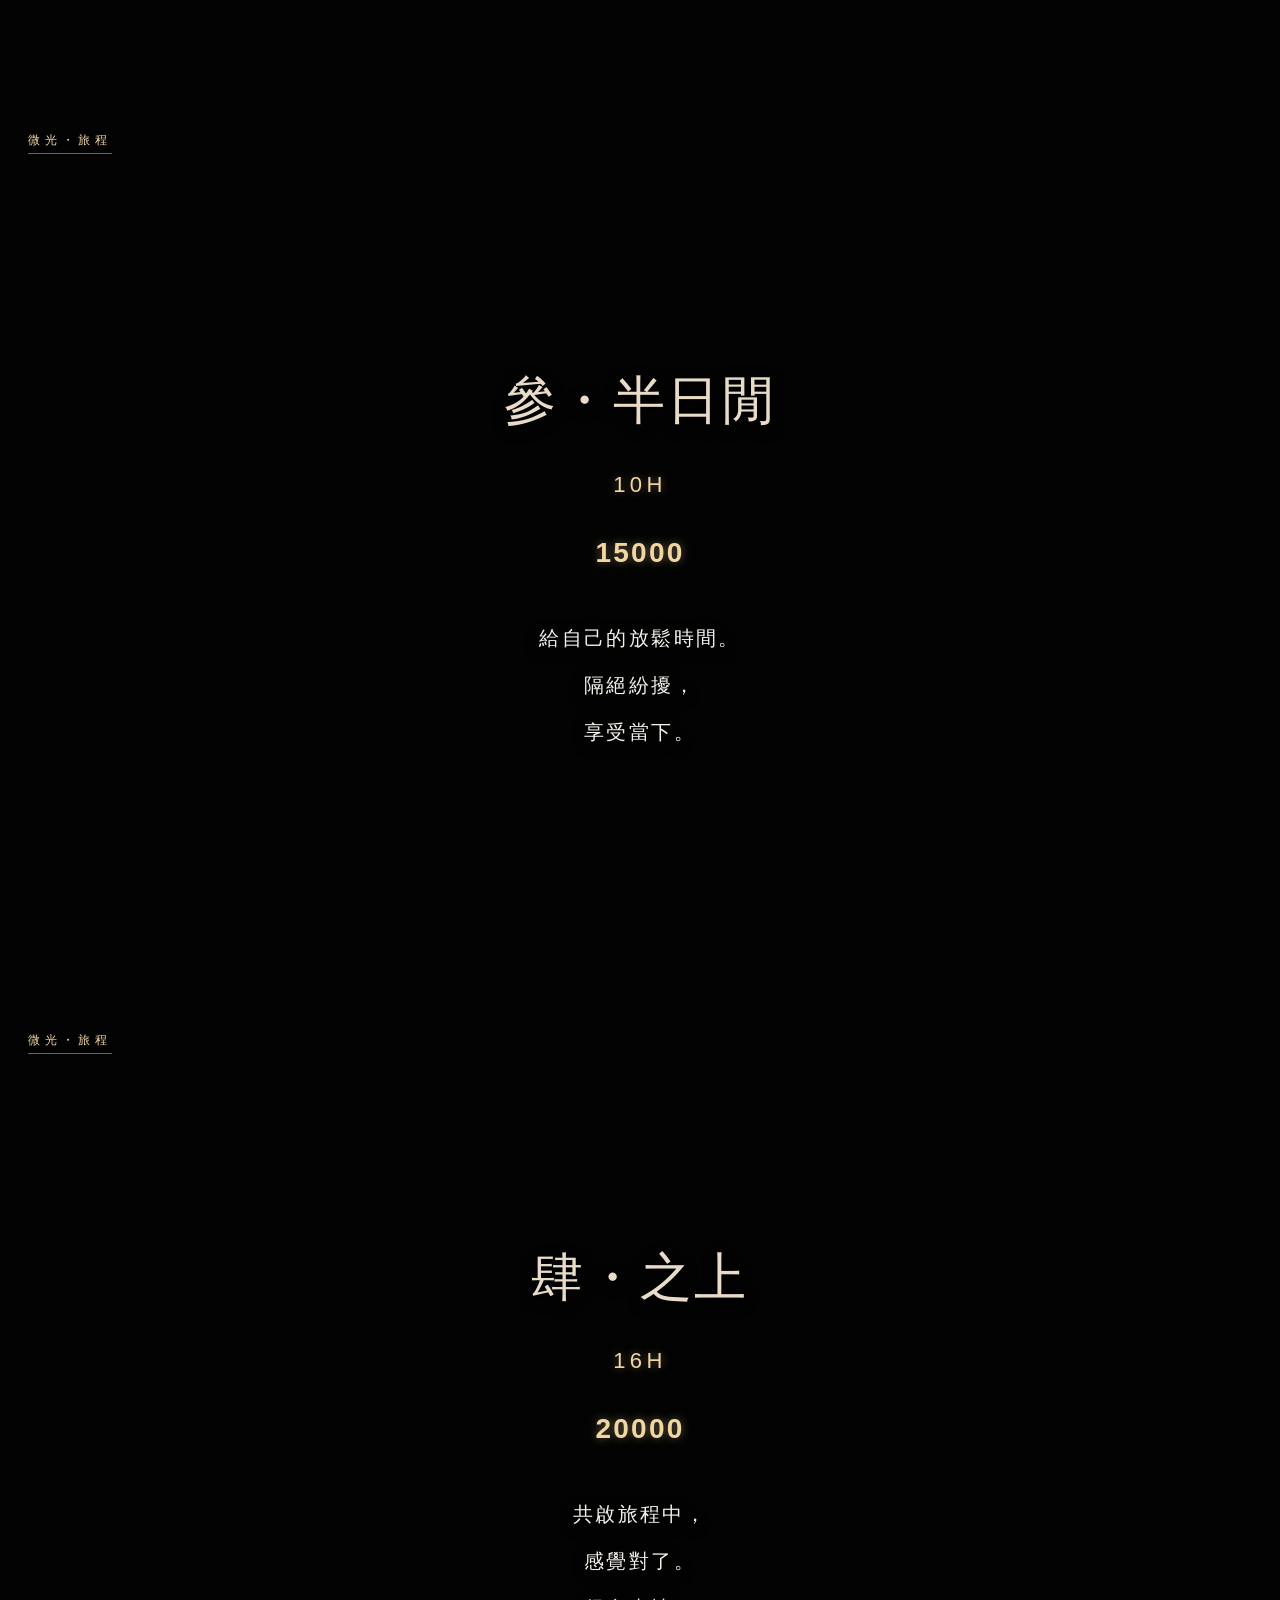
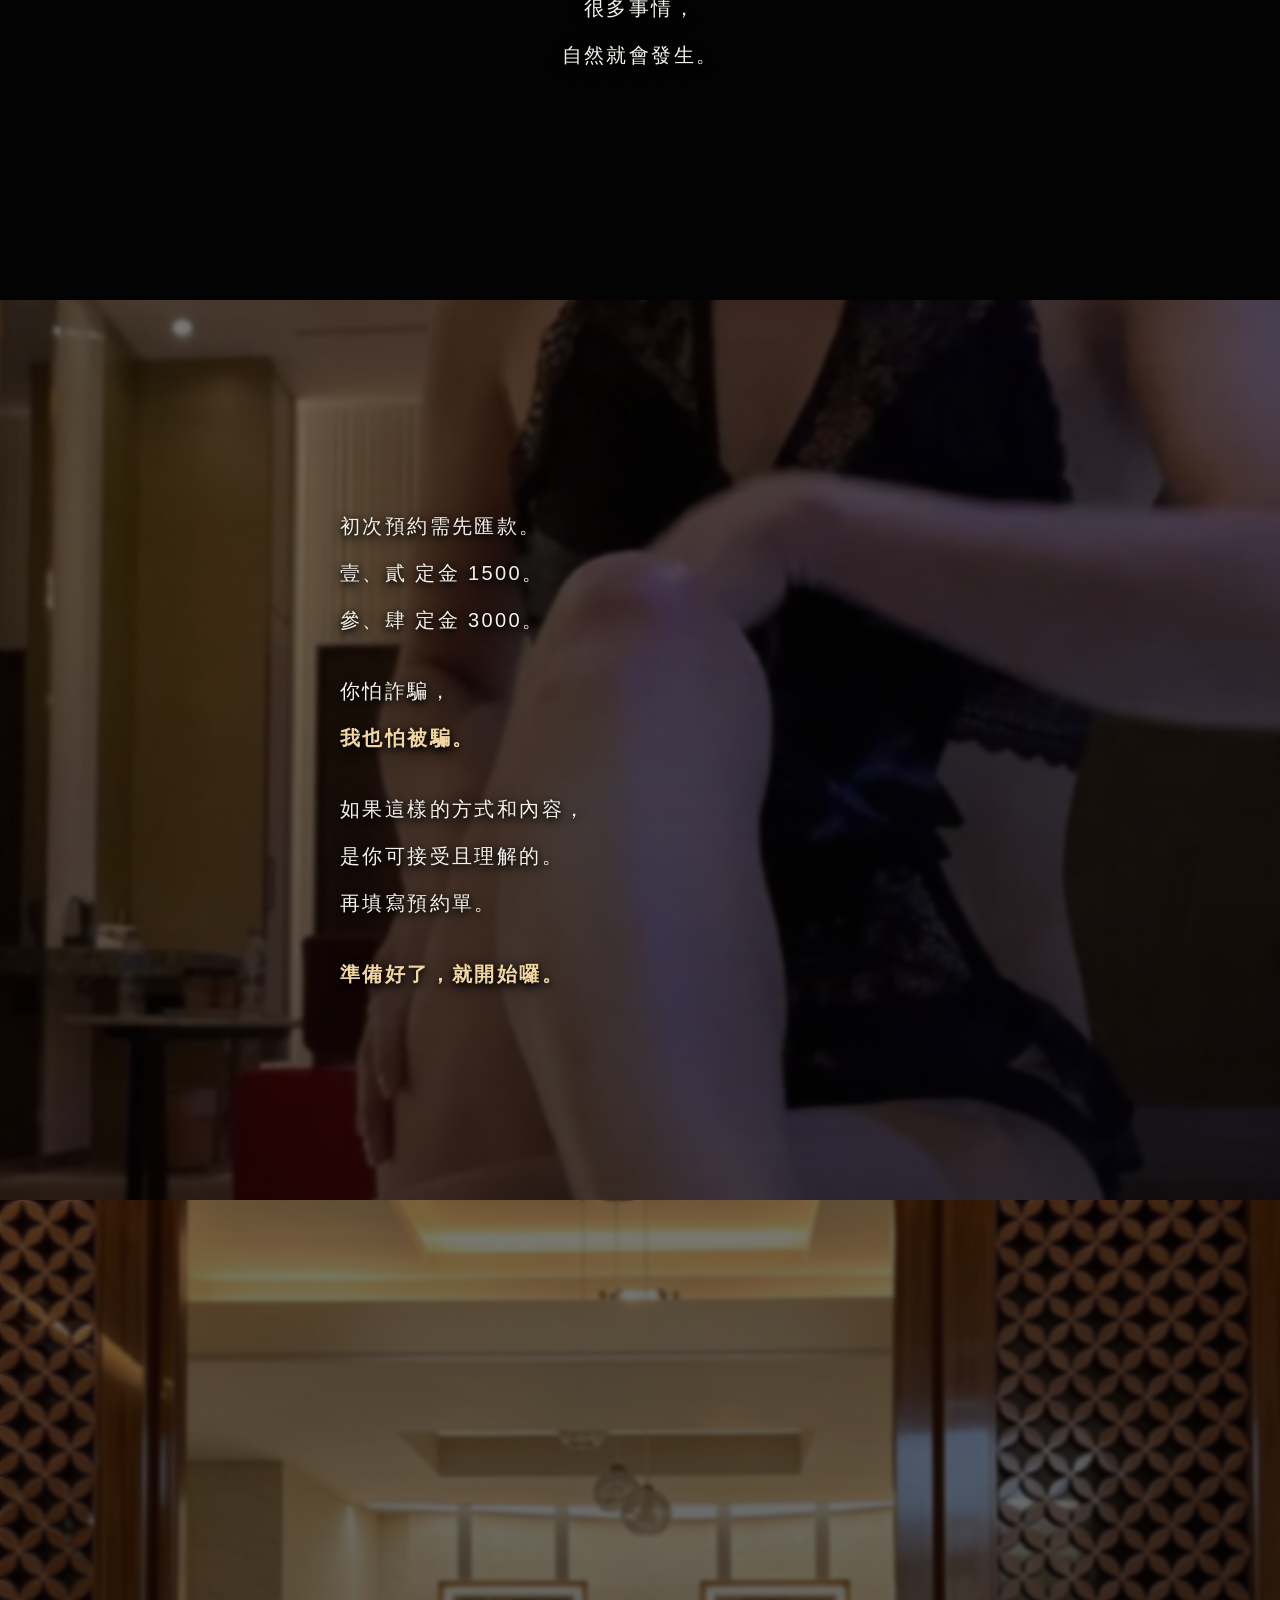
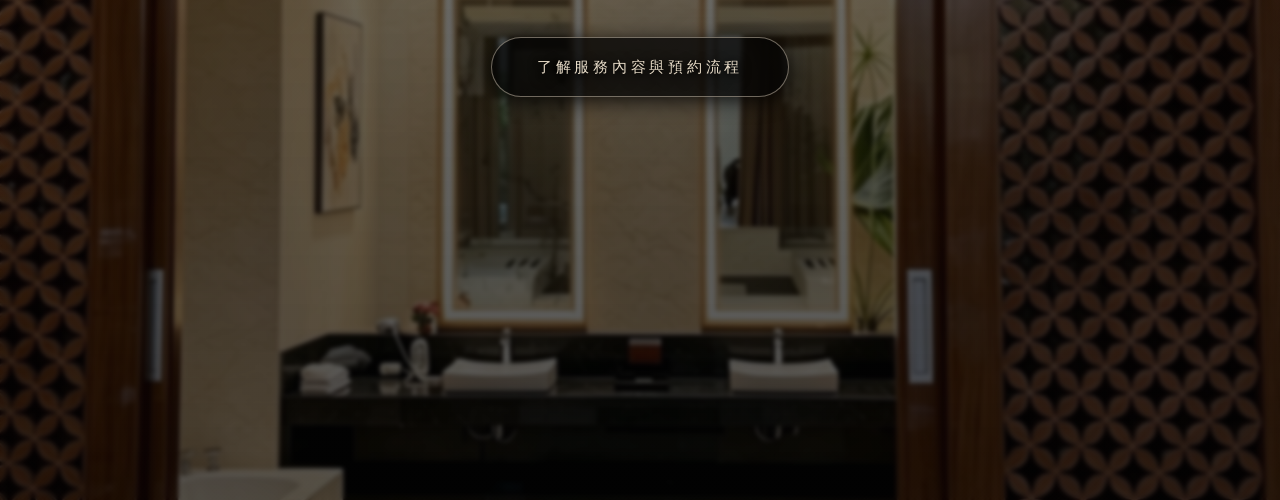
==== commit 58e1c4b1: "Update index.html" ====
--- a/index.html
+++ b/index.html
@@ -159,15 +159,15 @@
   white-space:nowrap;
 }
 .hero-watermark{
-  color:rgba(232,220,200,.35);
-  -webkit-text-fill-color:rgba(232,220,200,.35);
-  font-size:13px;
-  letter-spacing:.35em;
+  color:rgba(232,220,200,.26);
+  -webkit-text-fill-color:rgba(232,220,200,.26);
+  font-size:12px;
+  letter-spacing:.26em;
   line-height:2;
   font-weight:300;
   text-transform:uppercase;
   text-shadow:
-    0 2px 8px rgba(0,0,0,.8);
+    0 2px 8px rgba(0,0,0,.75);
 }
 .journey-fixed-bg{
   position:fixed;
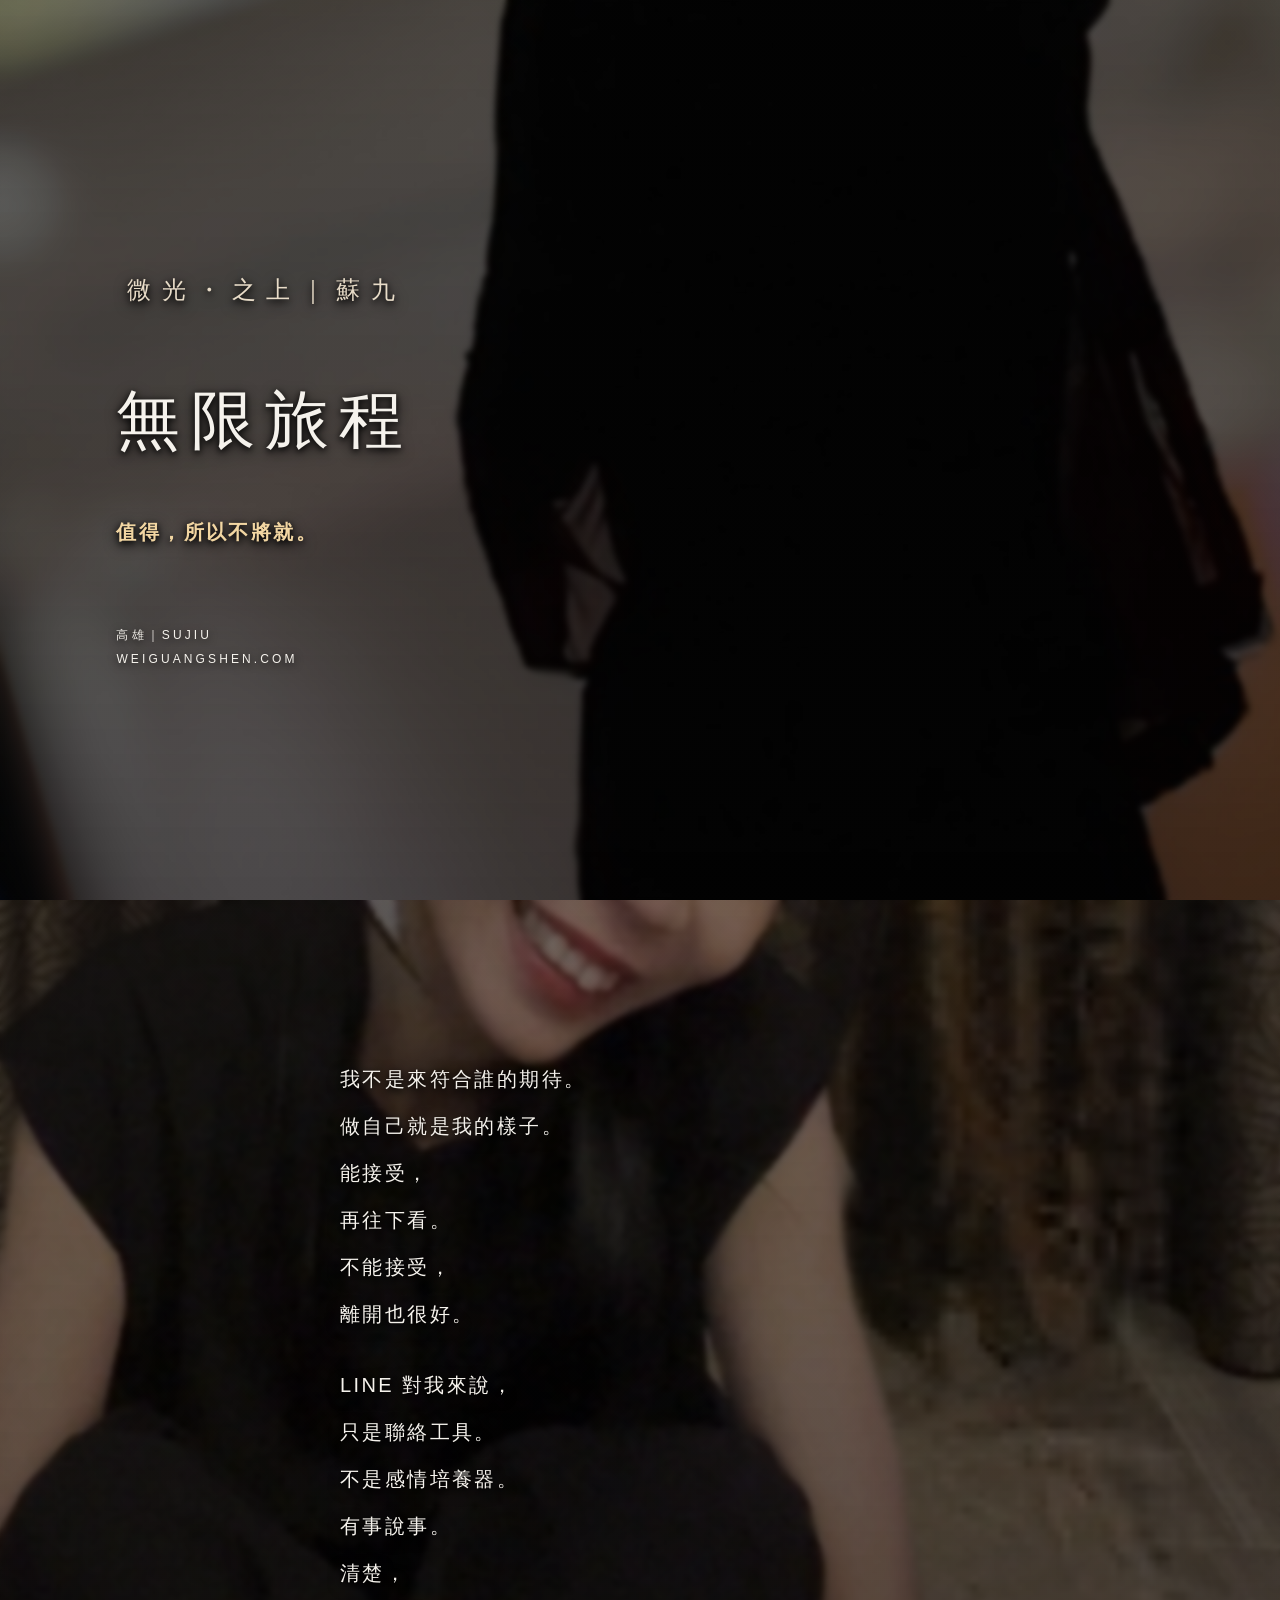
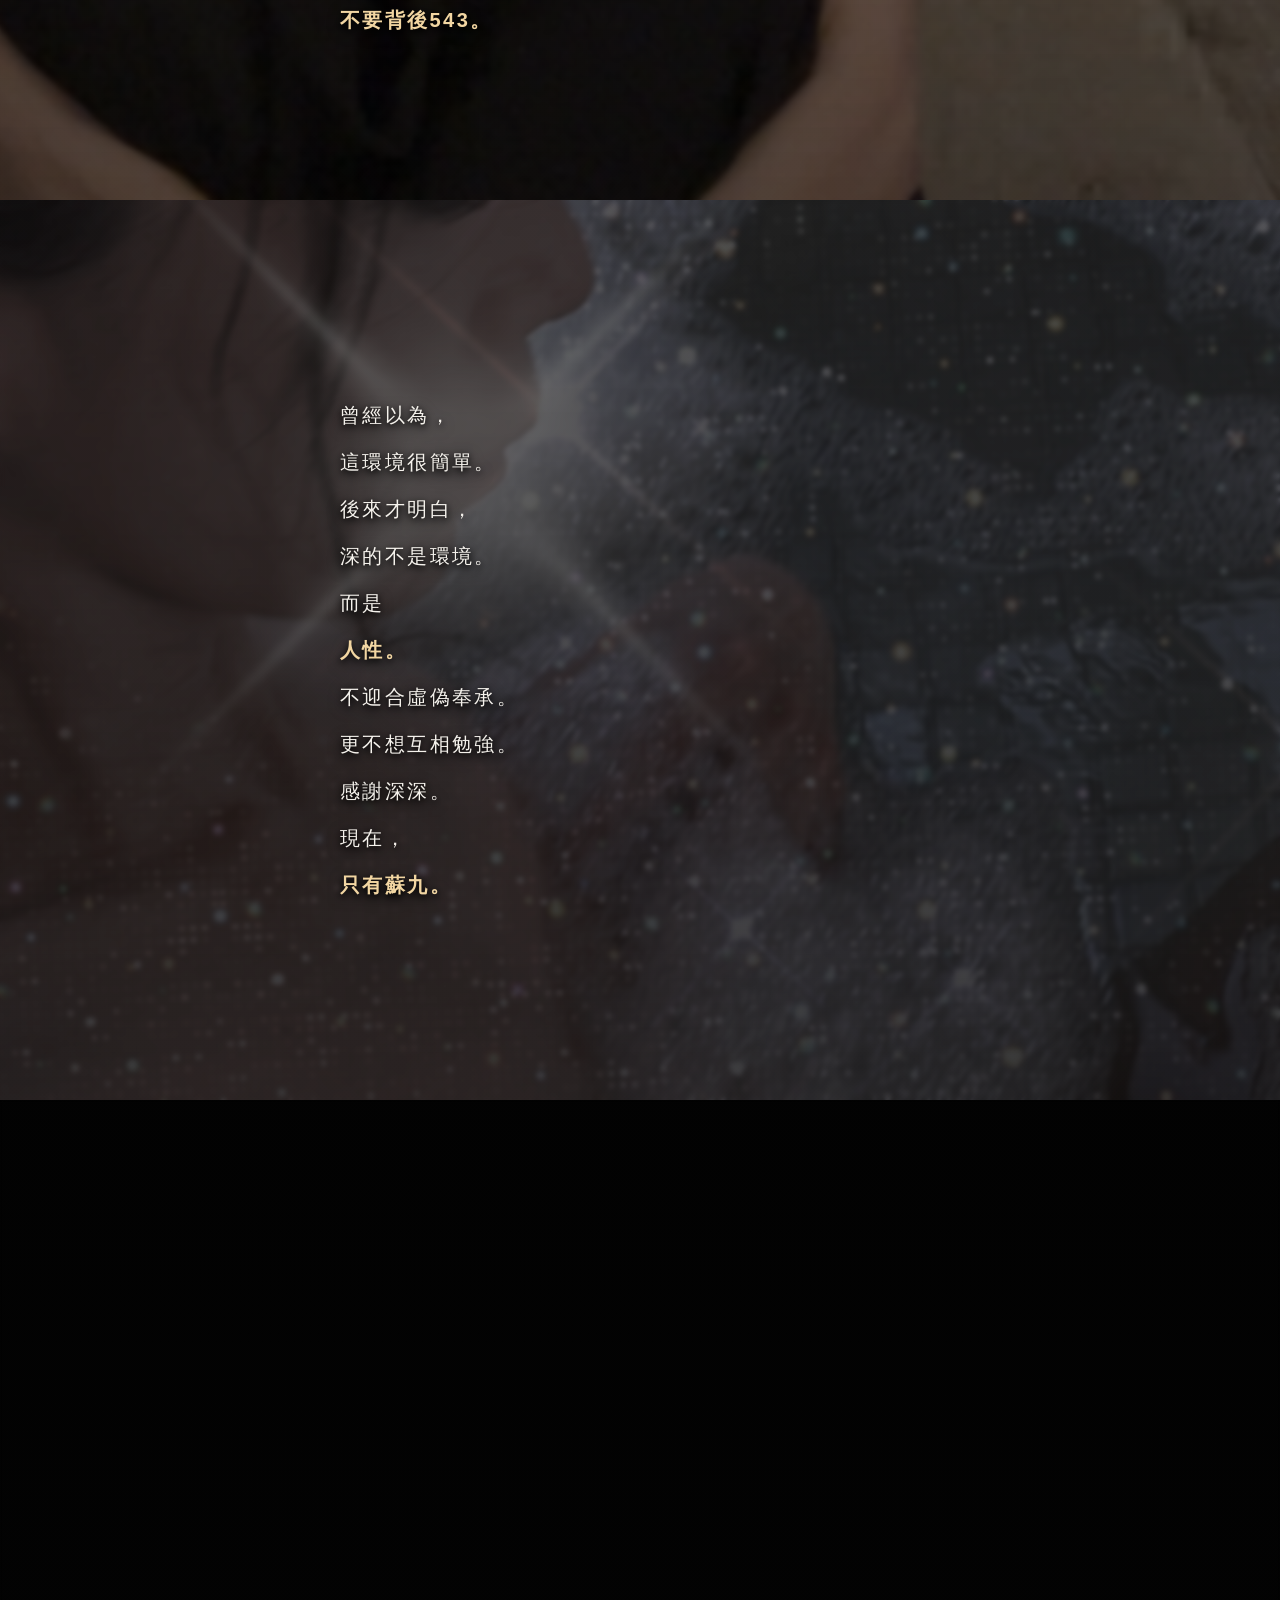
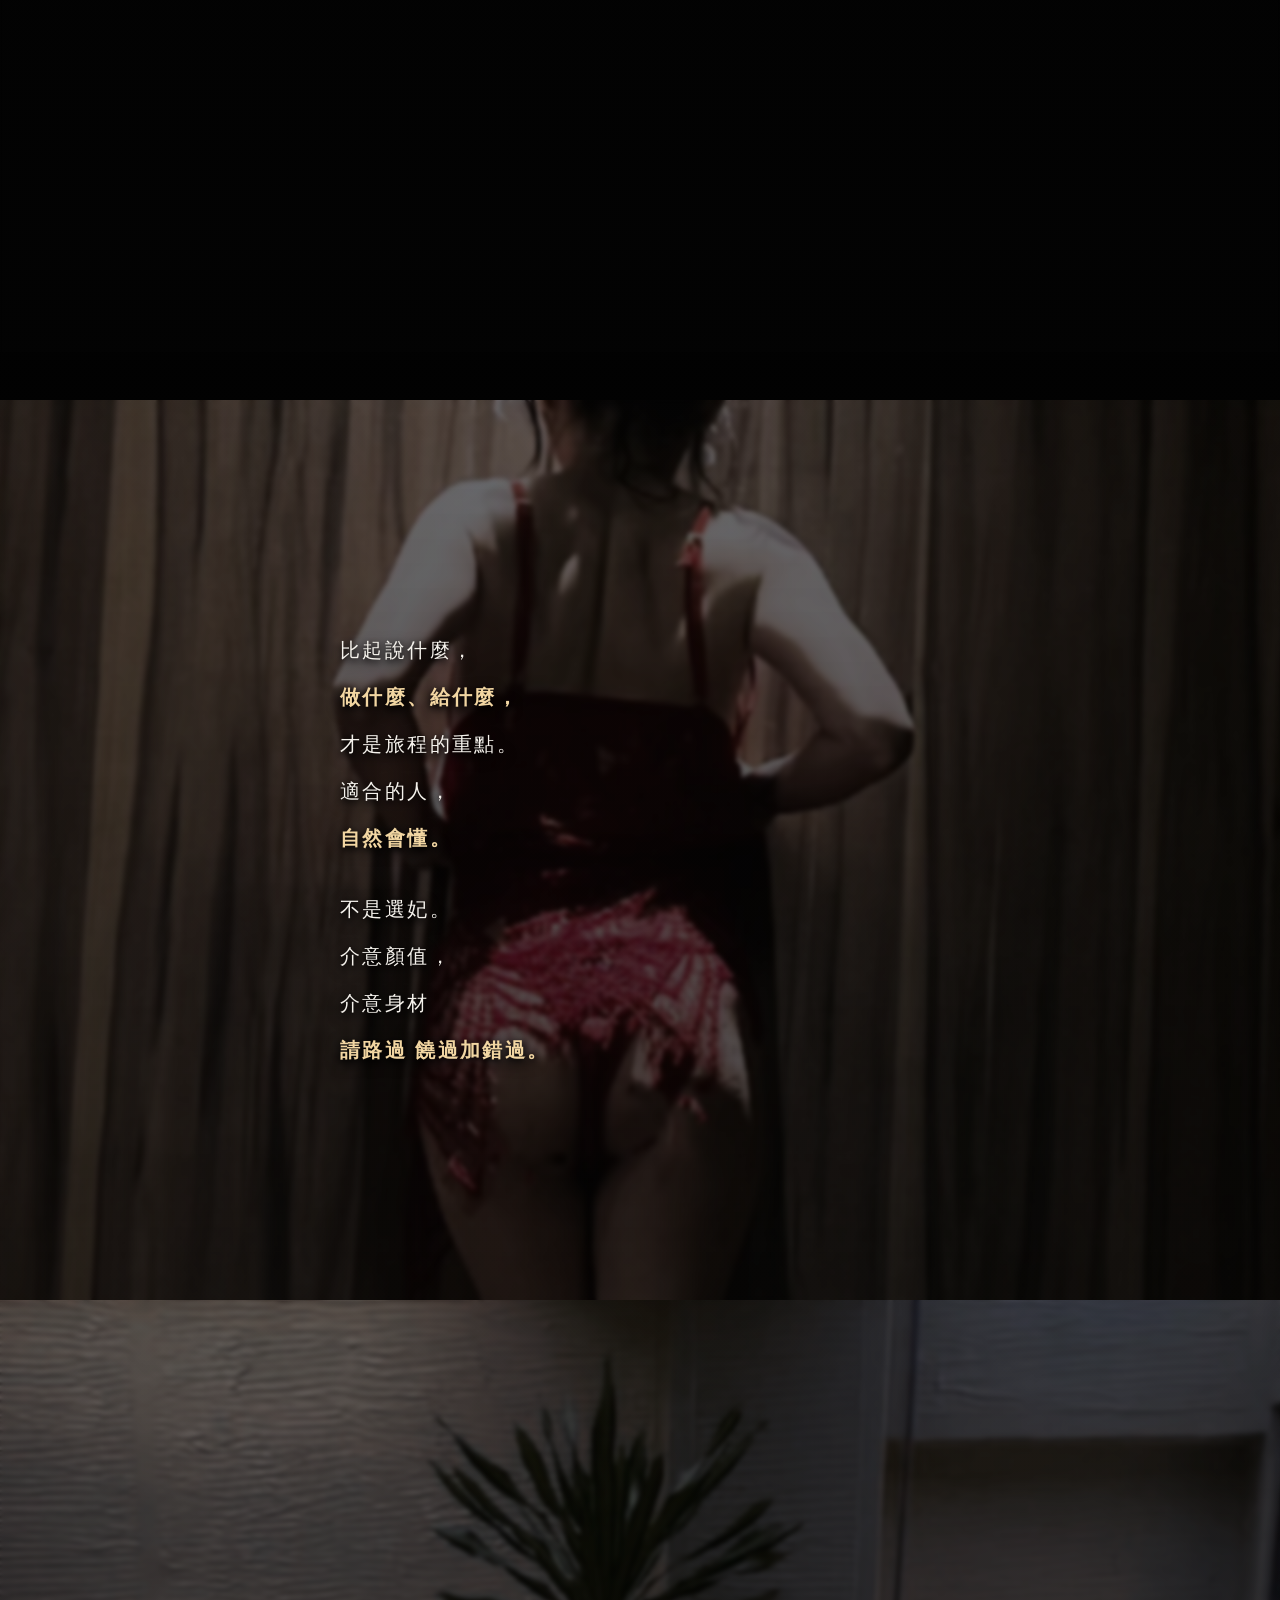
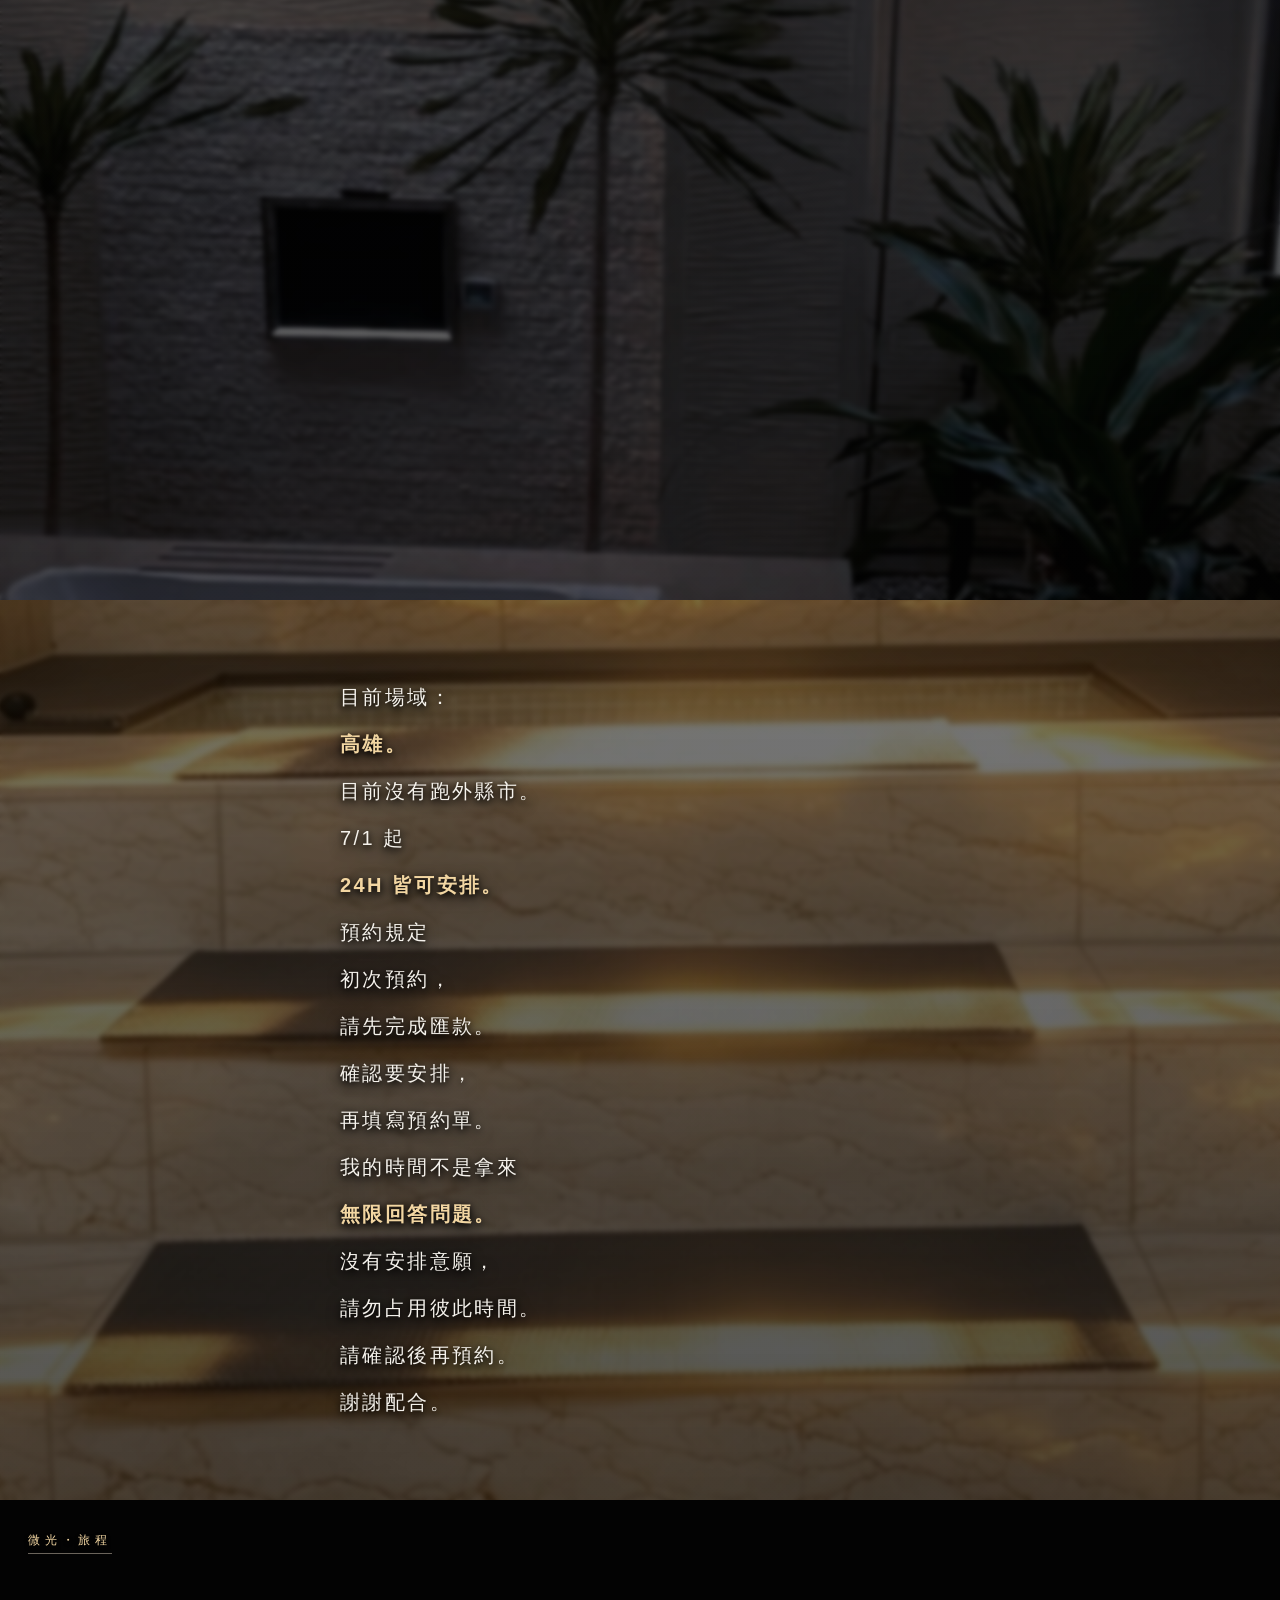
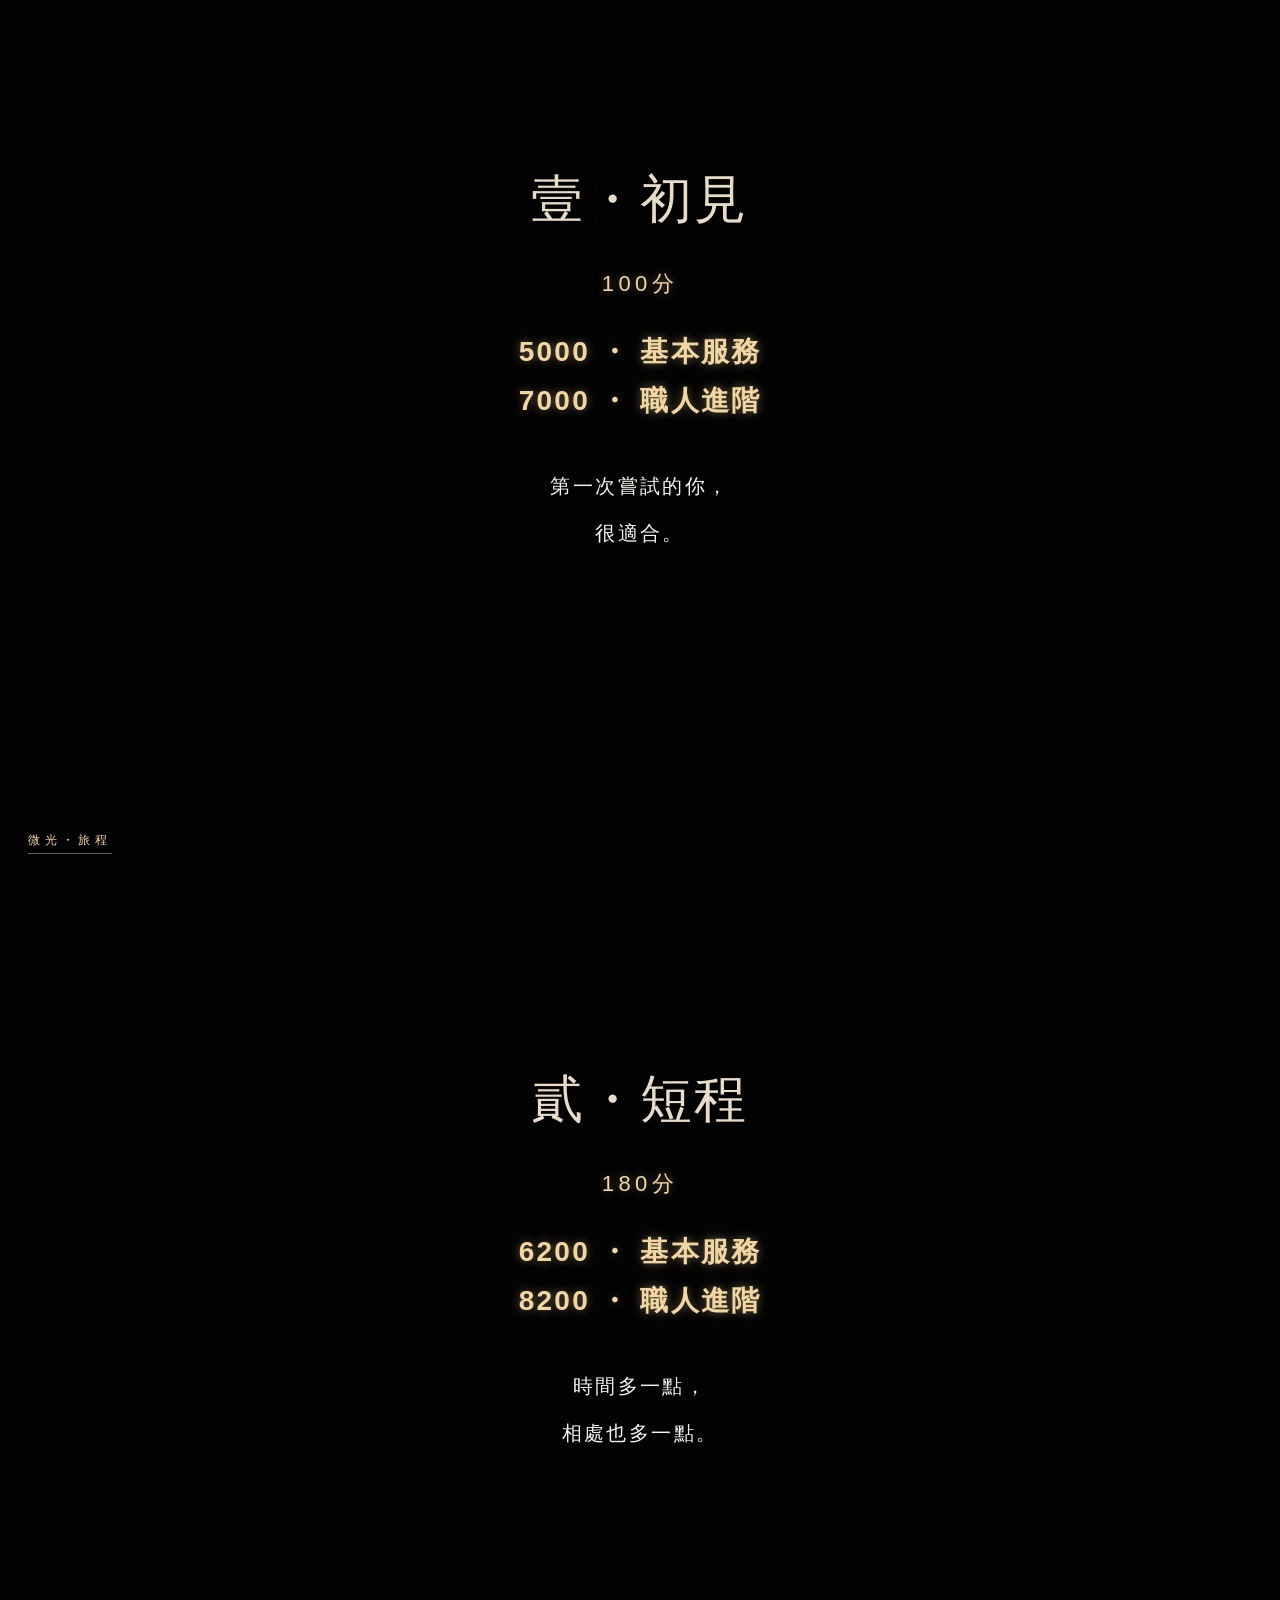
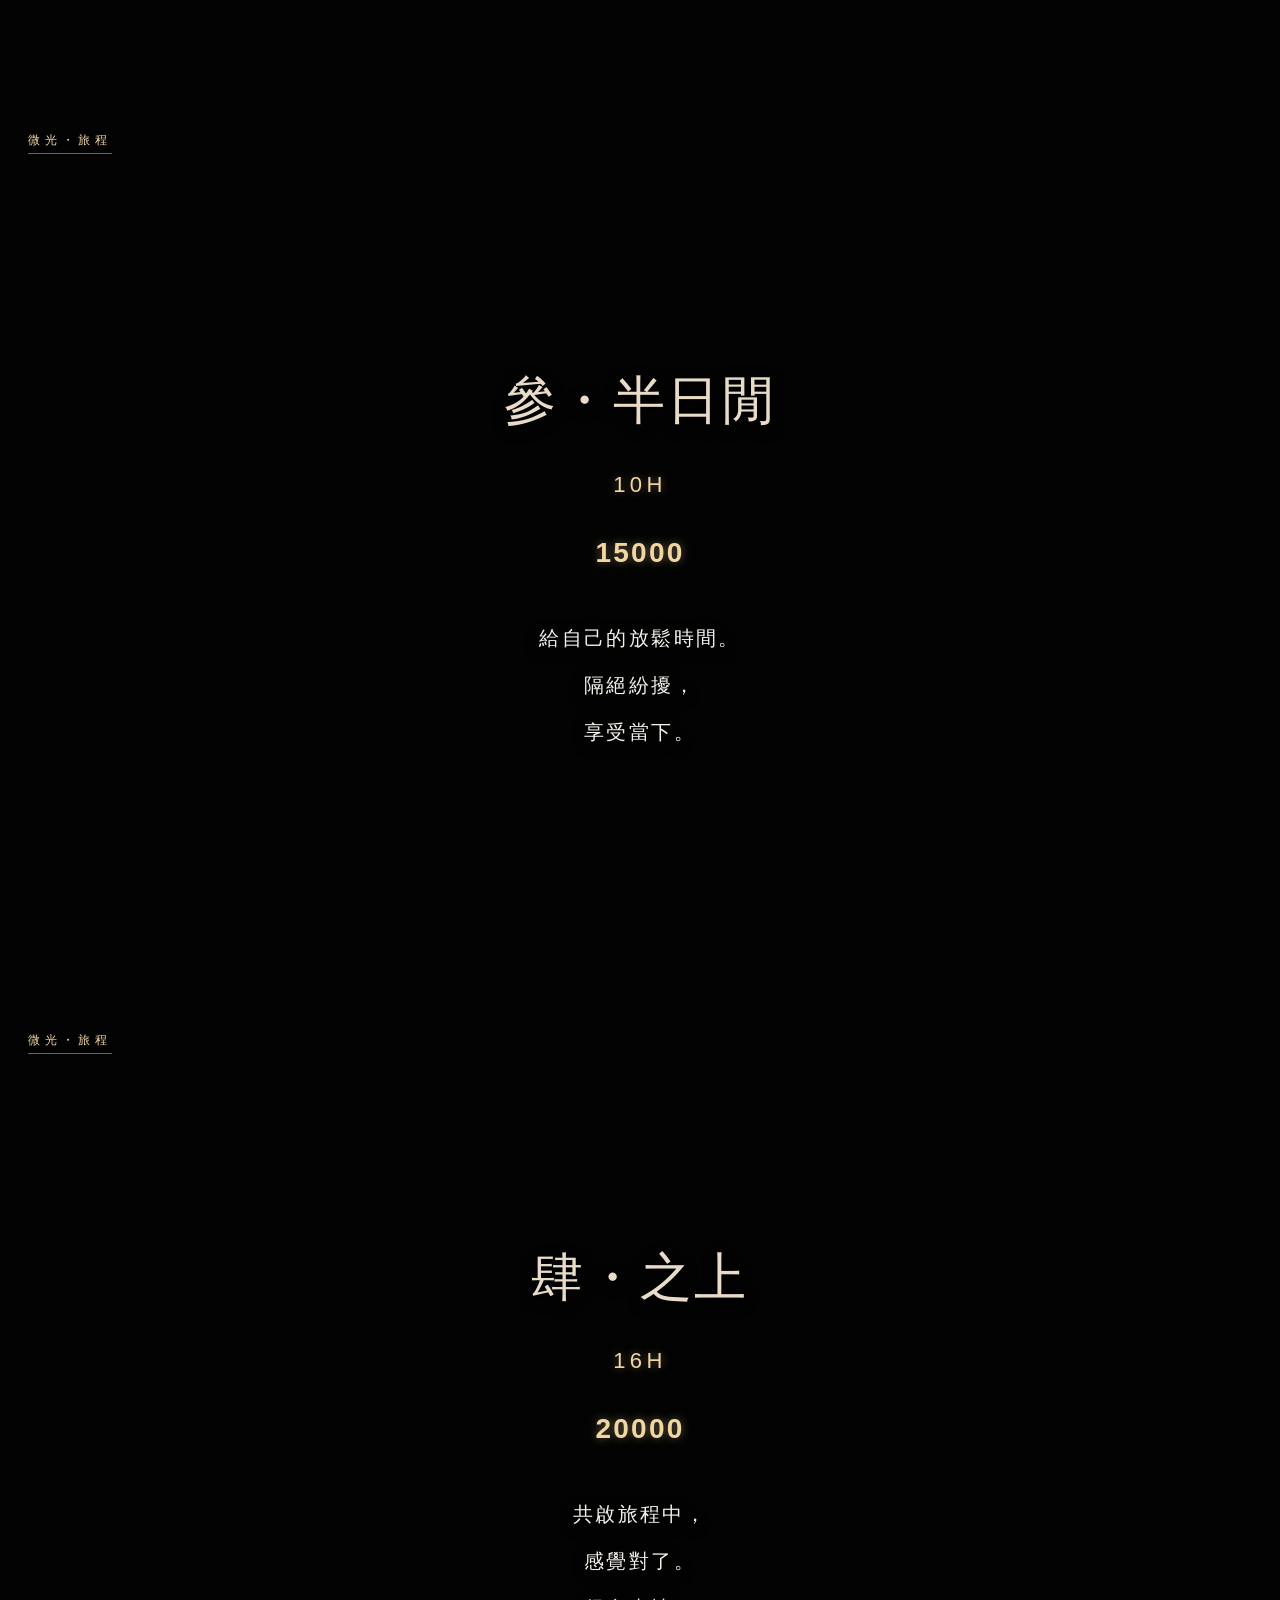
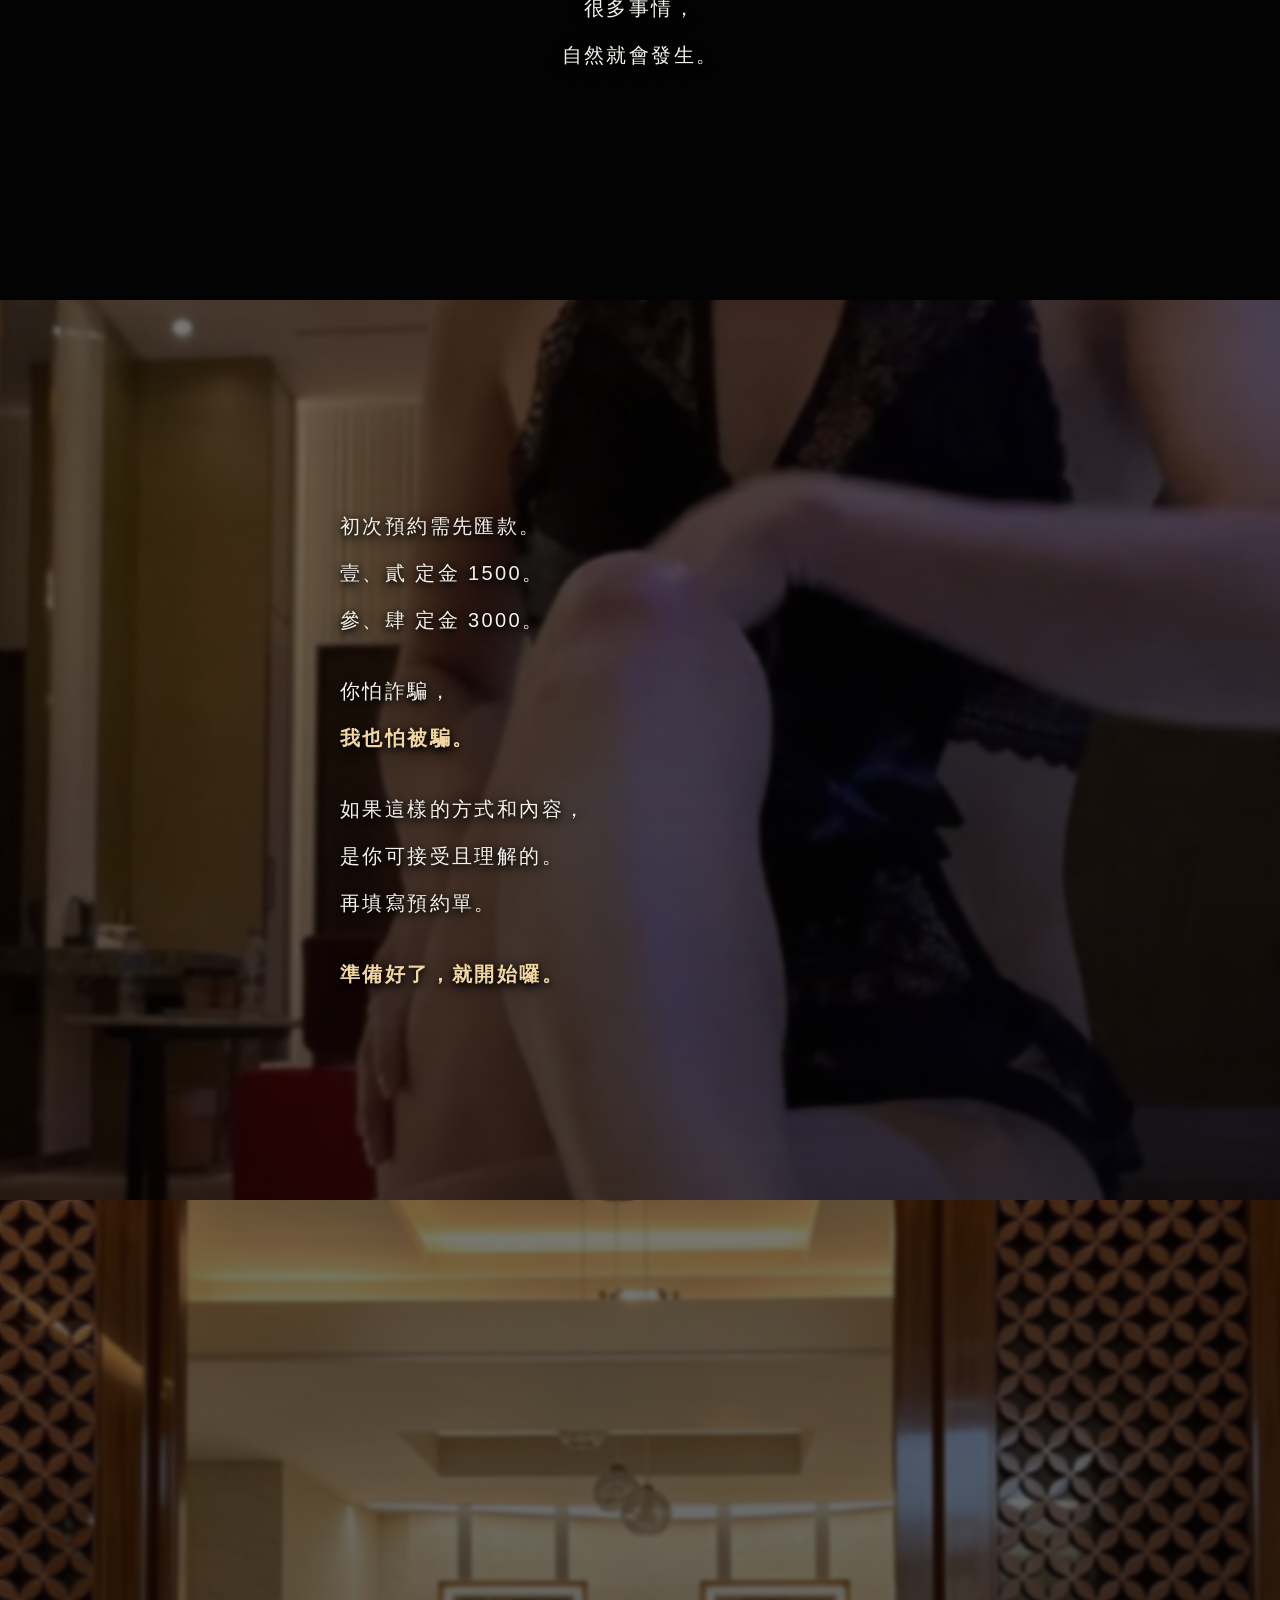
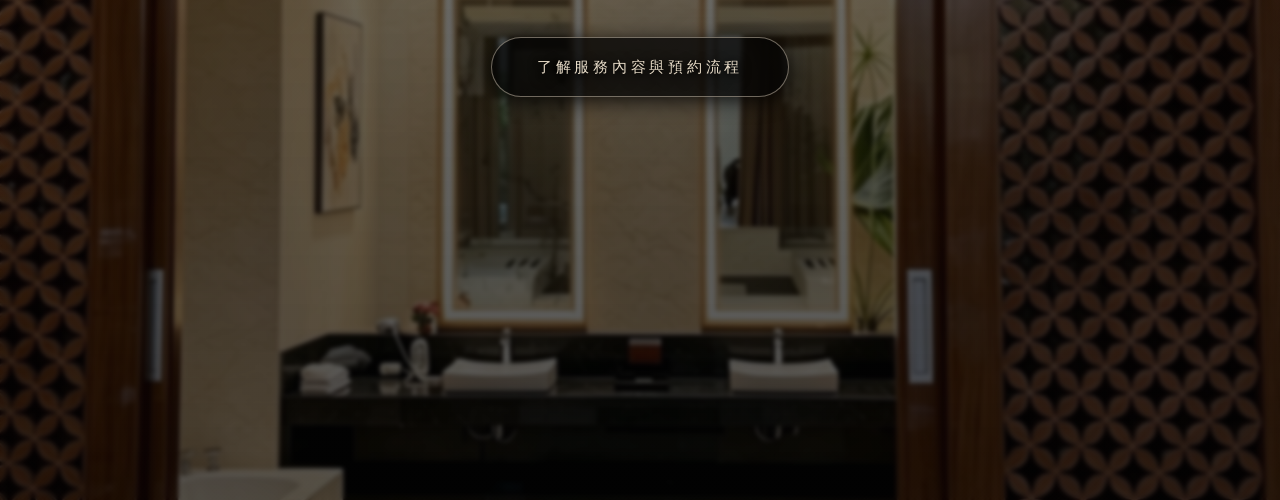
==== commit 92167242: "Update index.html" ====
--- a/index.html
+++ b/index.html
@@ -1,12 +1,22 @@
-<! DOCTYPE html>
+<!DOCTYPE html>
 <html lang="zh-TW">
 <head>
+  
 <link rel="apple-touch-icon" href="apple-touch-icon.jpg">
 <link rel="icon" type="image/png" href="apple-touch-icon.jpg">
 <meta charset="UTF-8" />
 <meta name="viewport" content="width=device-width, initial-scale=1.0" />
 <title>微光・之上｜蘇九</title>
-
+<meta property="og:title" content="微光・之上｜蘇九">
+<meta property="og:description" content="值得，所以不將就。高雄｜SUJIU">
+<meta property="og:image" content="https://weiguangshen.com/og-image.jpg">
+<meta property="og:url" content="https://weiguangshen.com/">
+<meta property="og:type" content="website">
+
+<meta name="twitter:card" content="summary_large_image">
+<meta name="twitter:title" content="微光・之上｜蘇九">
+<meta name="twitter:description" content="值得，所以不將就。高雄｜SUJIU">
+<meta name="twitter:image" content="https://weiguangshen.com/og-image.jpg">
 <style>
 *{margin:0;padding:0;box-sizing:border-box}
 
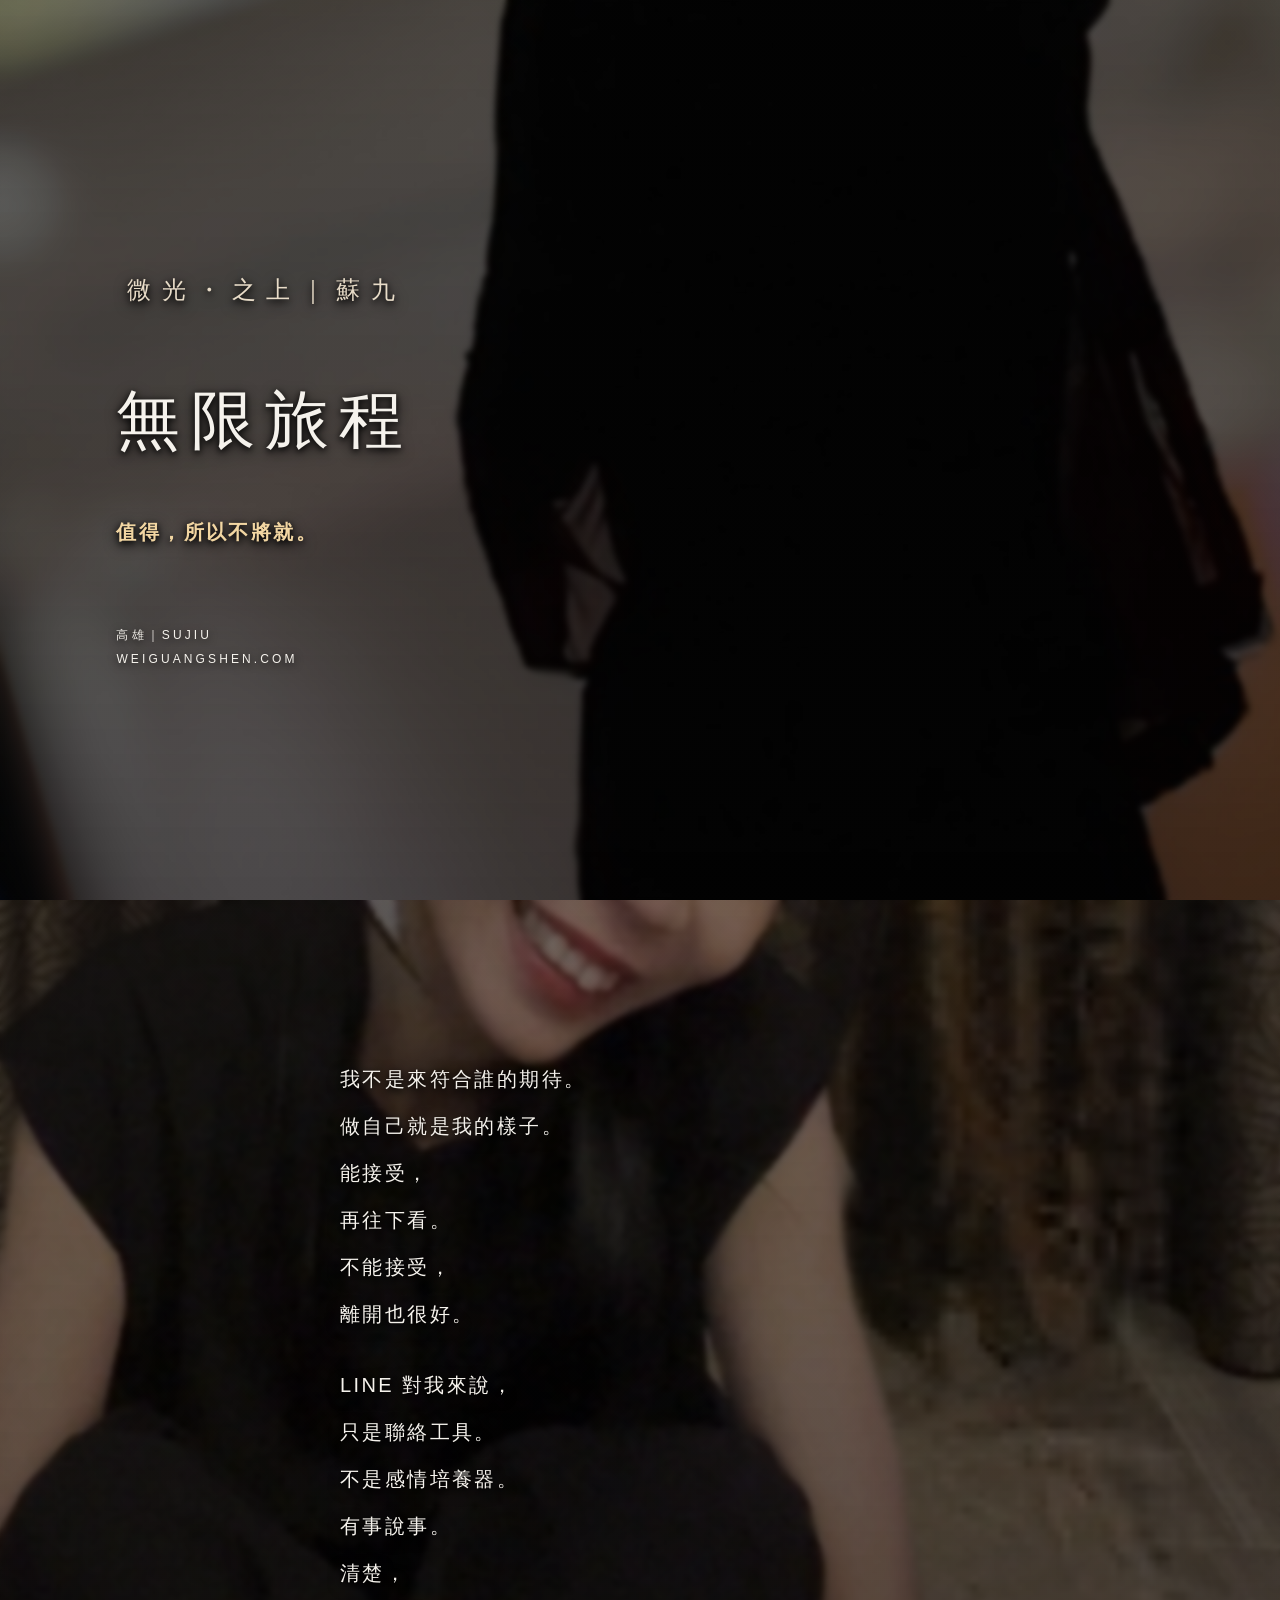
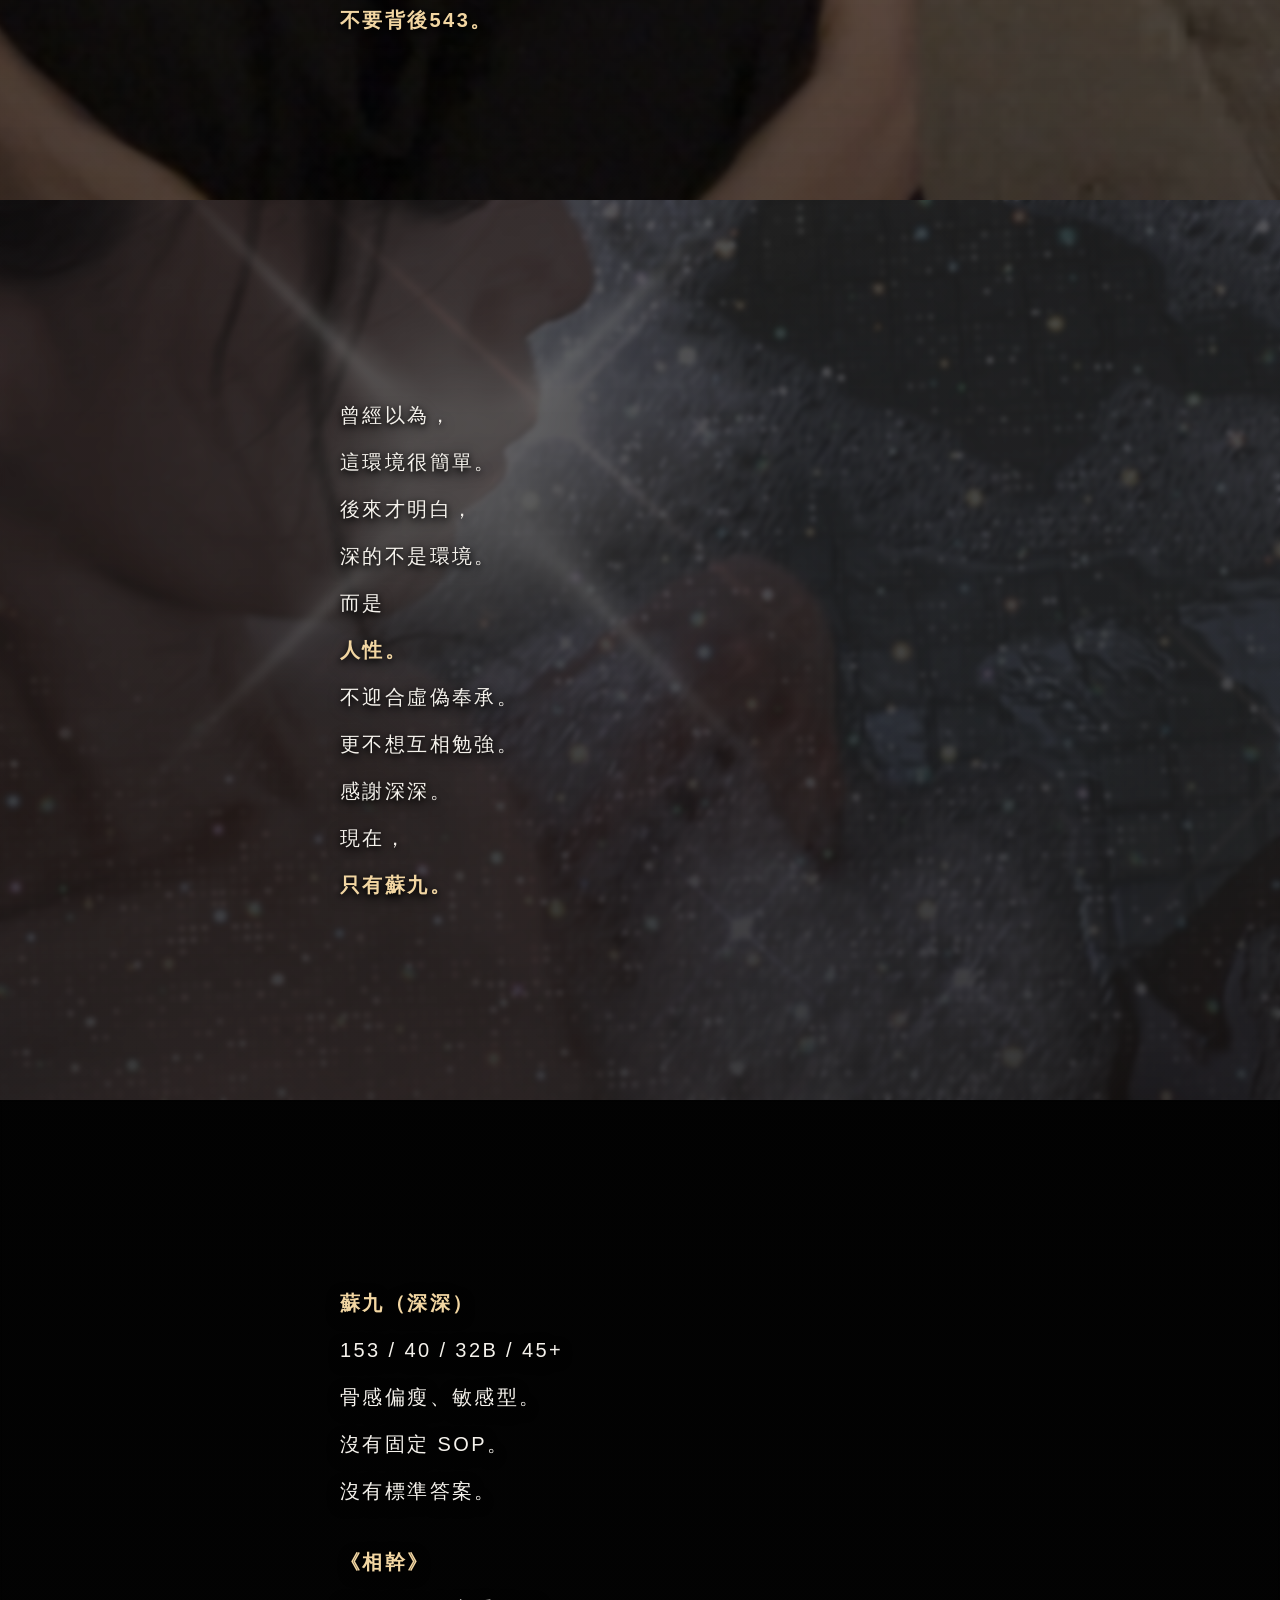
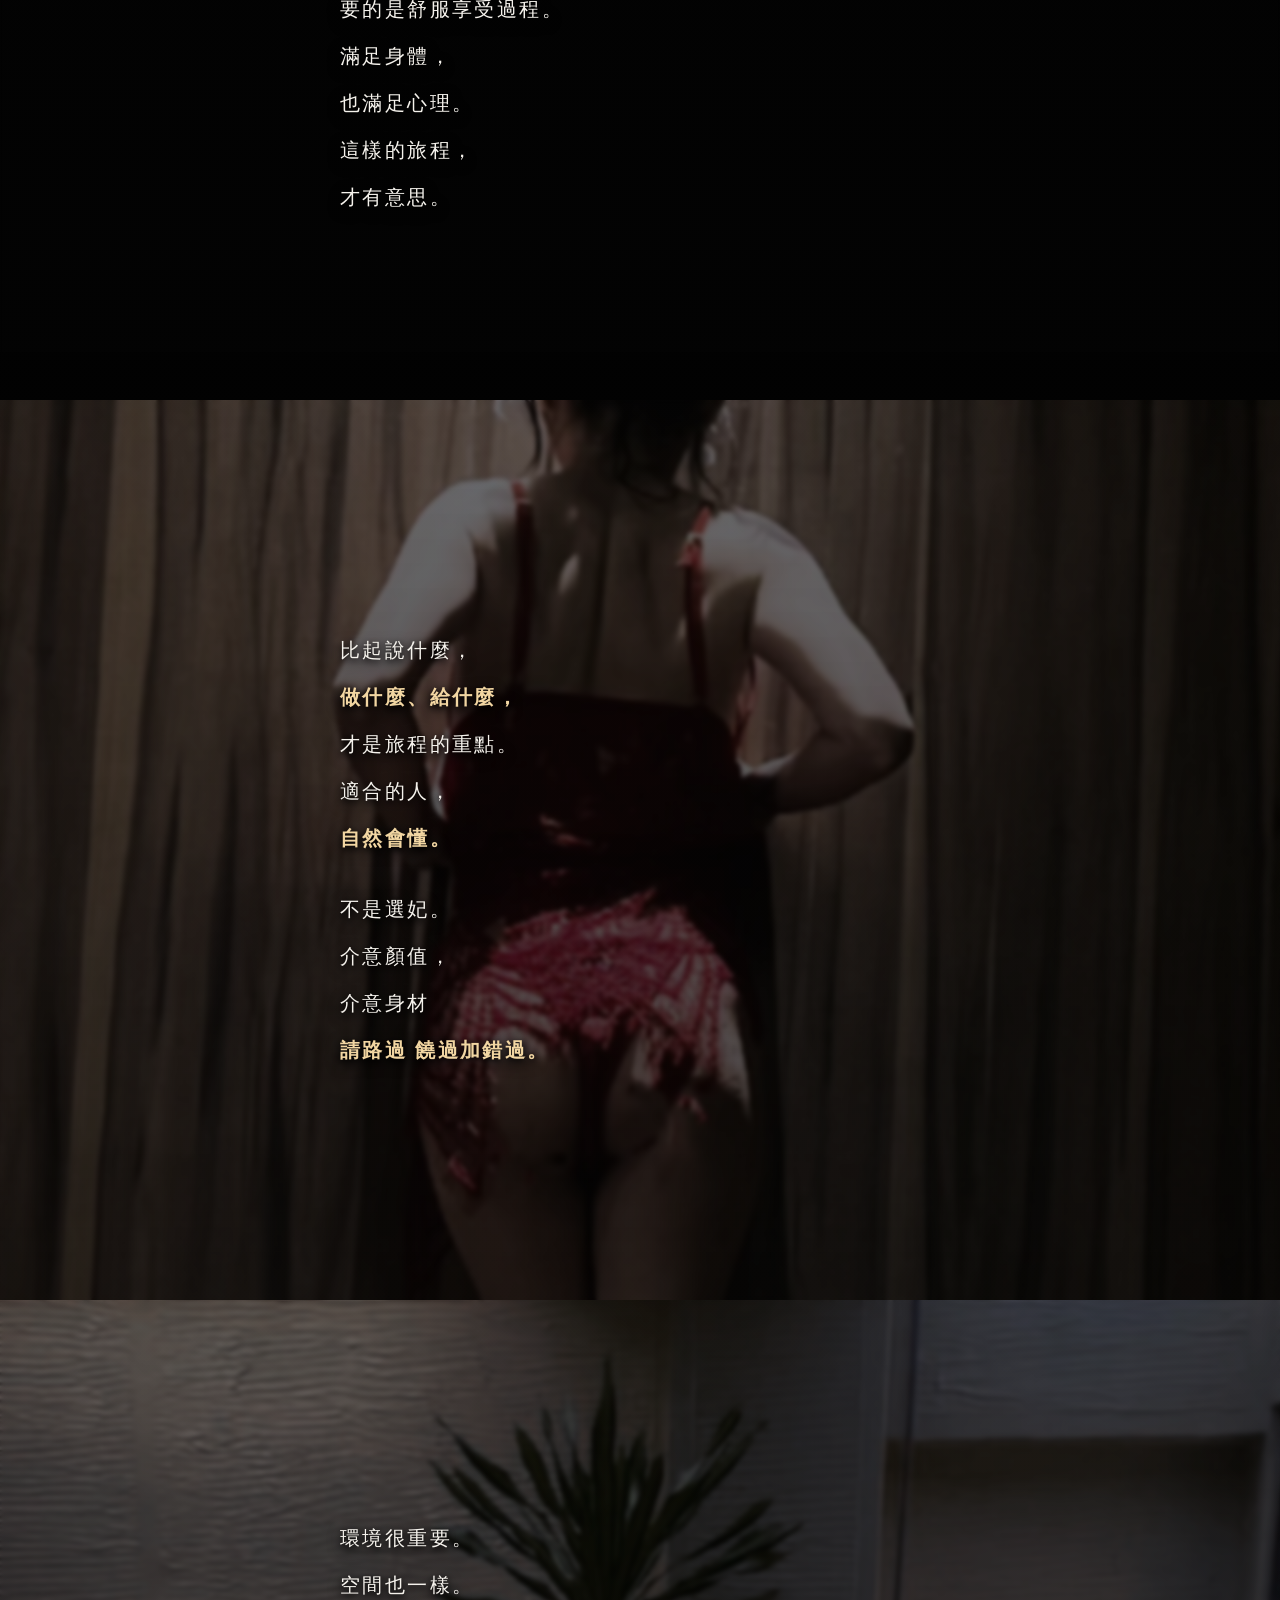
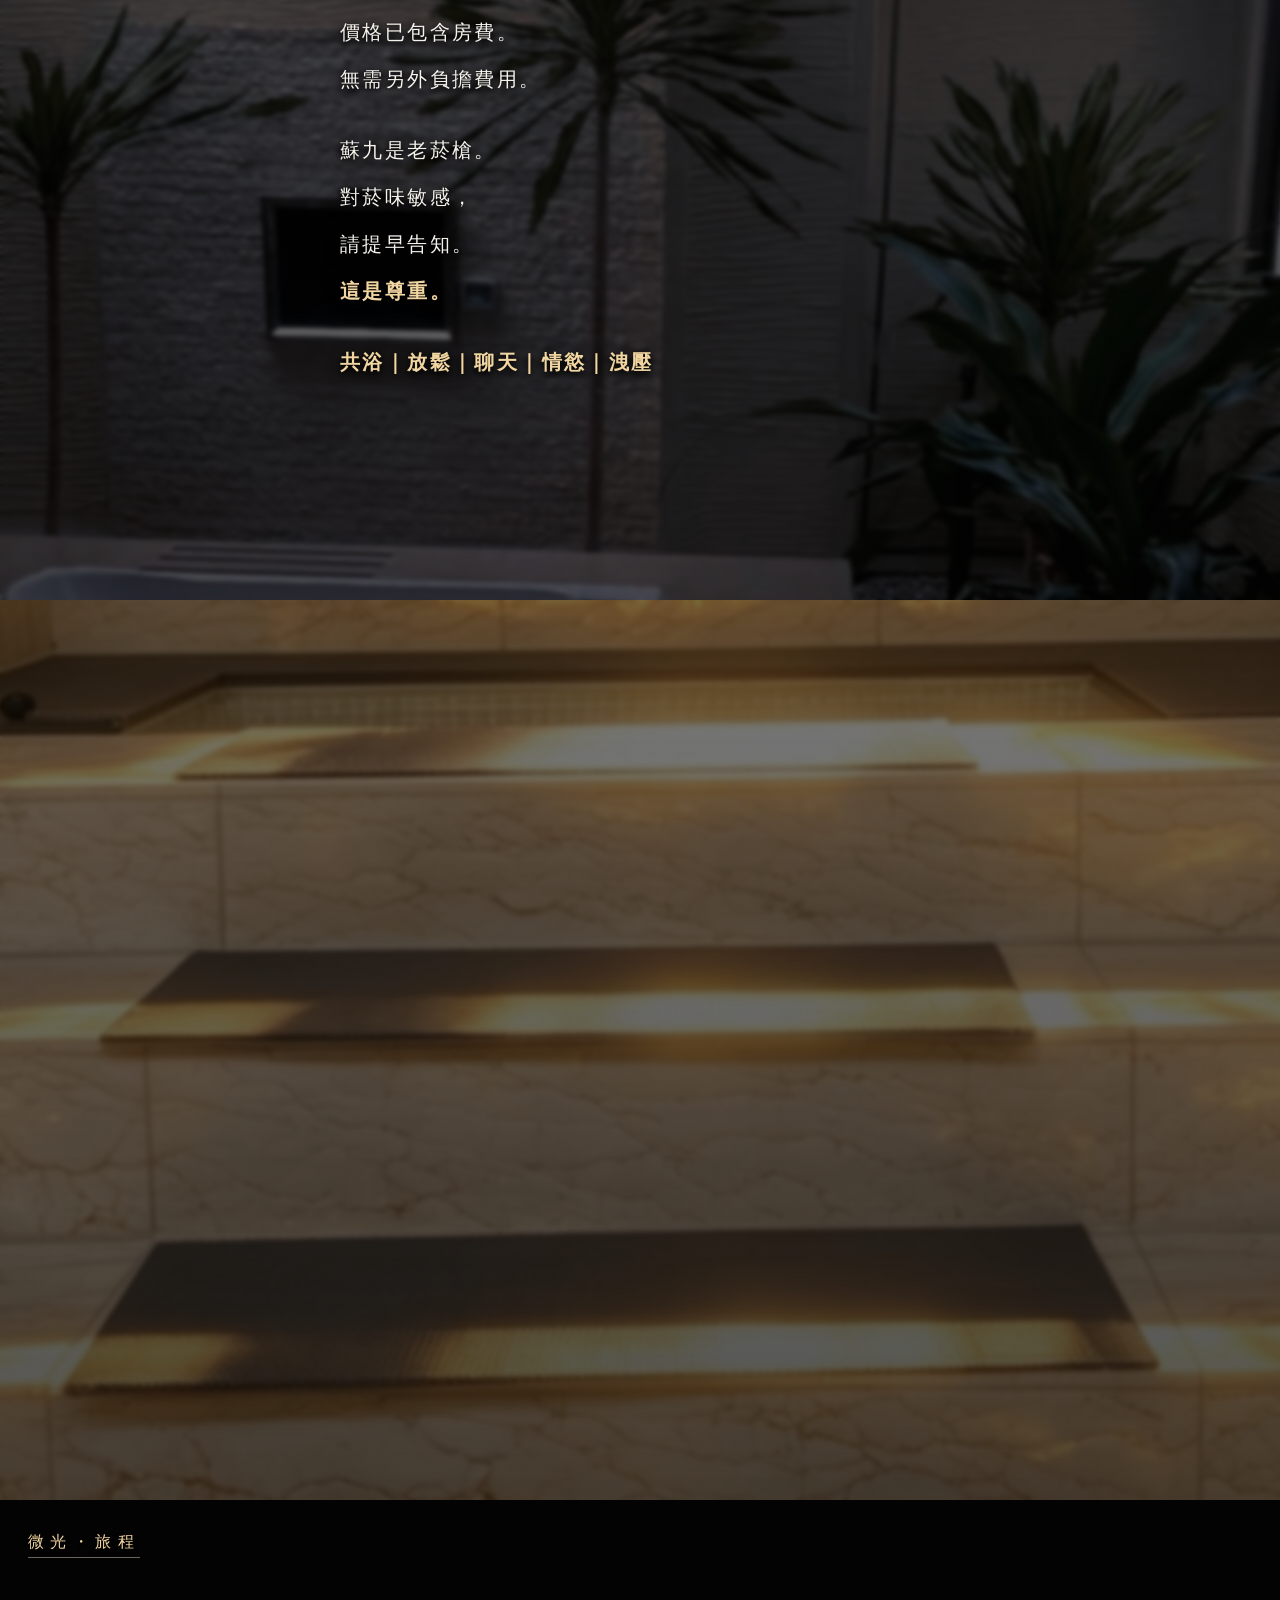
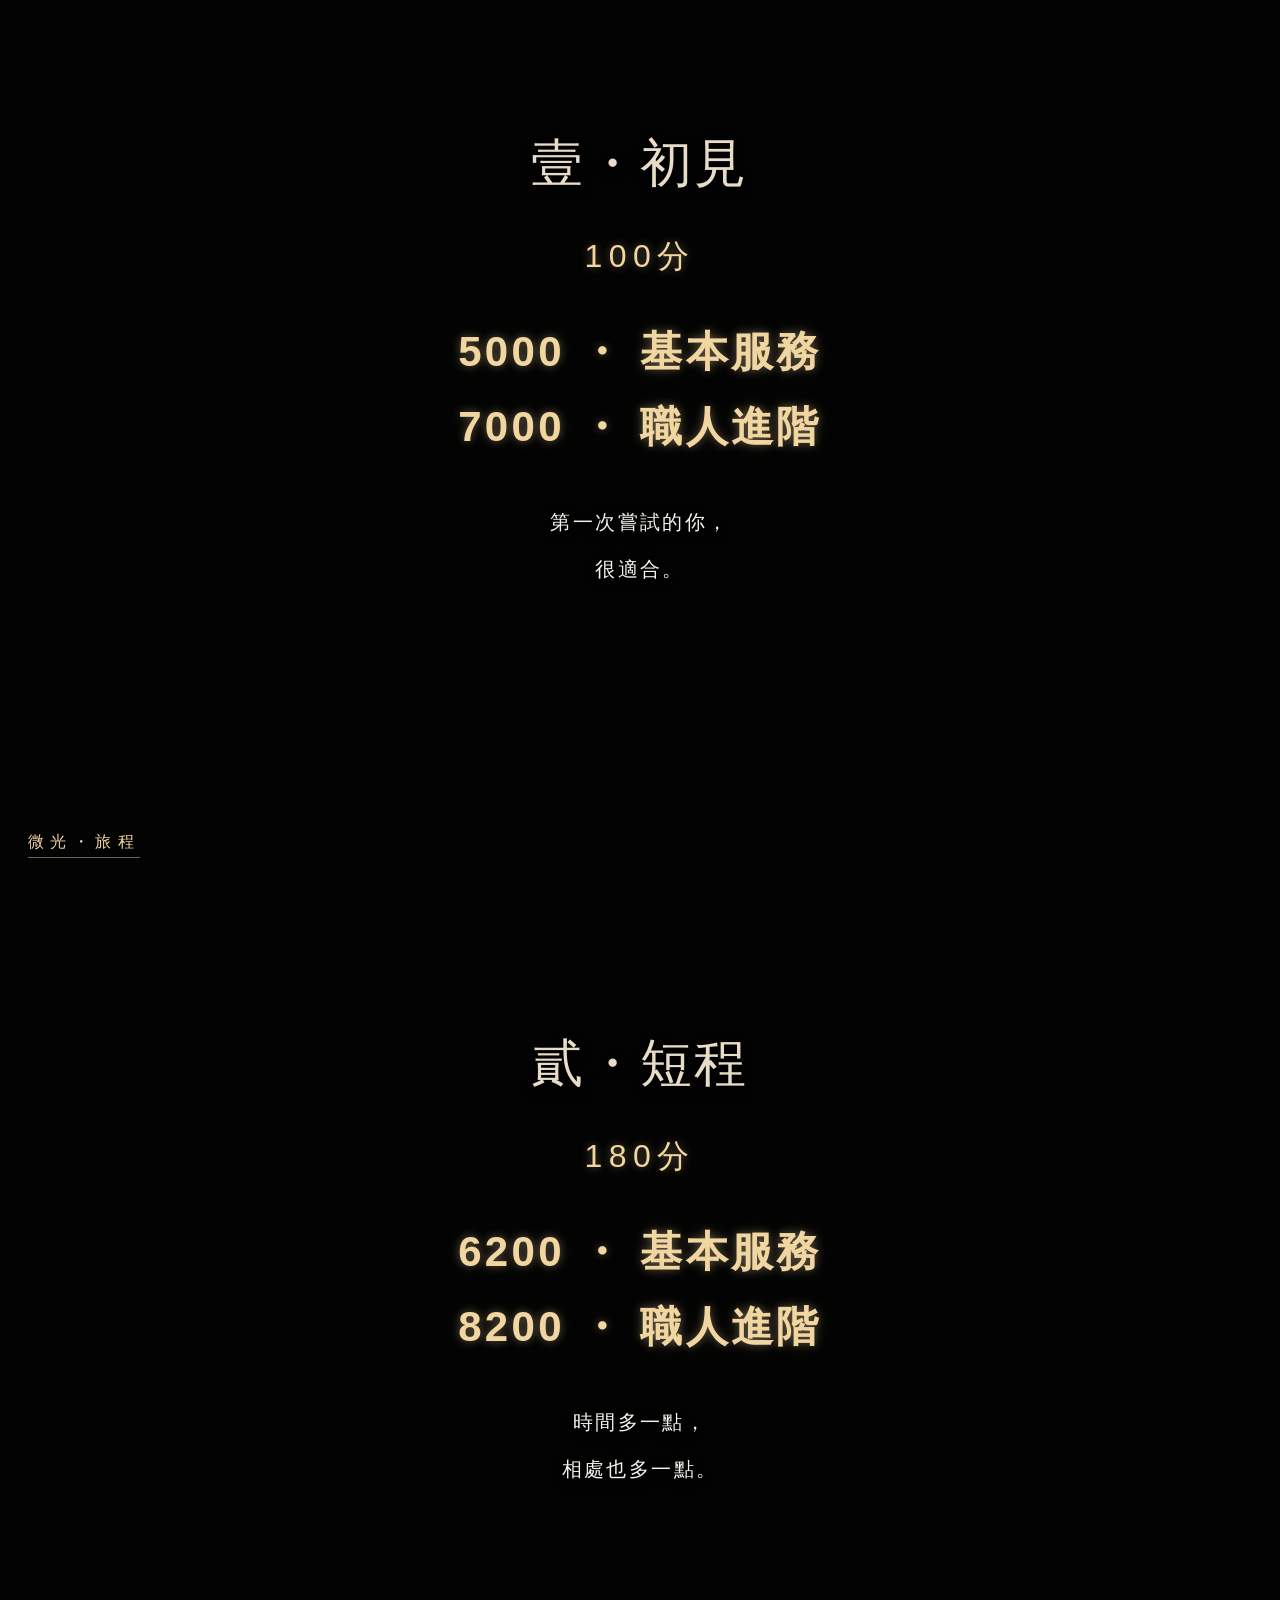
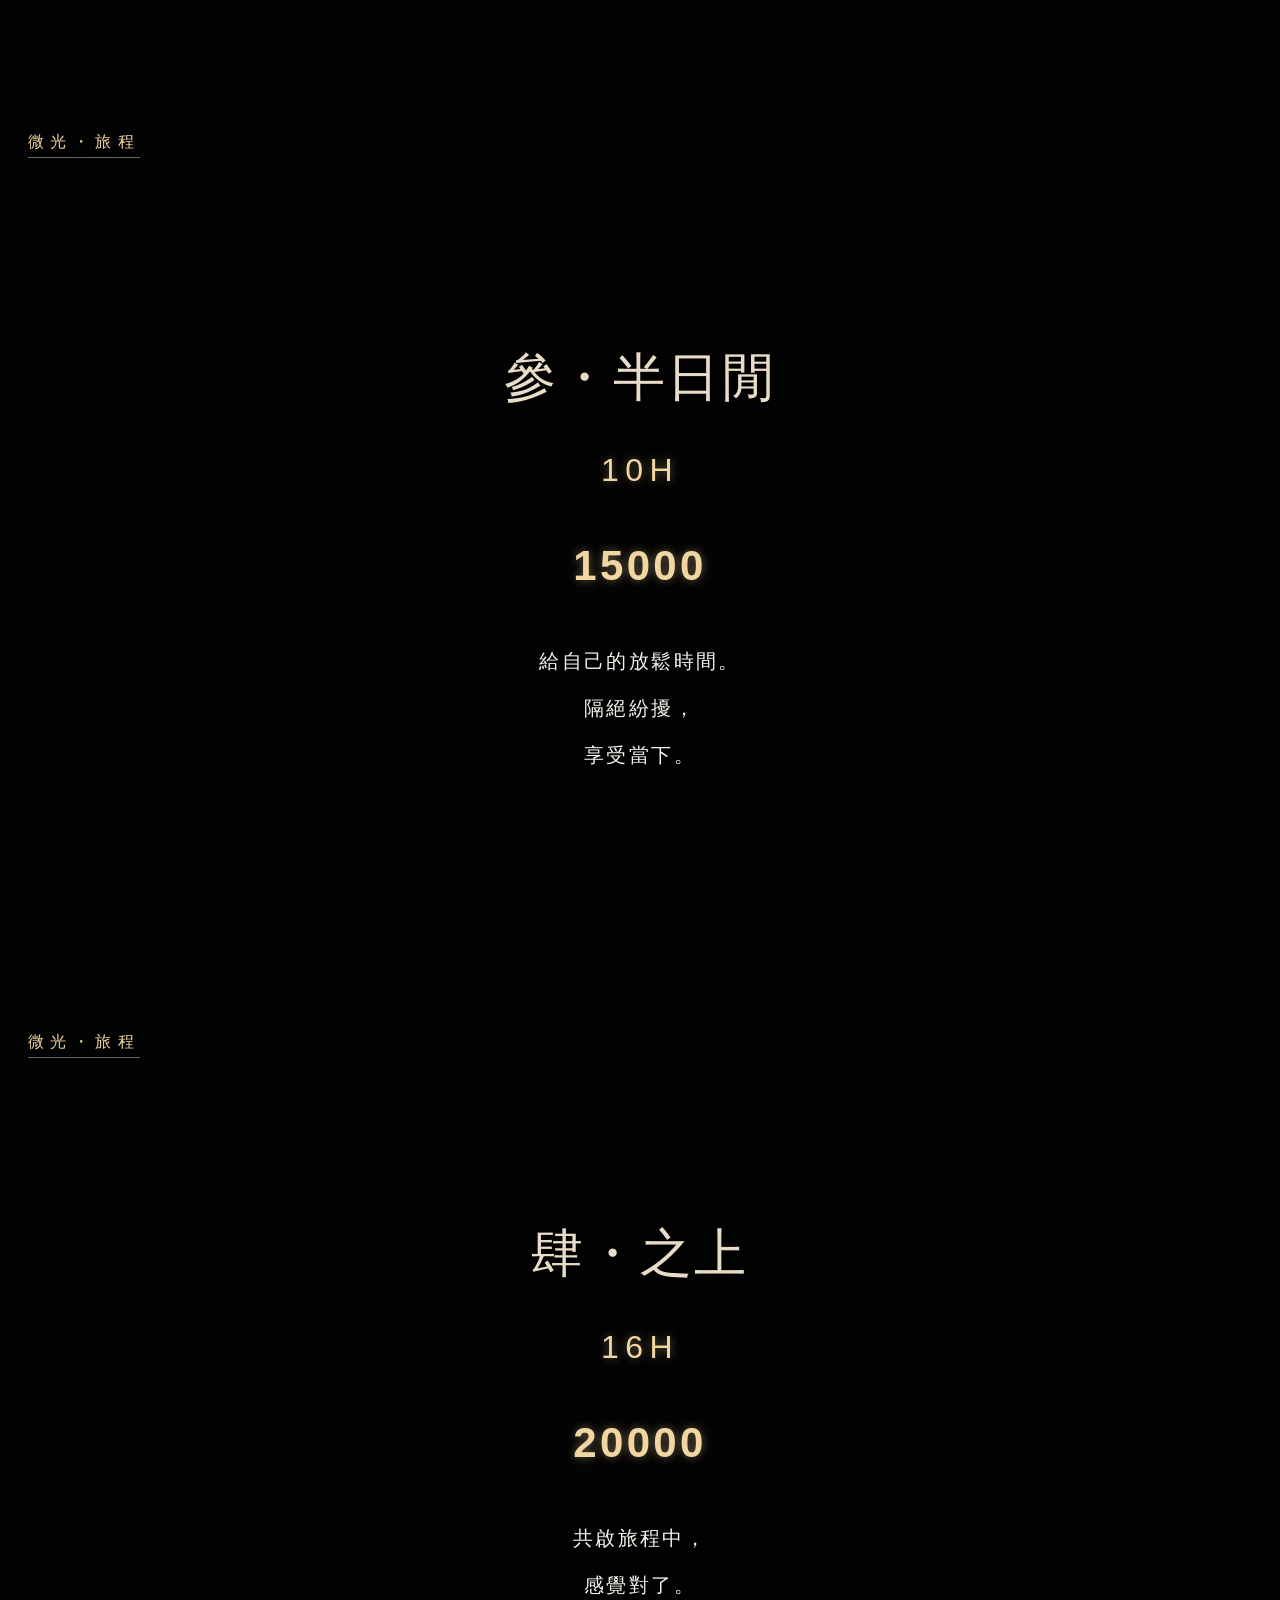
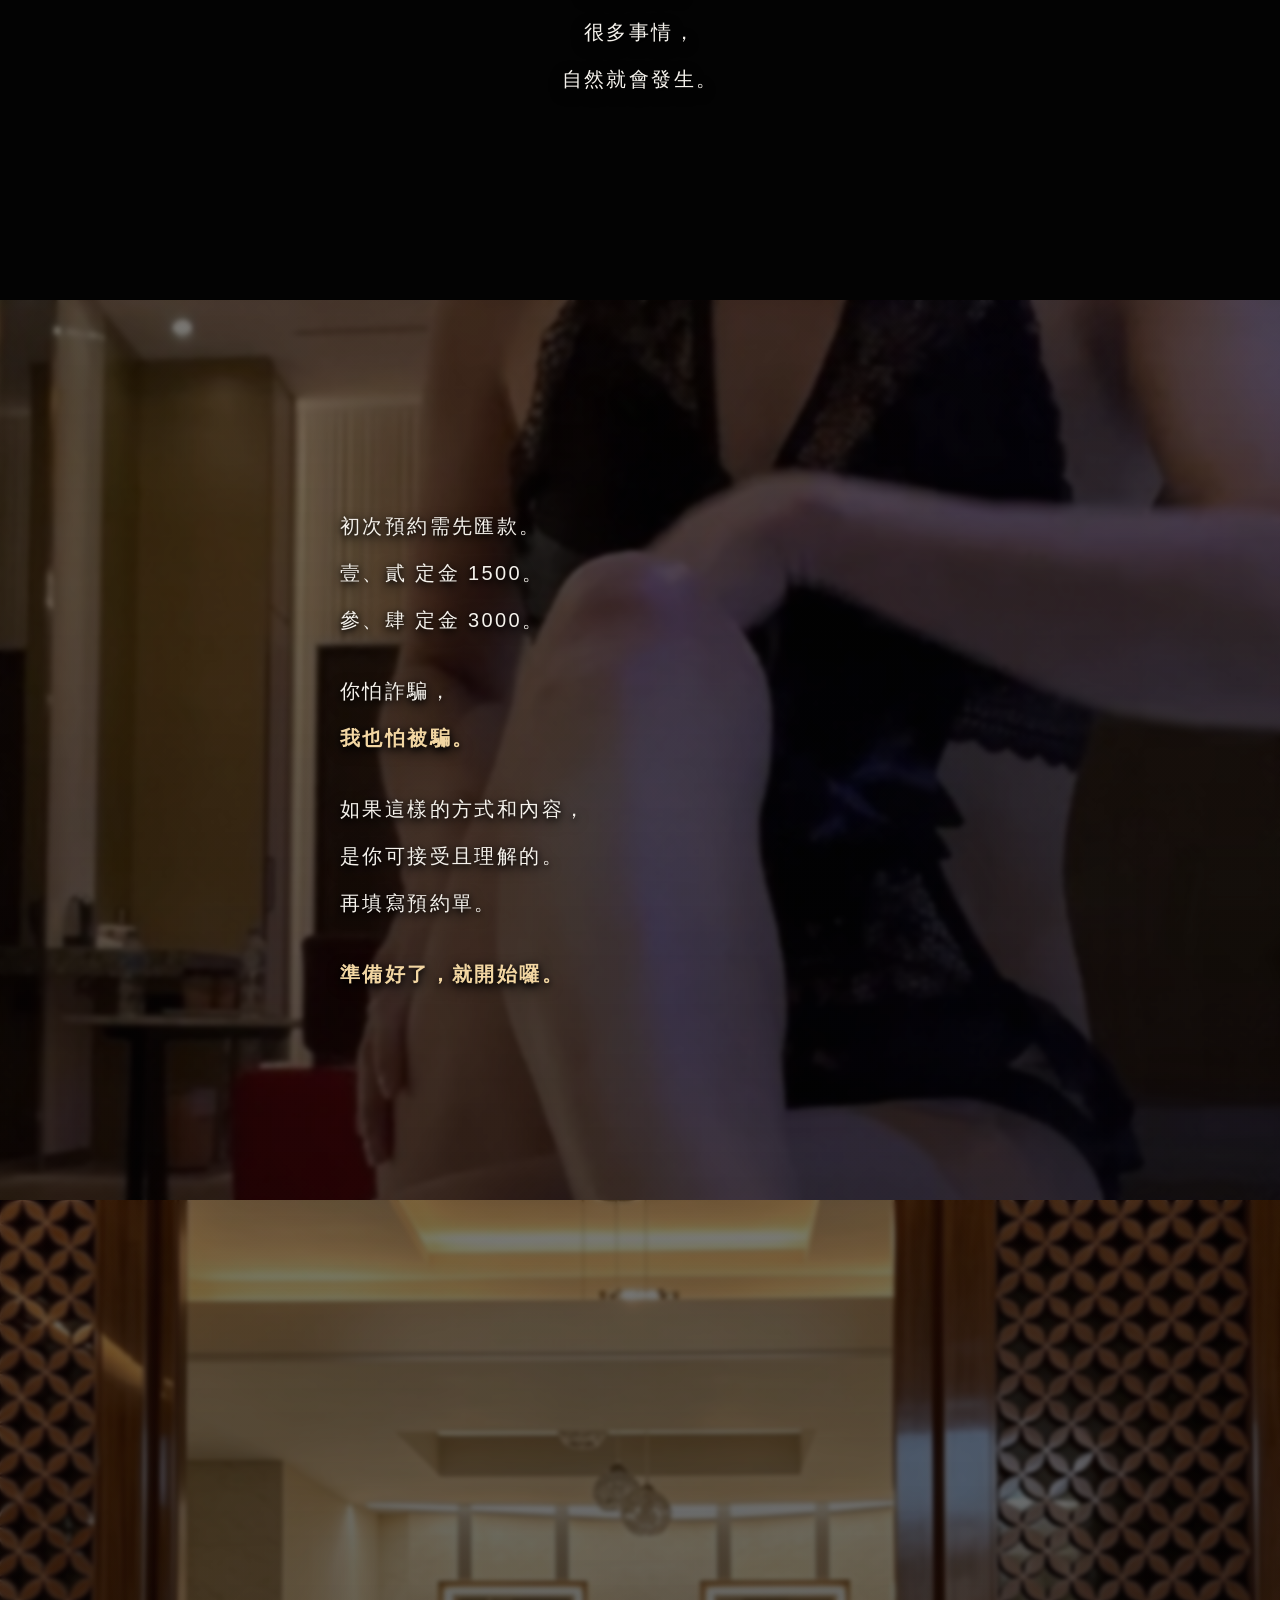
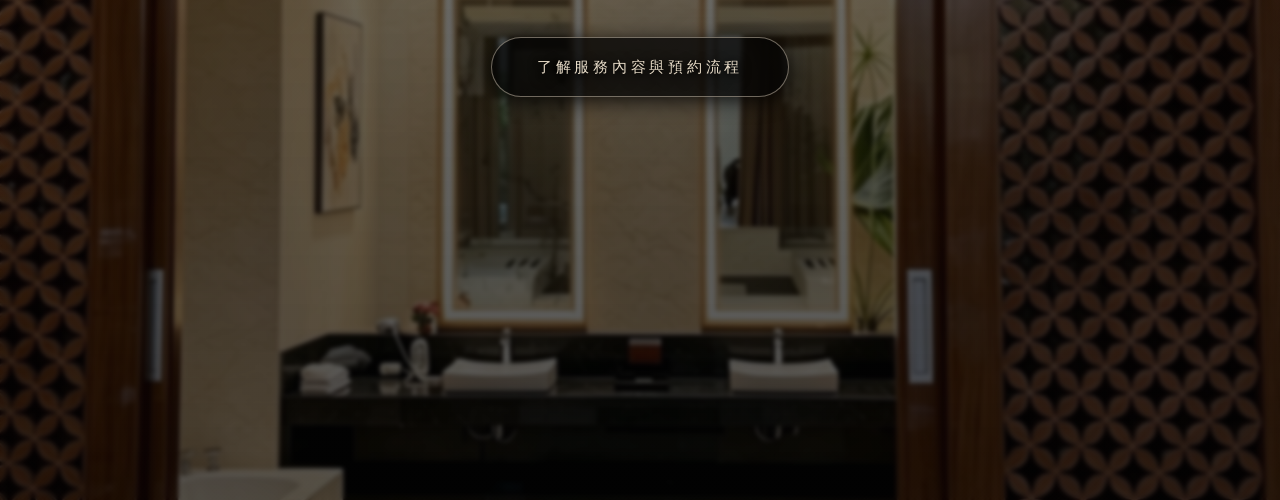
==== commit 42705e59: "Update index.html" ====
--- a/index.html
+++ b/index.html
@@ -220,7 +220,7 @@
   left:28px;
   color:var(--accent);
   -webkit-text-fill-color:var(--accent);
-  font-size:12px;
+  font-size:16px;
   letter-spacing:.4em;
   border-bottom:1px solid rgba(232,220,200,.45);
   padding-bottom:4px;
@@ -242,20 +242,19 @@
 }
 
 .plan-time{
-  font-size:clamp(18px,4.5vw,22px);
-  margin-bottom:24px;
+  font-size:clamp(24px,6vw,32px);
+  margin-bottom:28px;
   letter-spacing:.2em;
   font-weight:500;
 }
 
 .plan-price{
-  font-size:clamp(20px,5.5vw,28px);
+  font-size:clamp(30px,8vw,42px);
   font-weight:600;
   line-height:1.6;
-  margin:4px 0;
+  margin:8px 0;
   letter-spacing:.08em;
 }
-
 .plan-note{
   margin-top:26px;
   padding-top:10px;
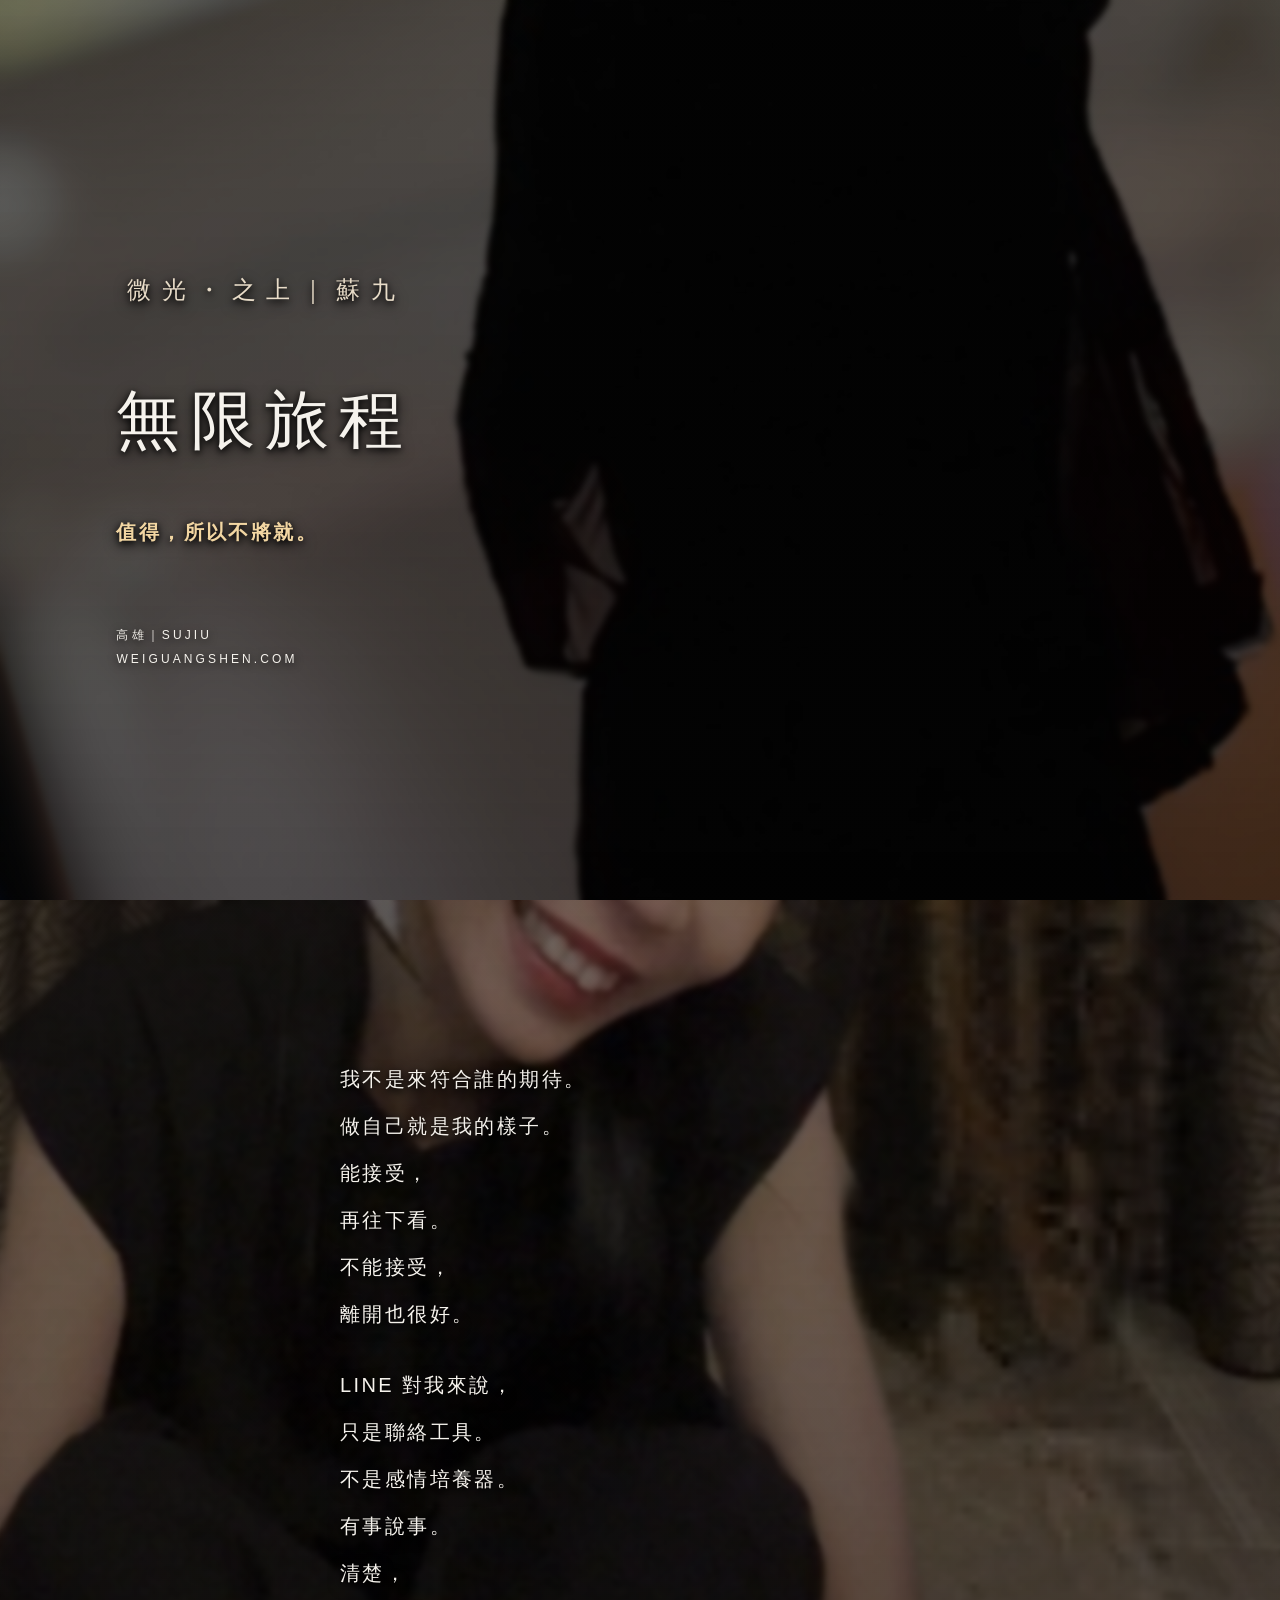
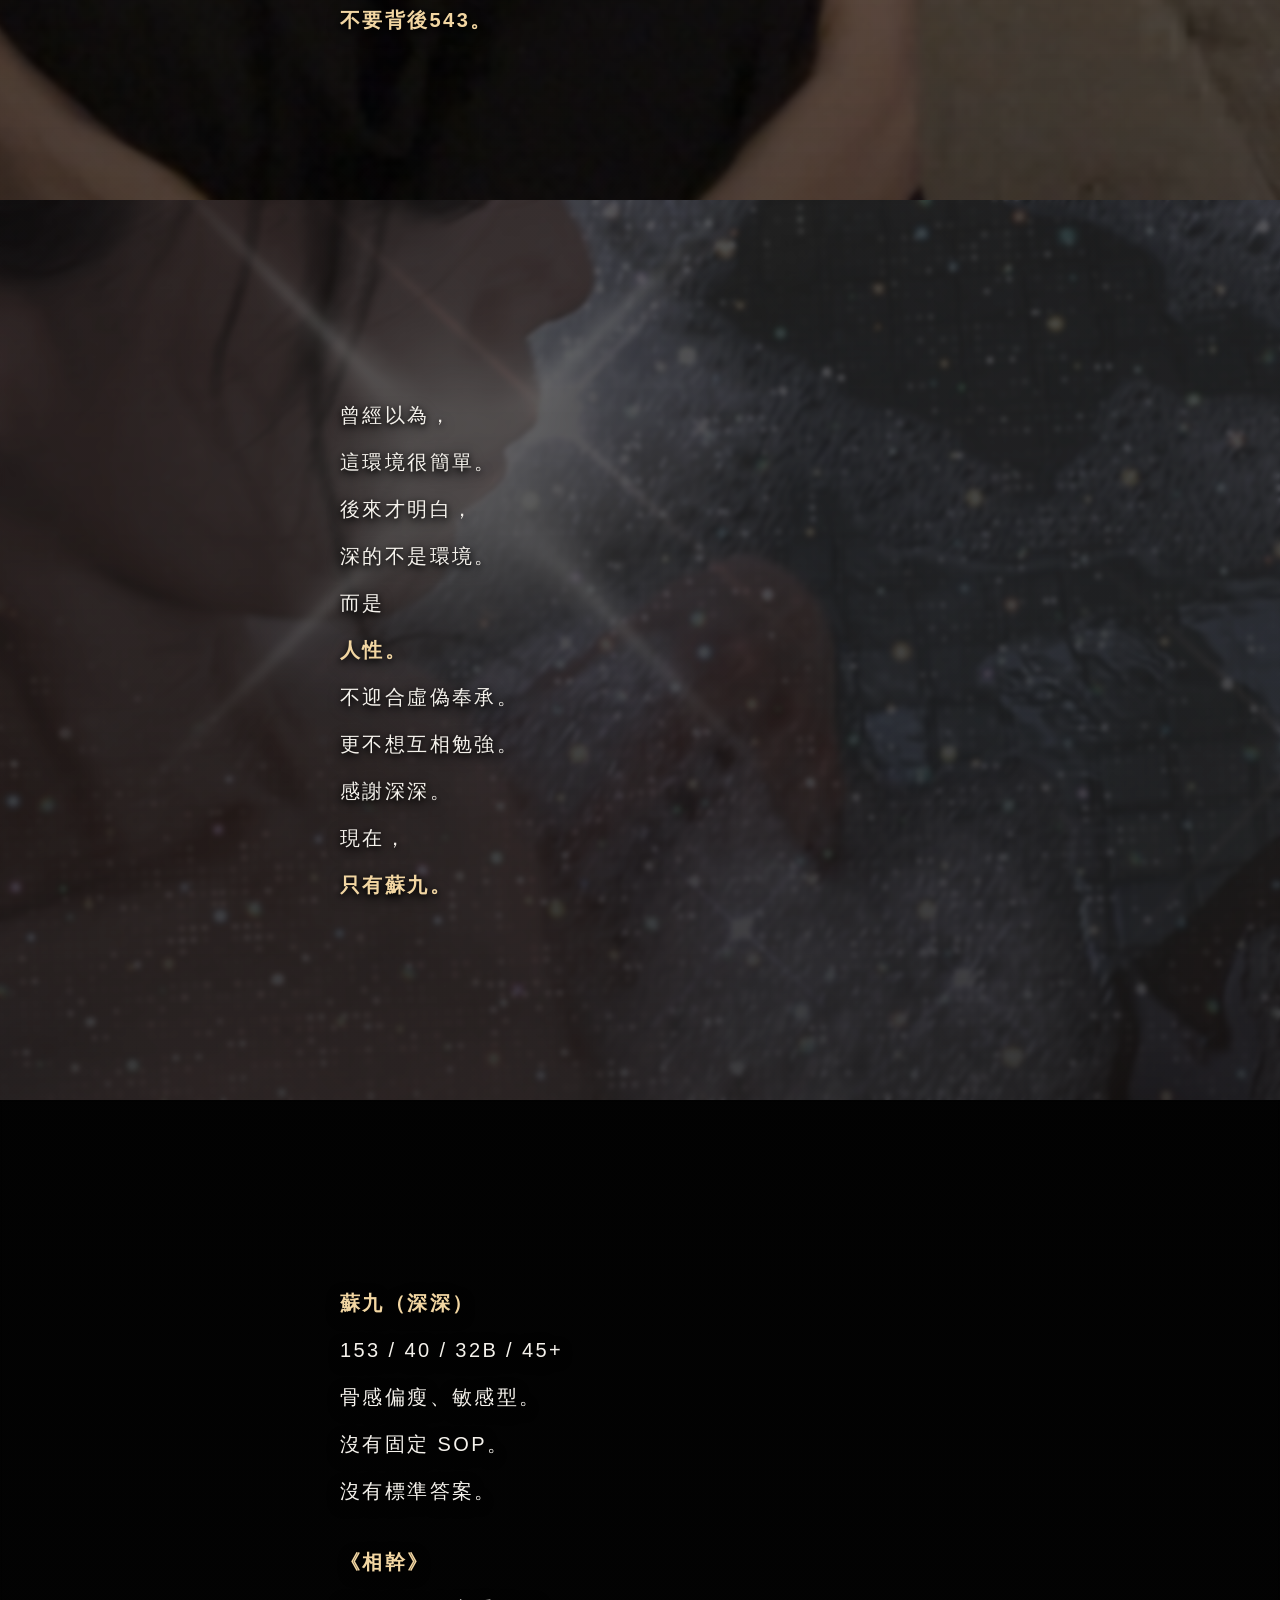
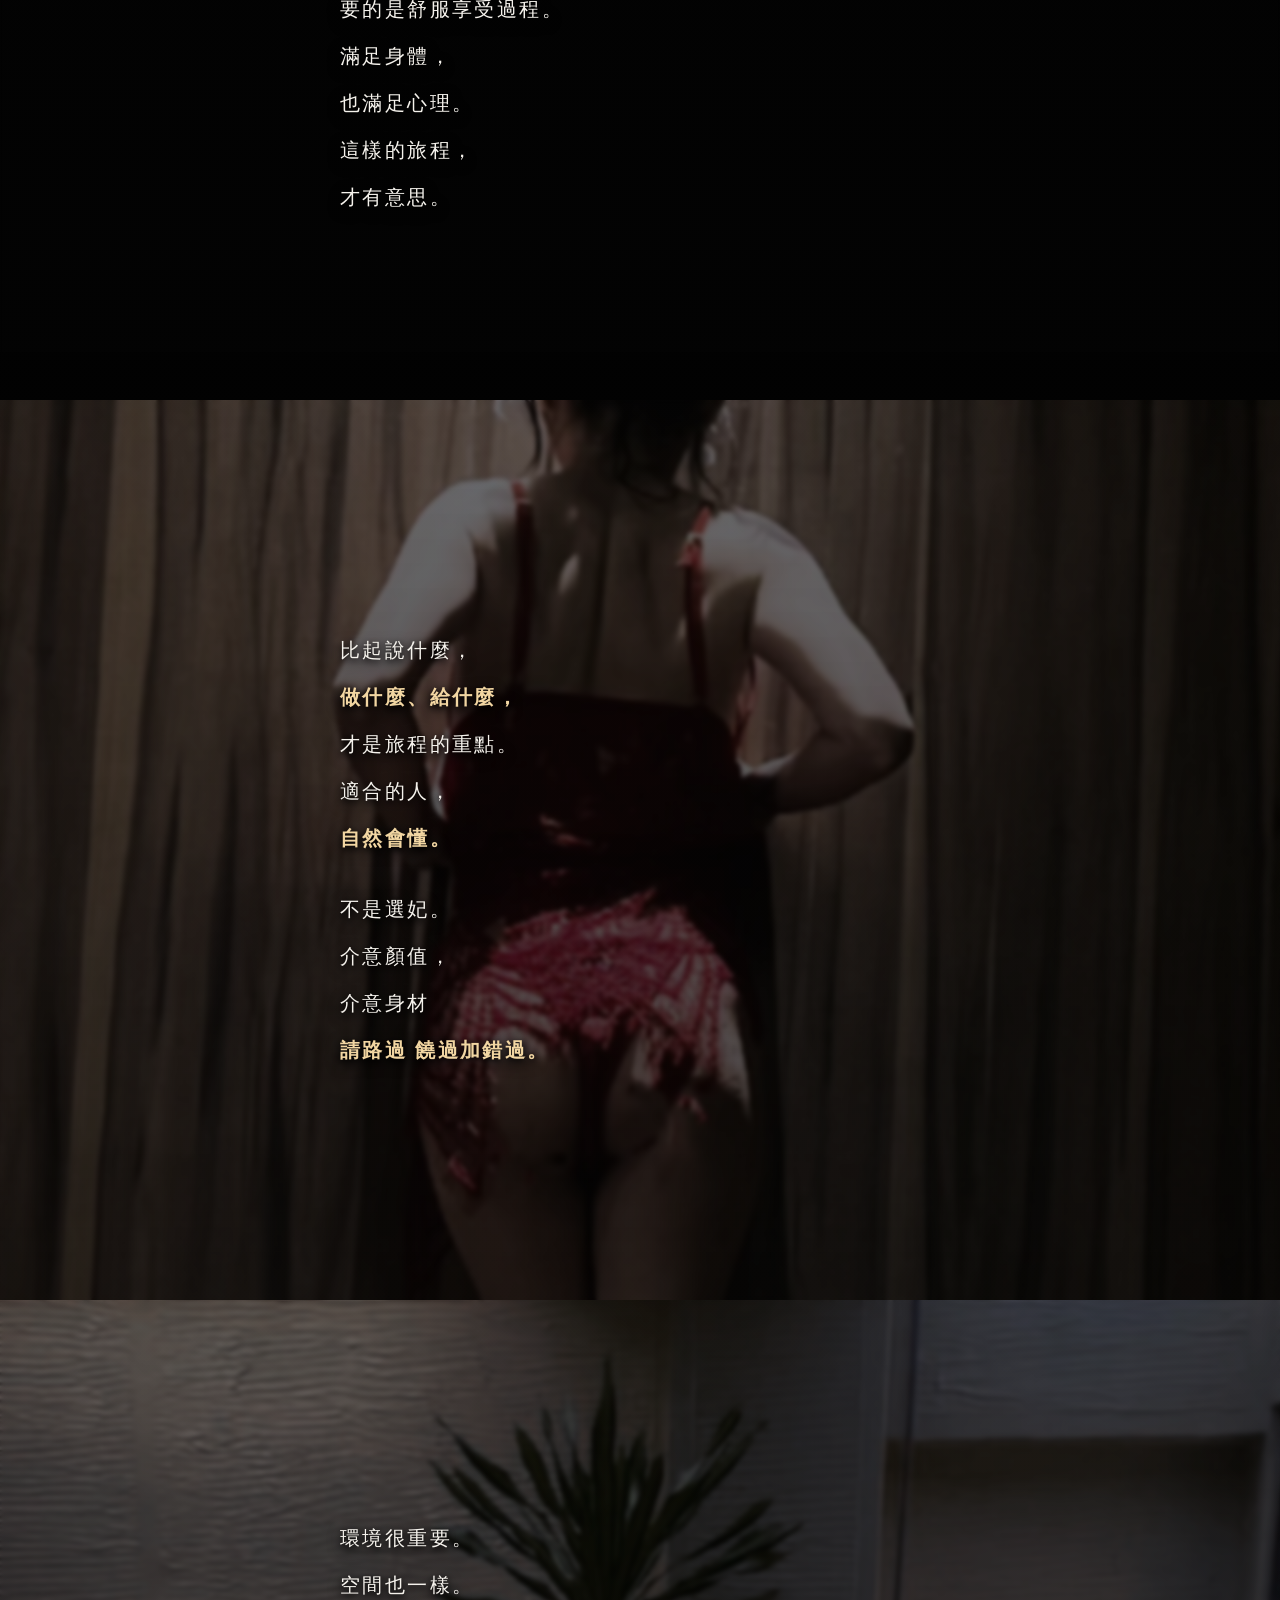
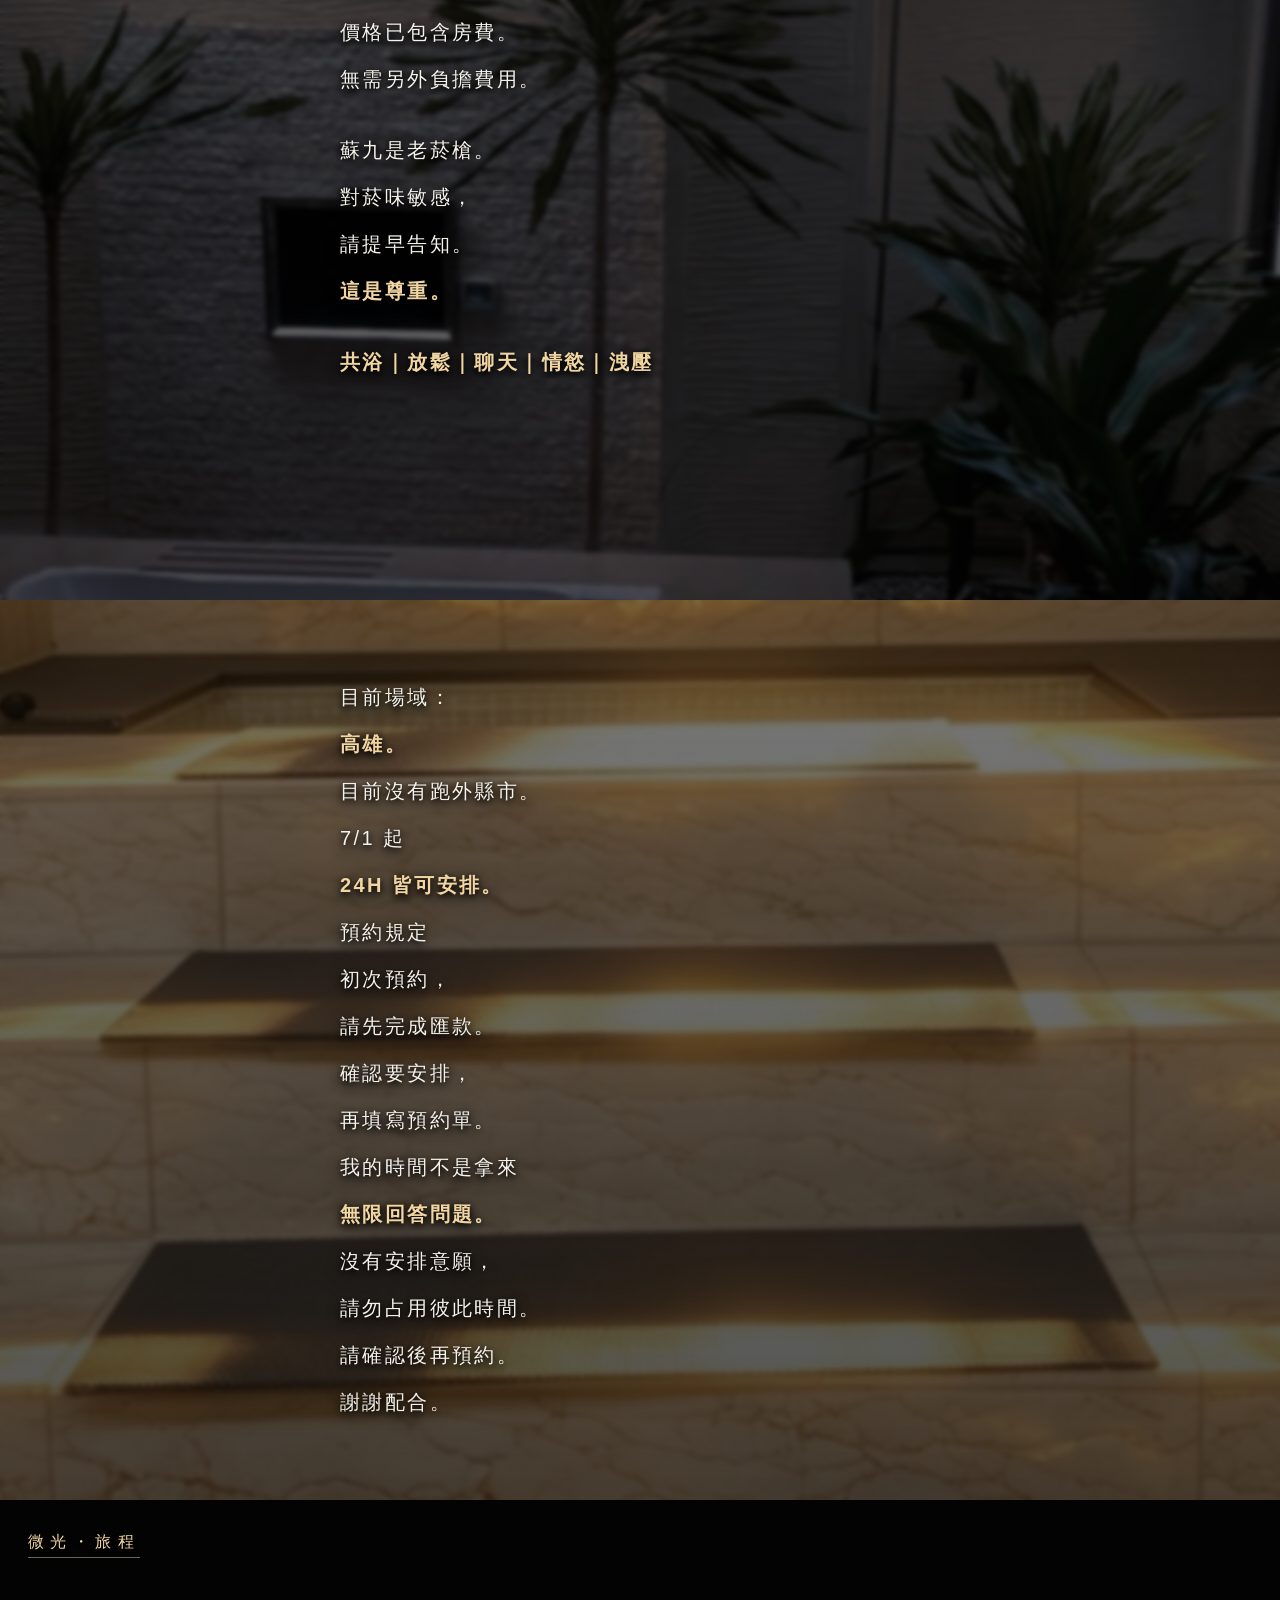
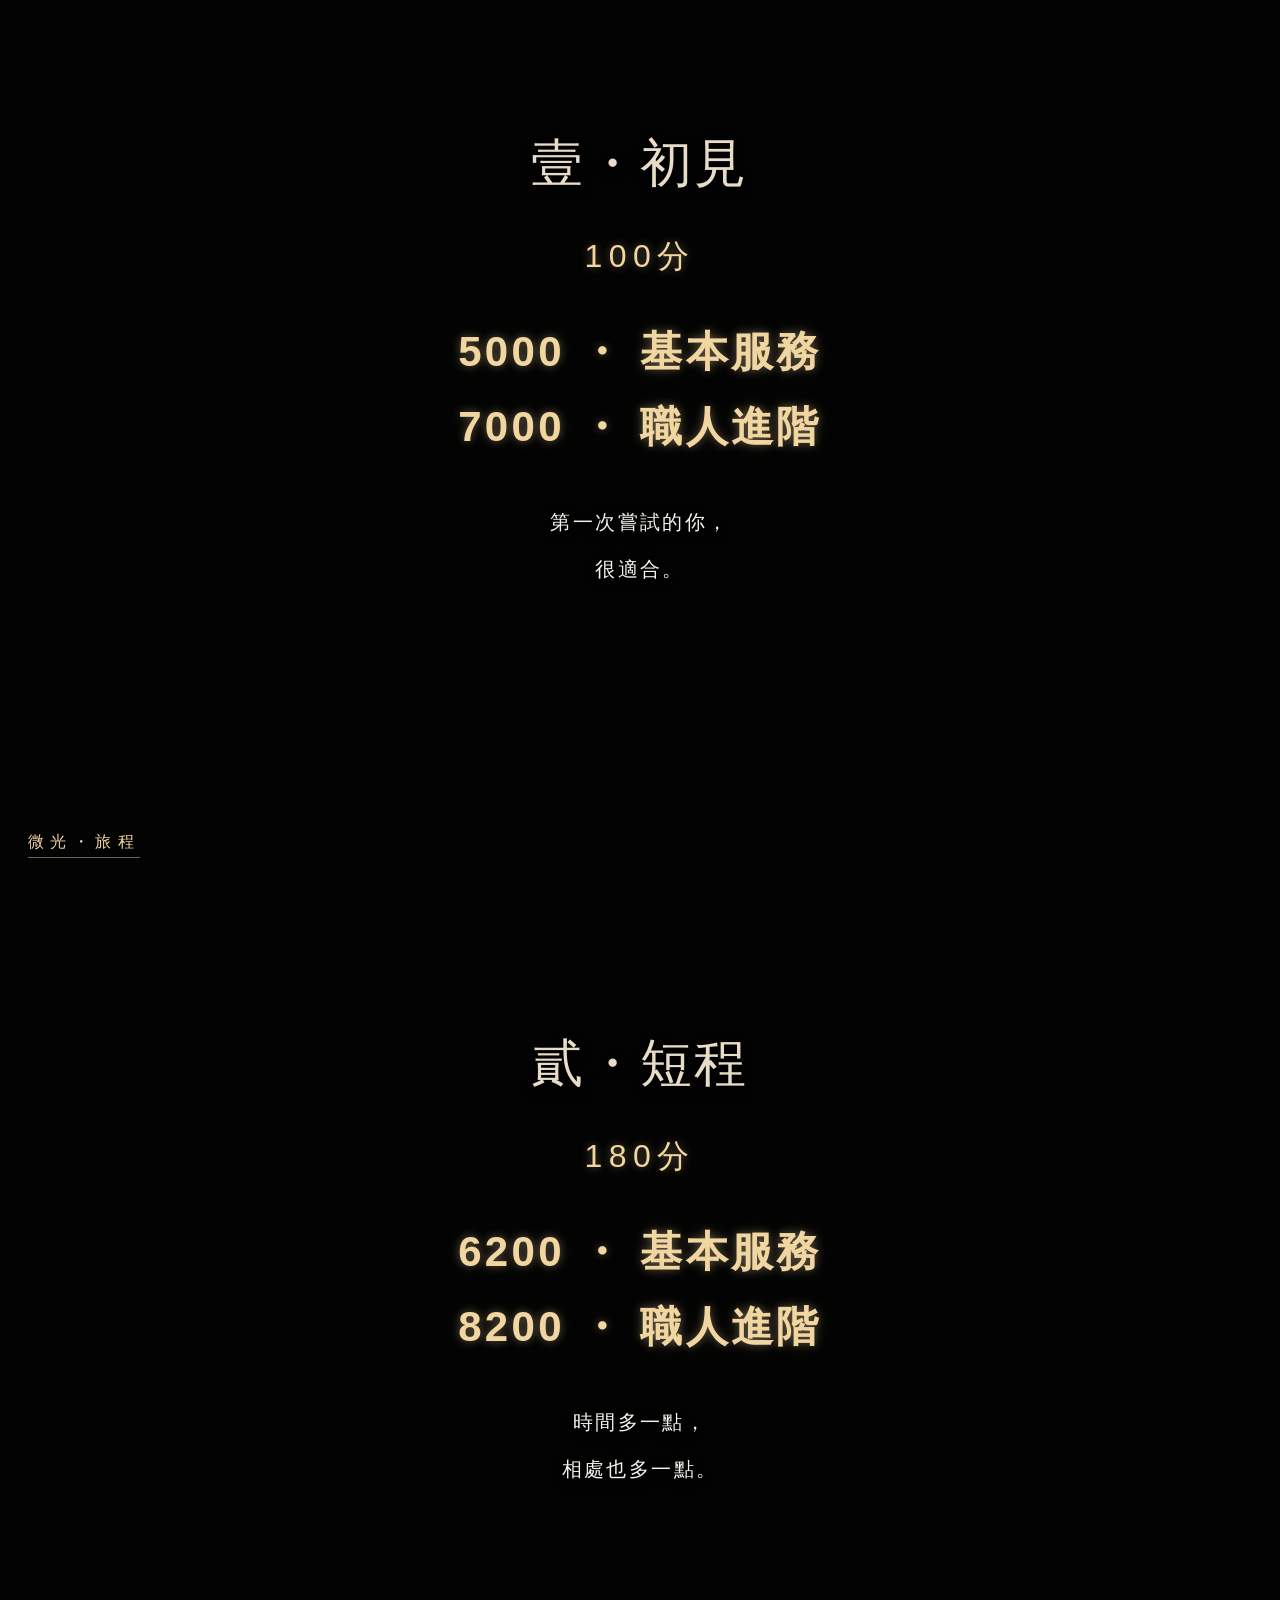
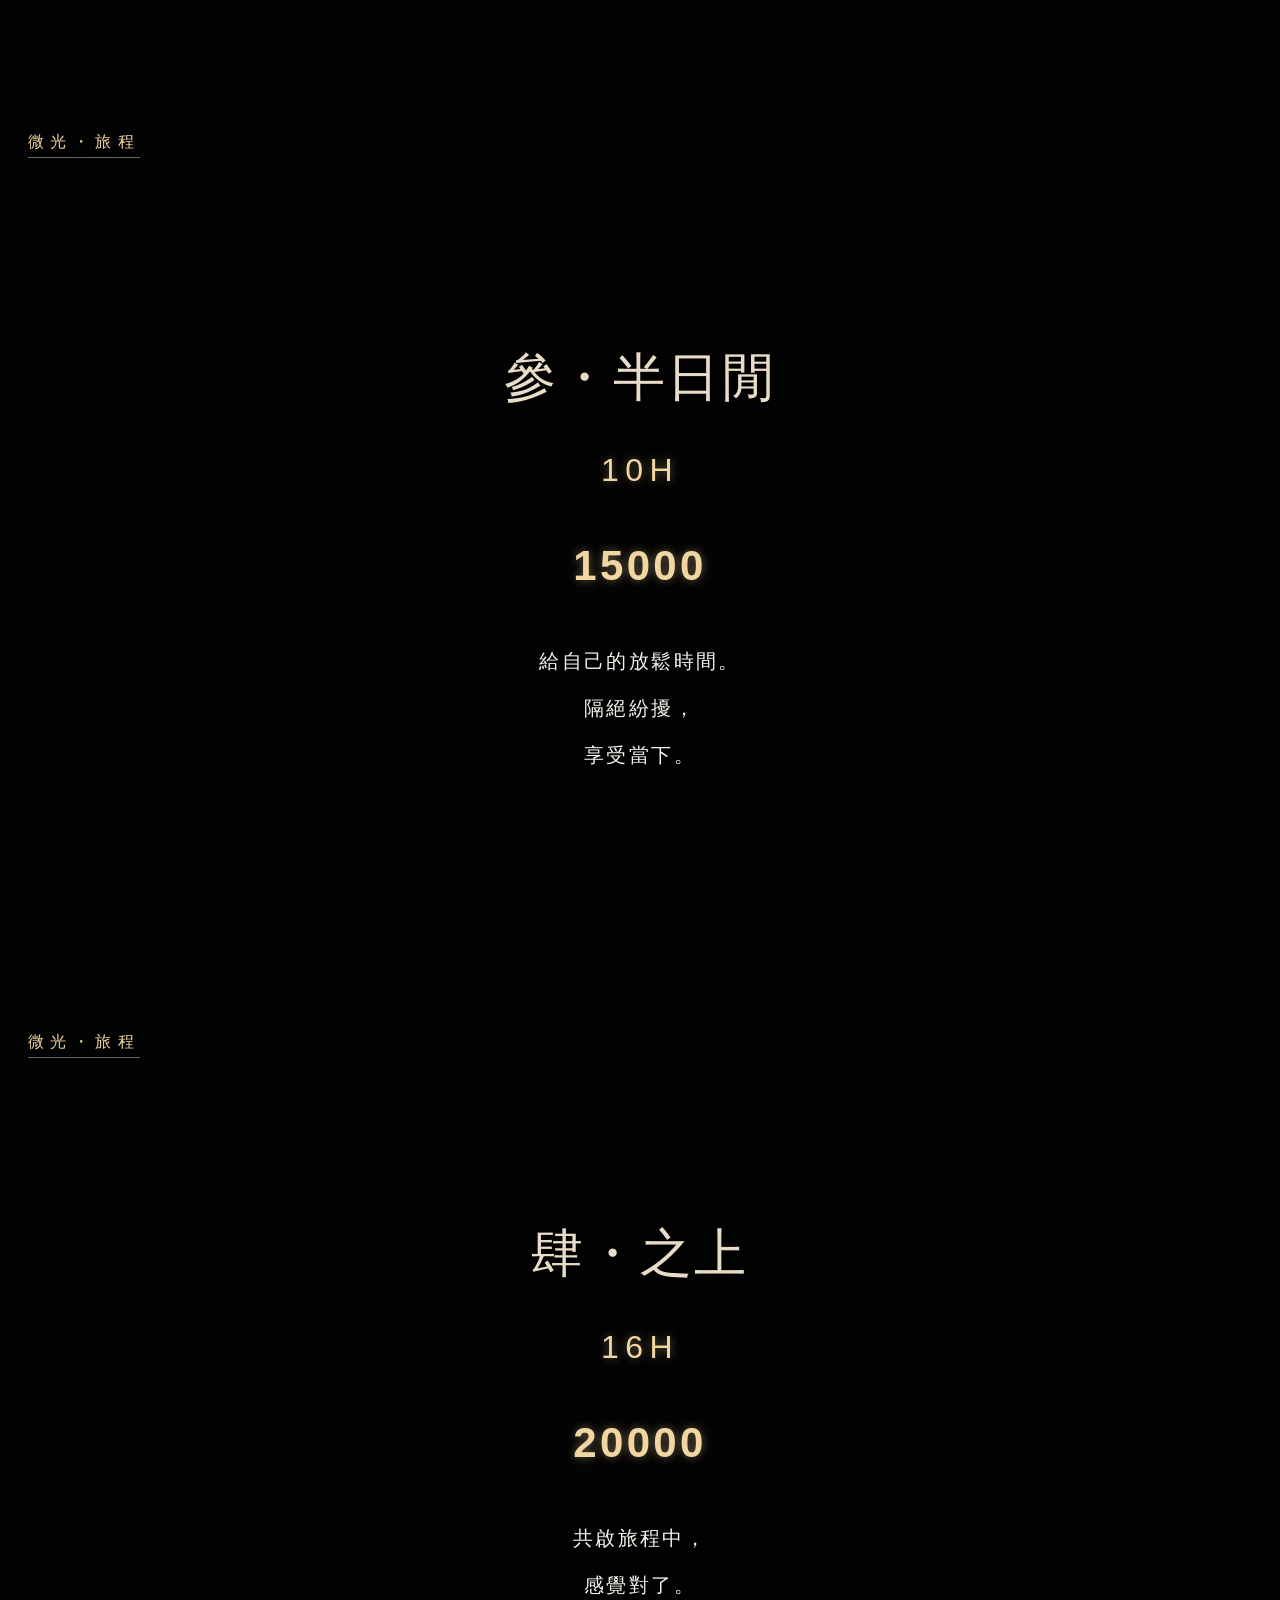
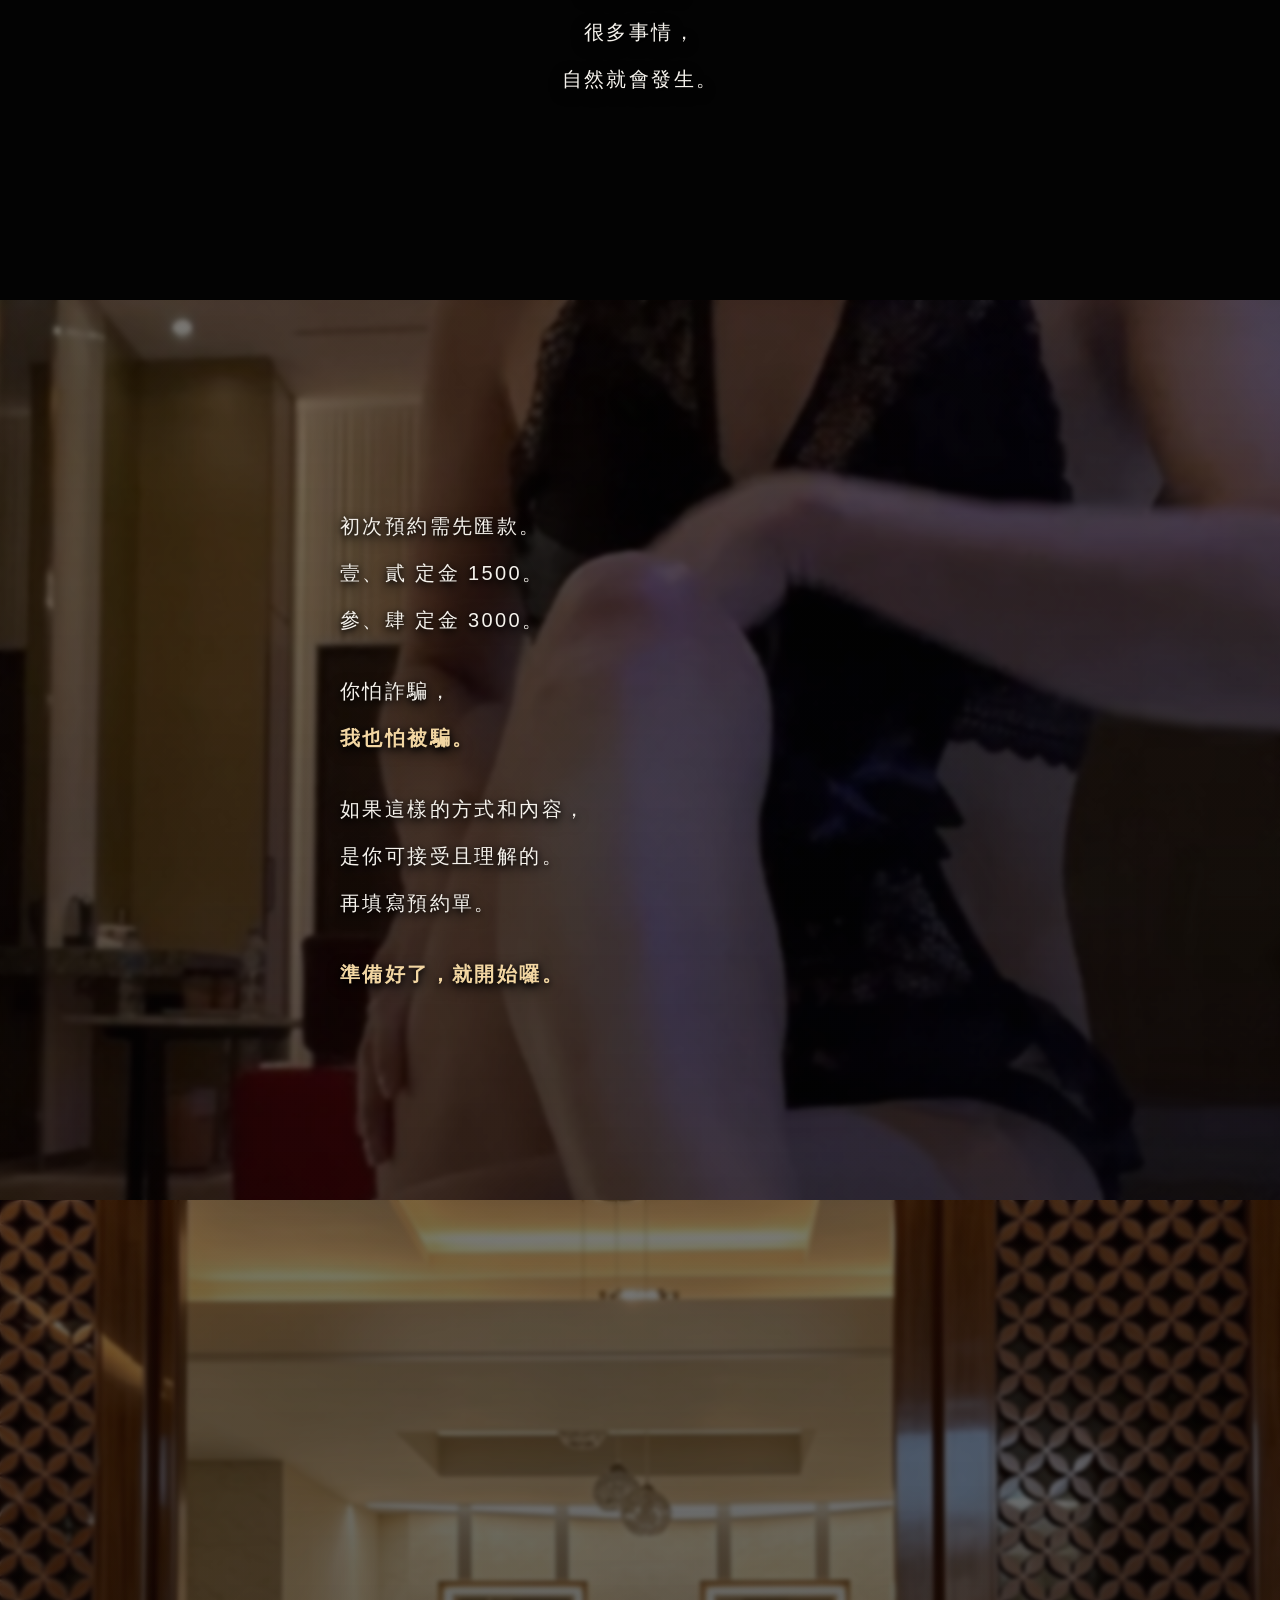
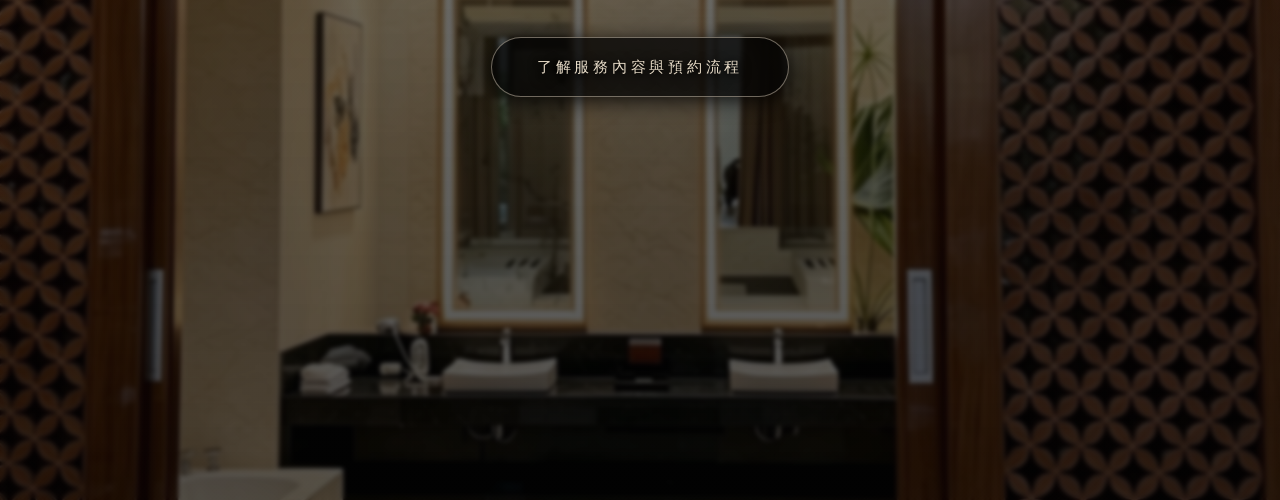
==== commit aa25510c: "Update index.html" ====
--- a/index.html
+++ b/index.html
@@ -1,3 +1,4 @@
+
 <!DOCTYPE html>
 <html lang="zh-TW">
 <head>
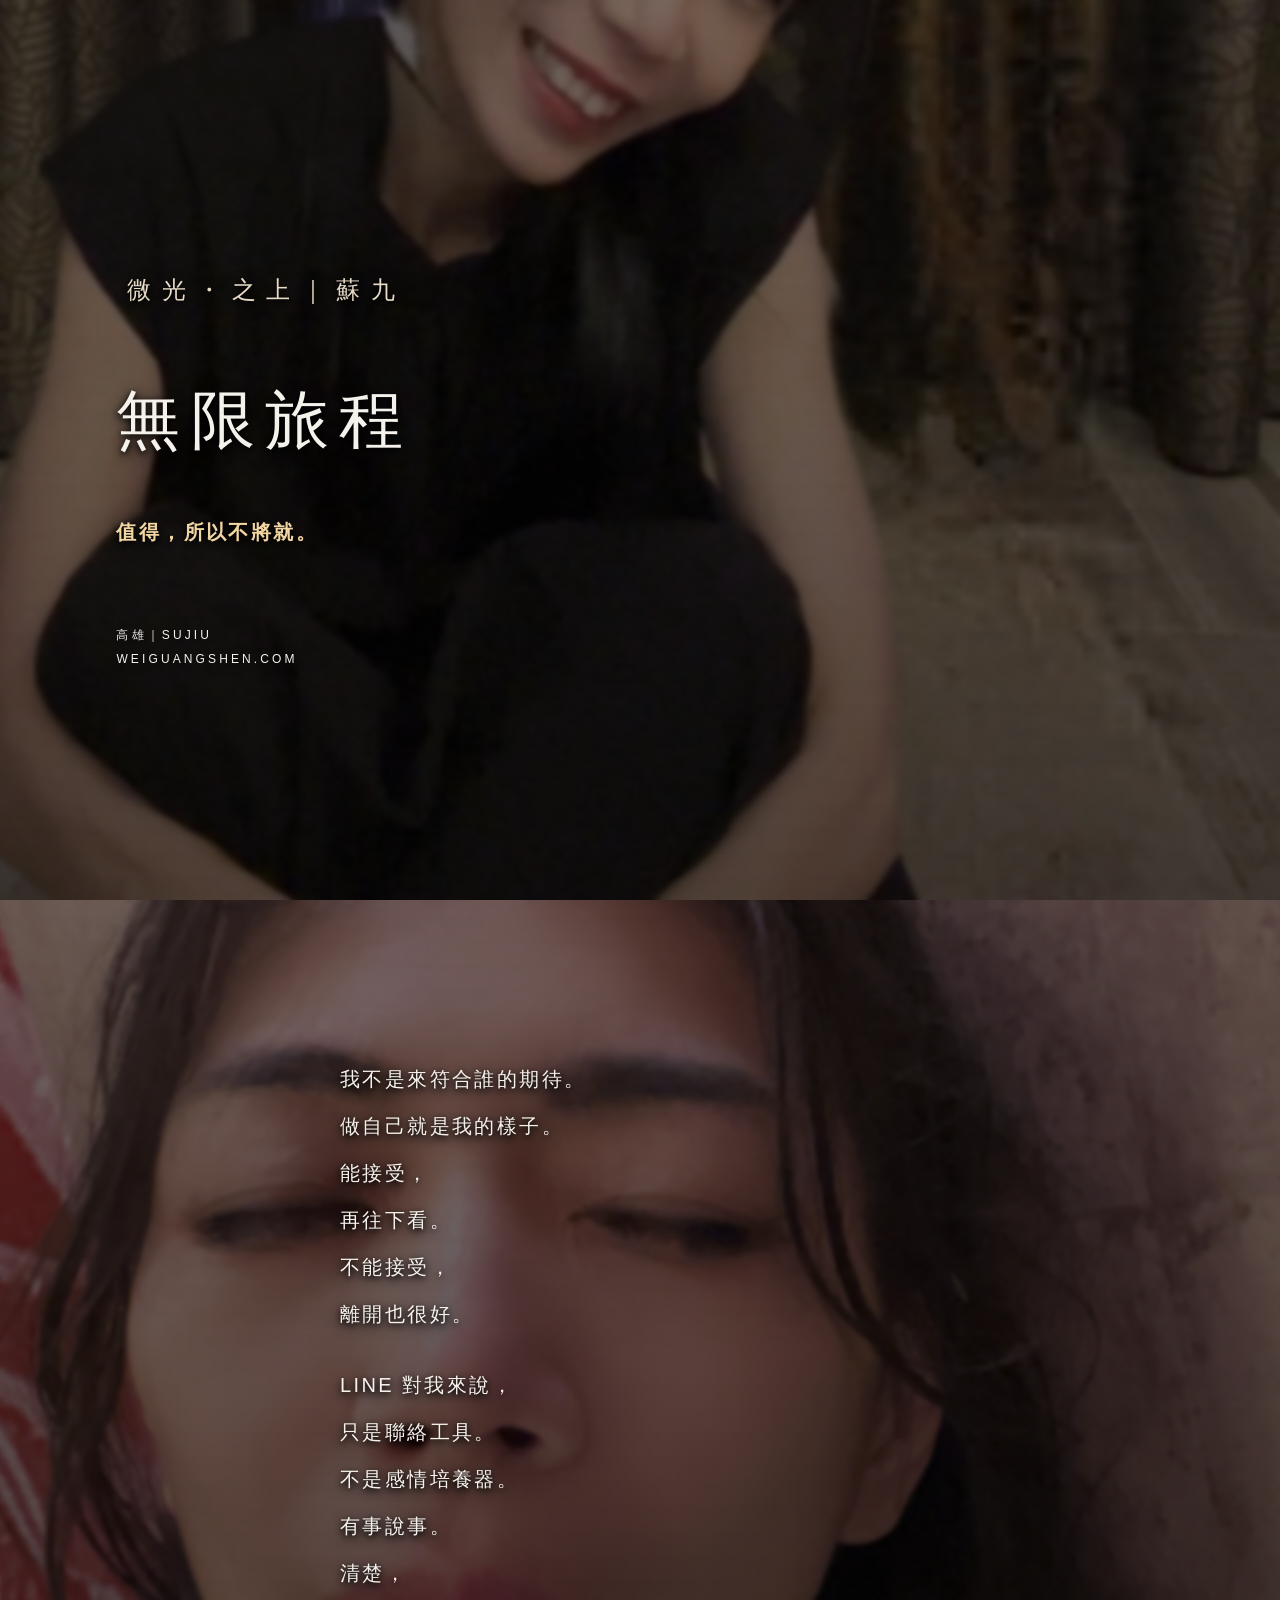
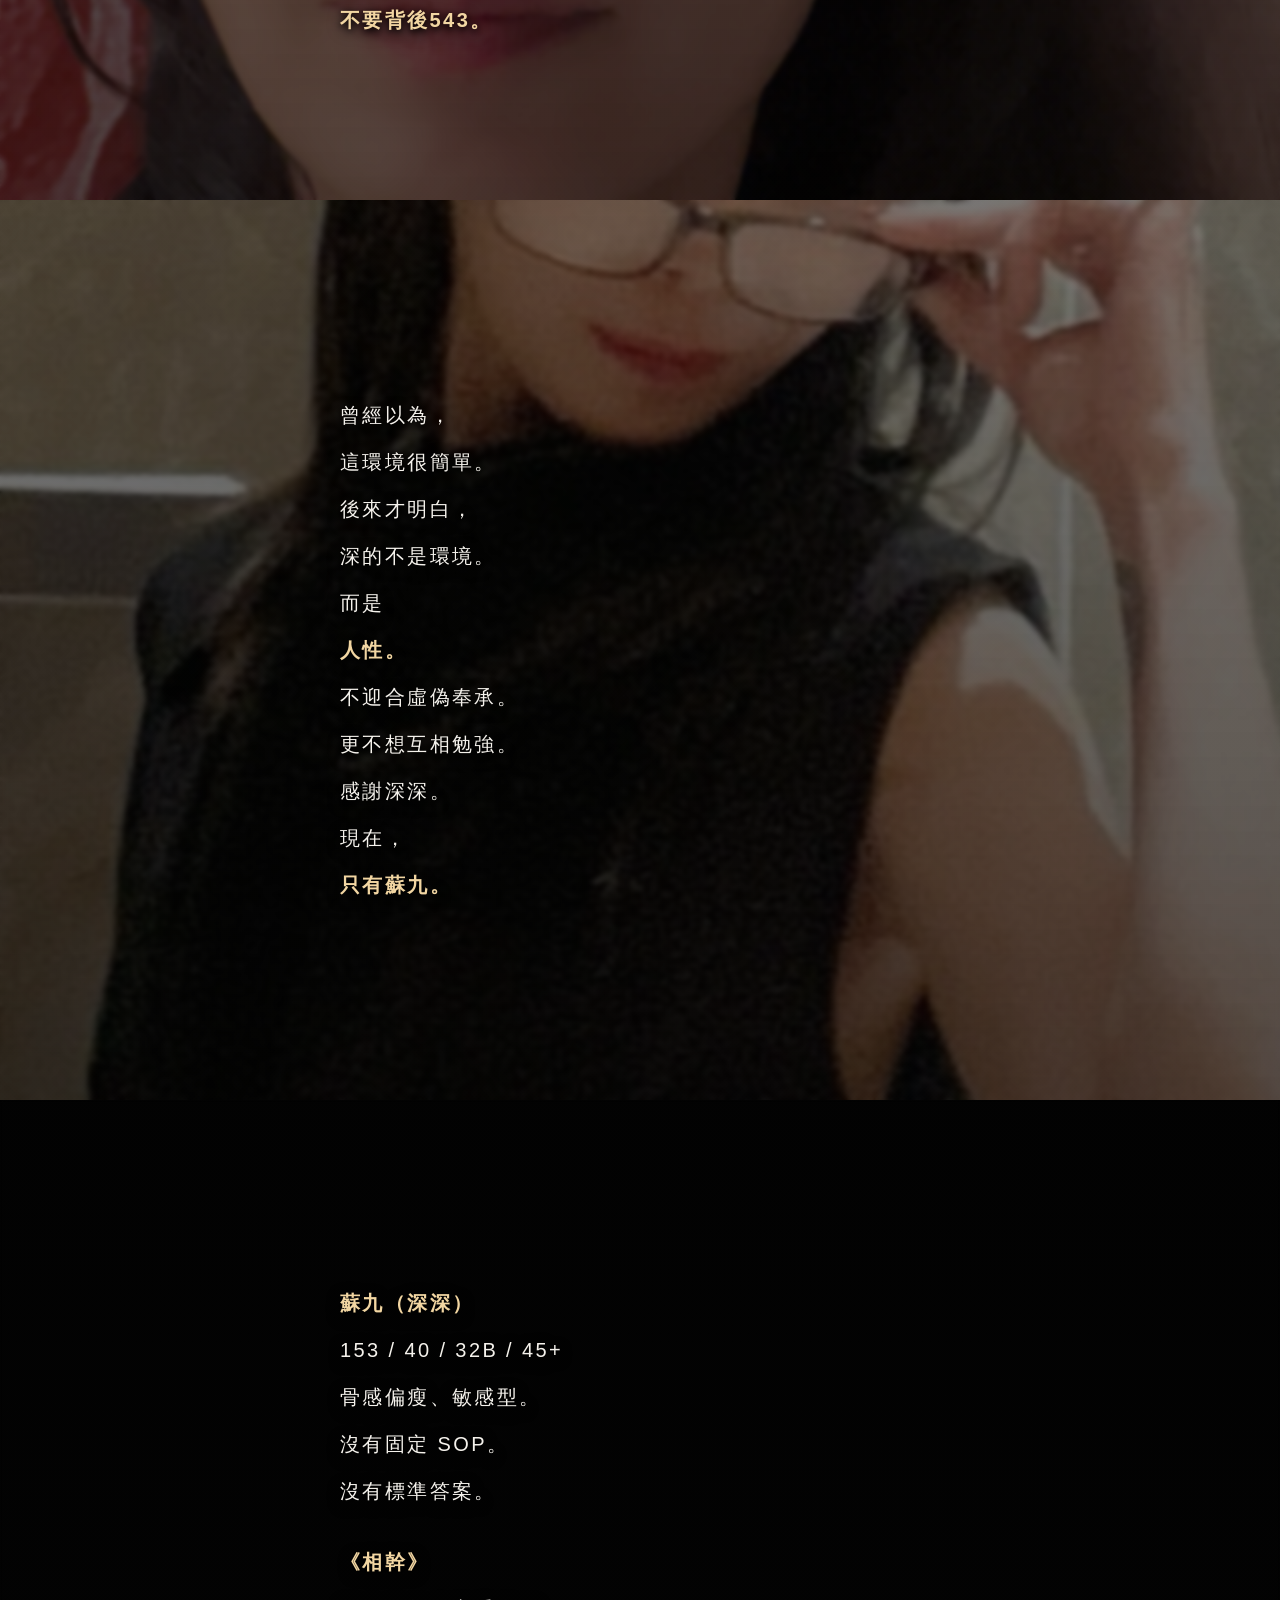
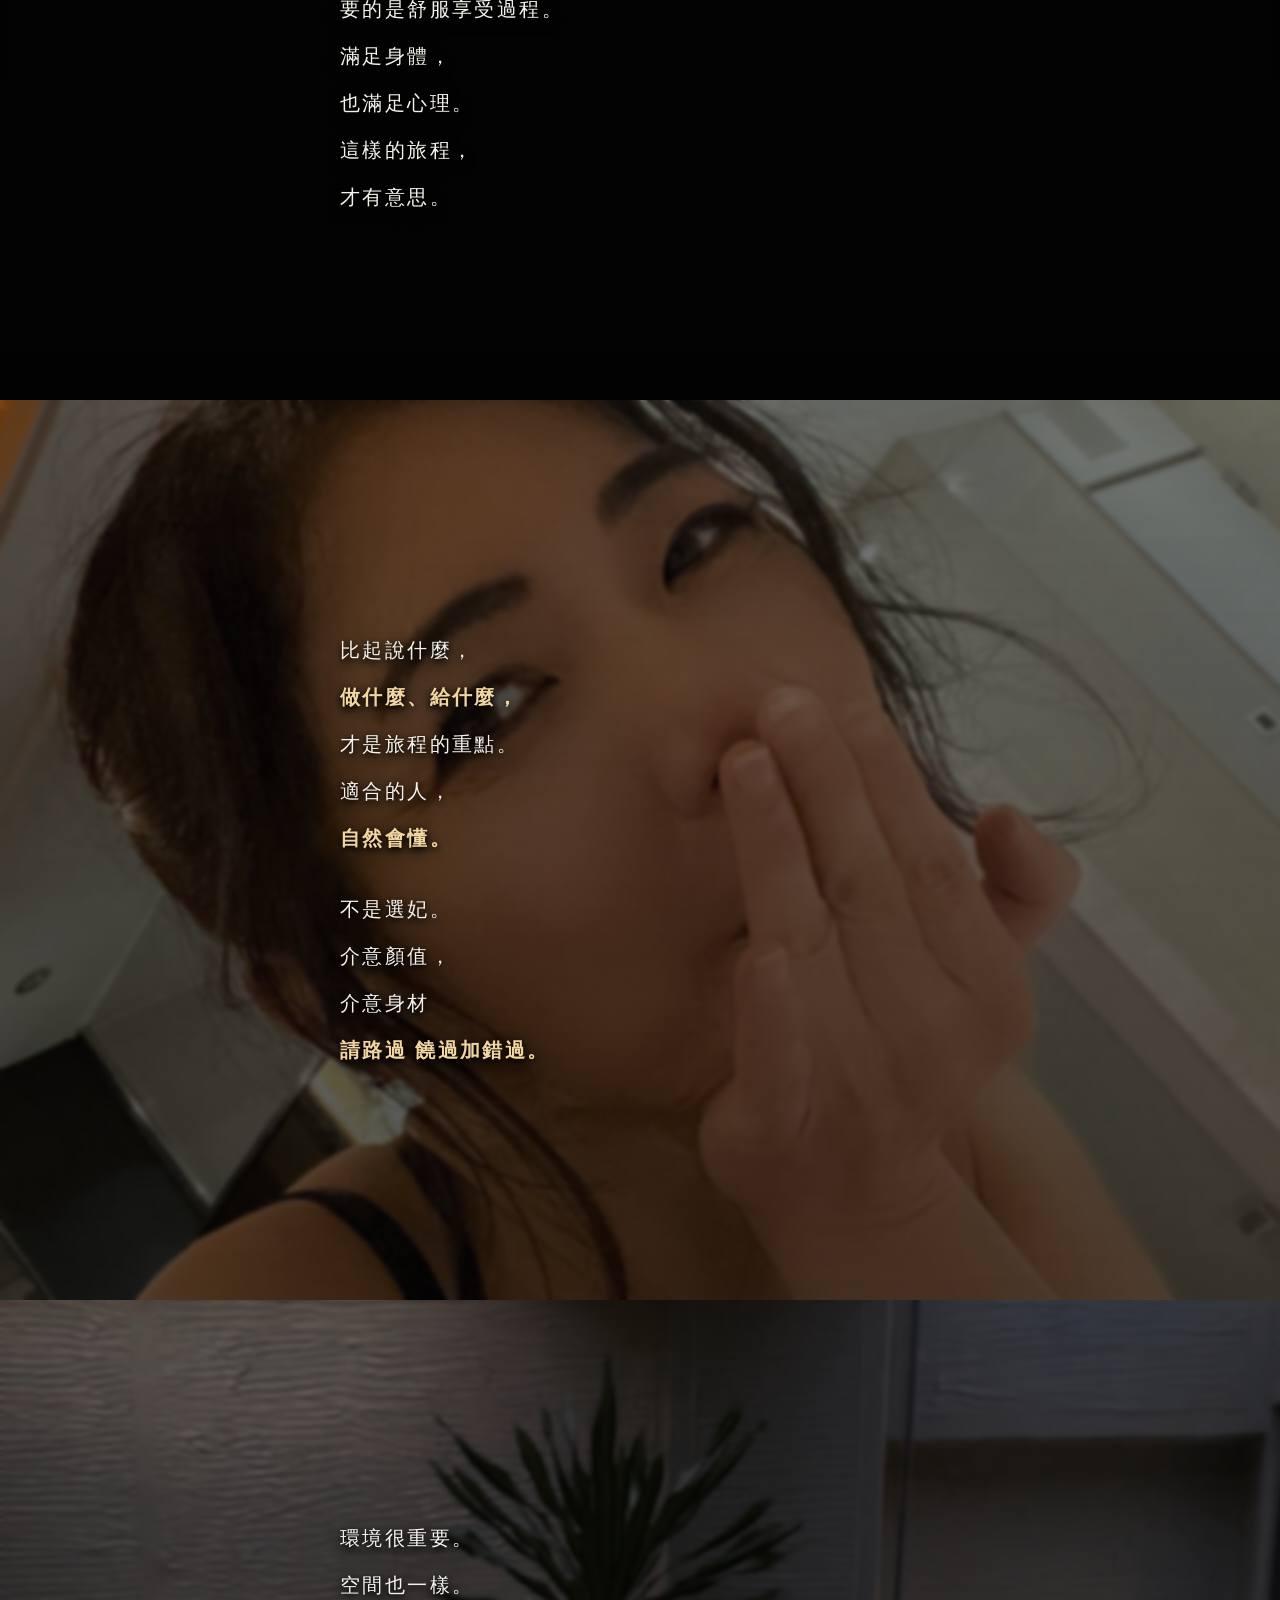
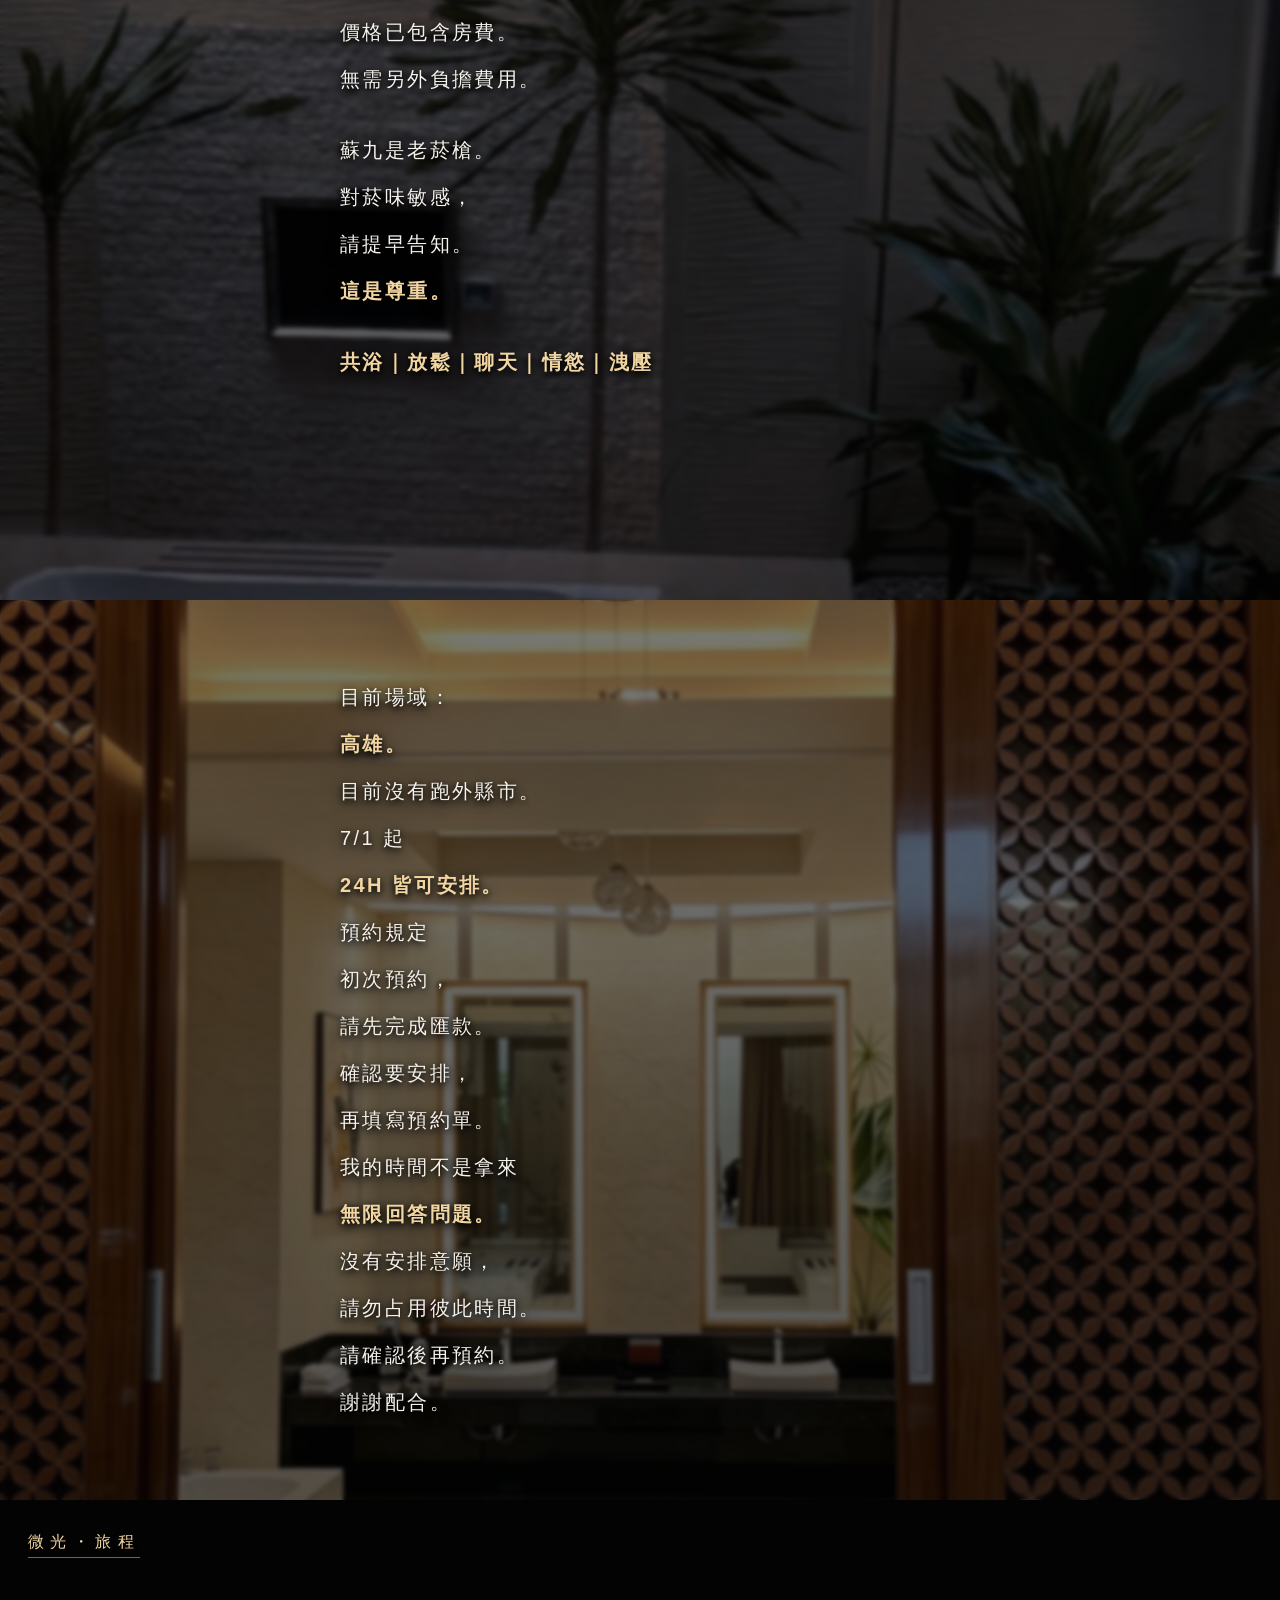
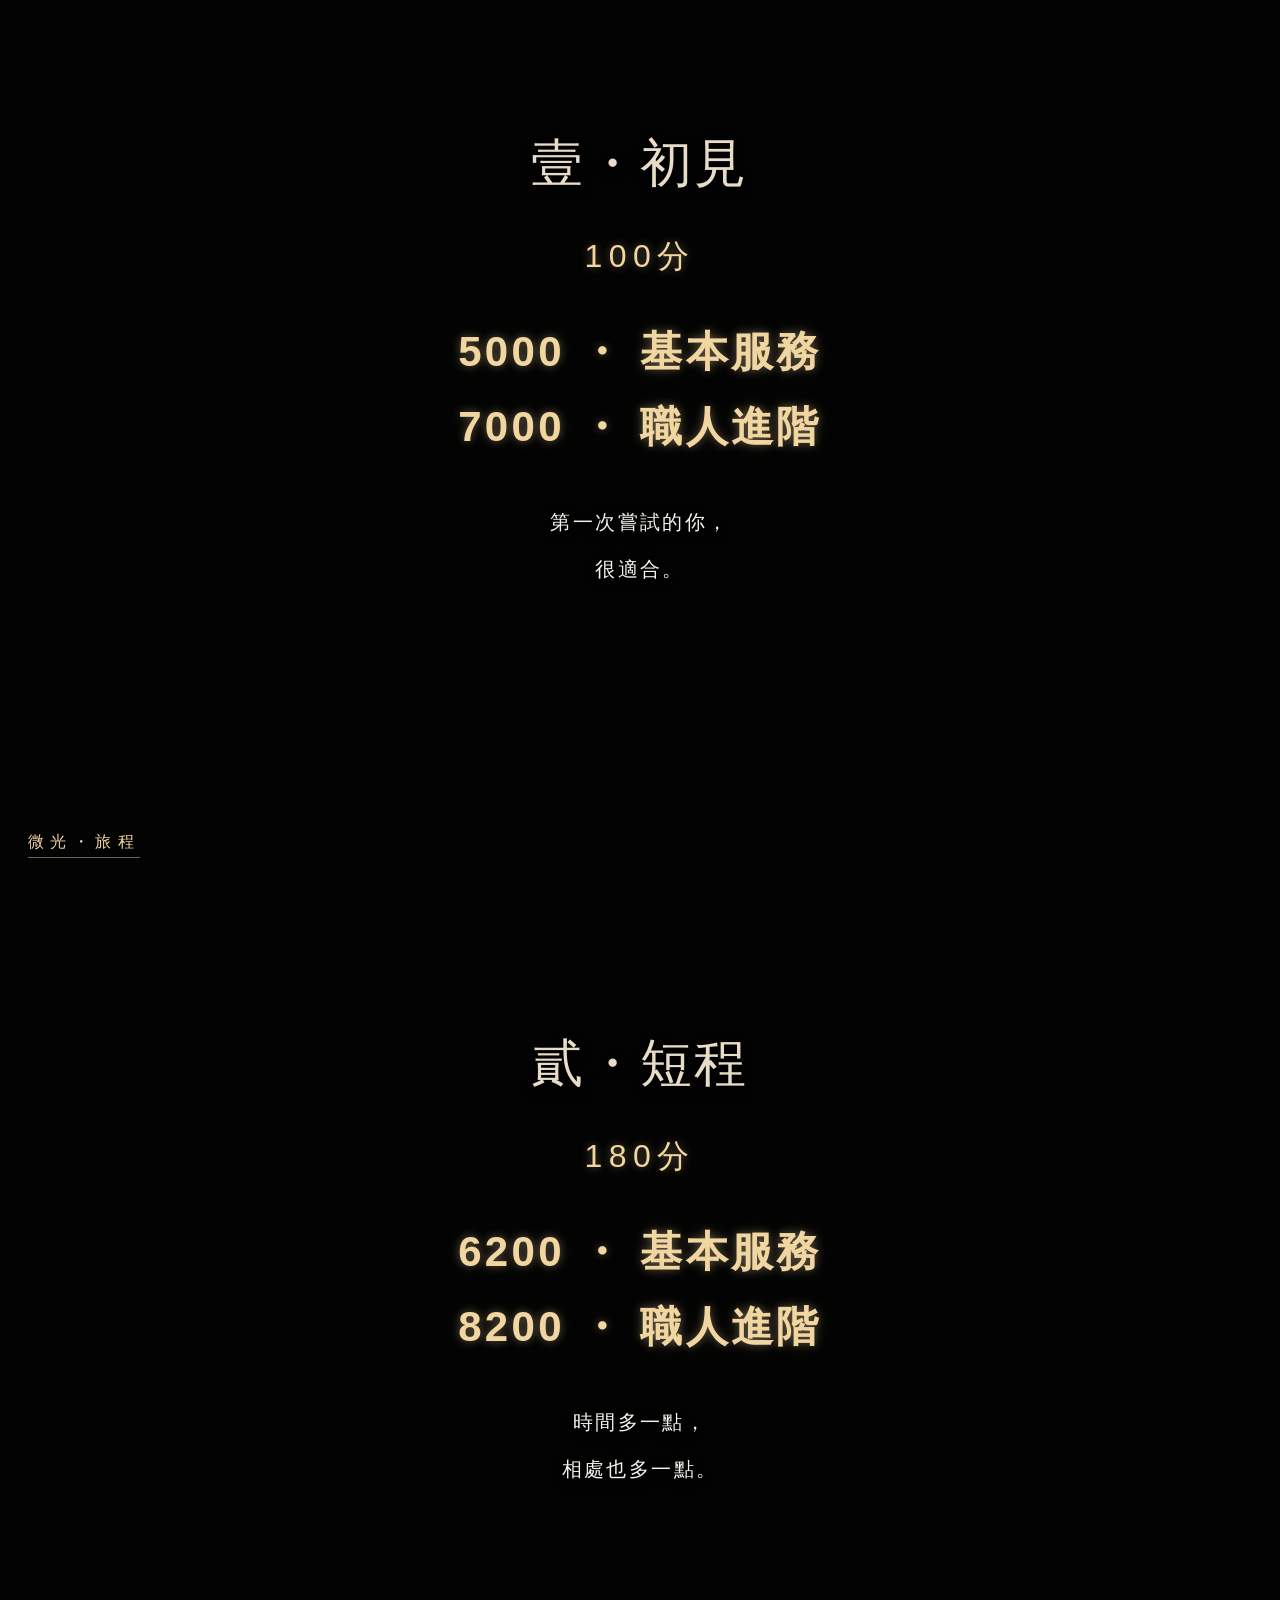
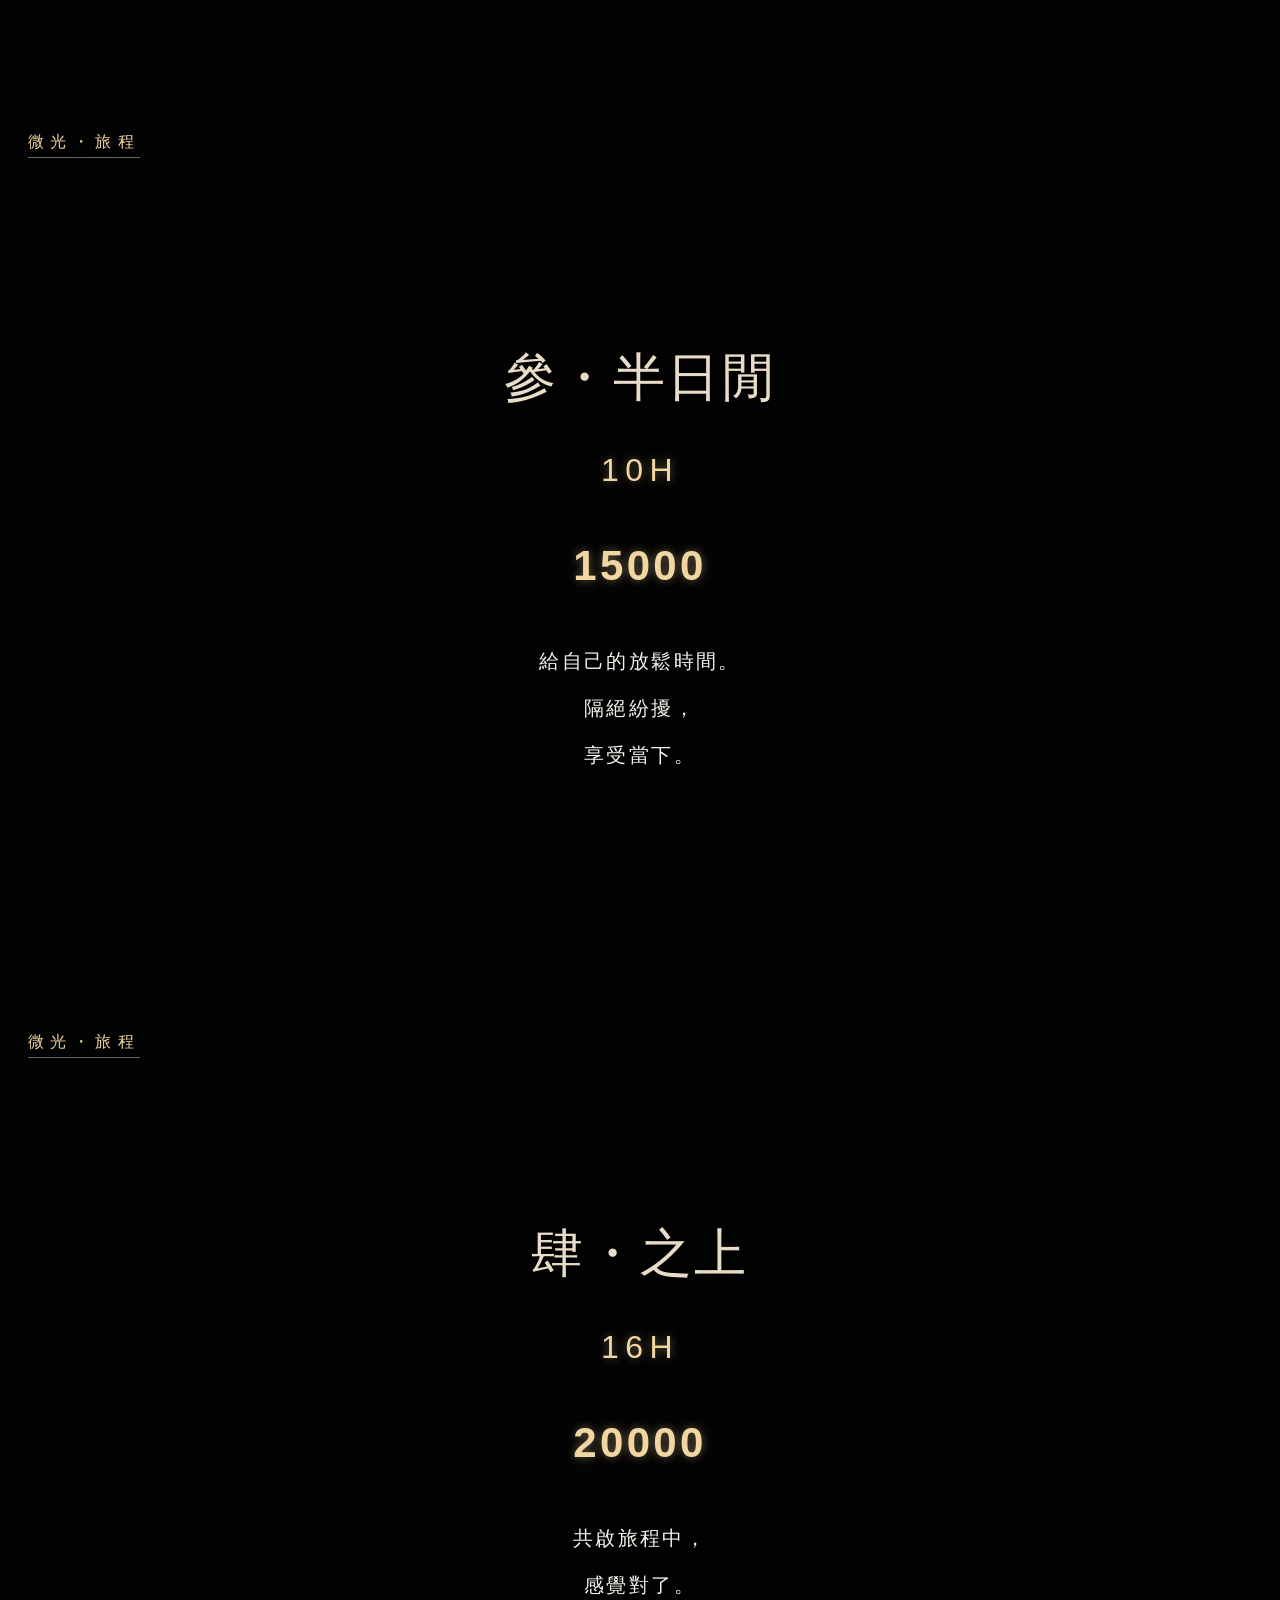
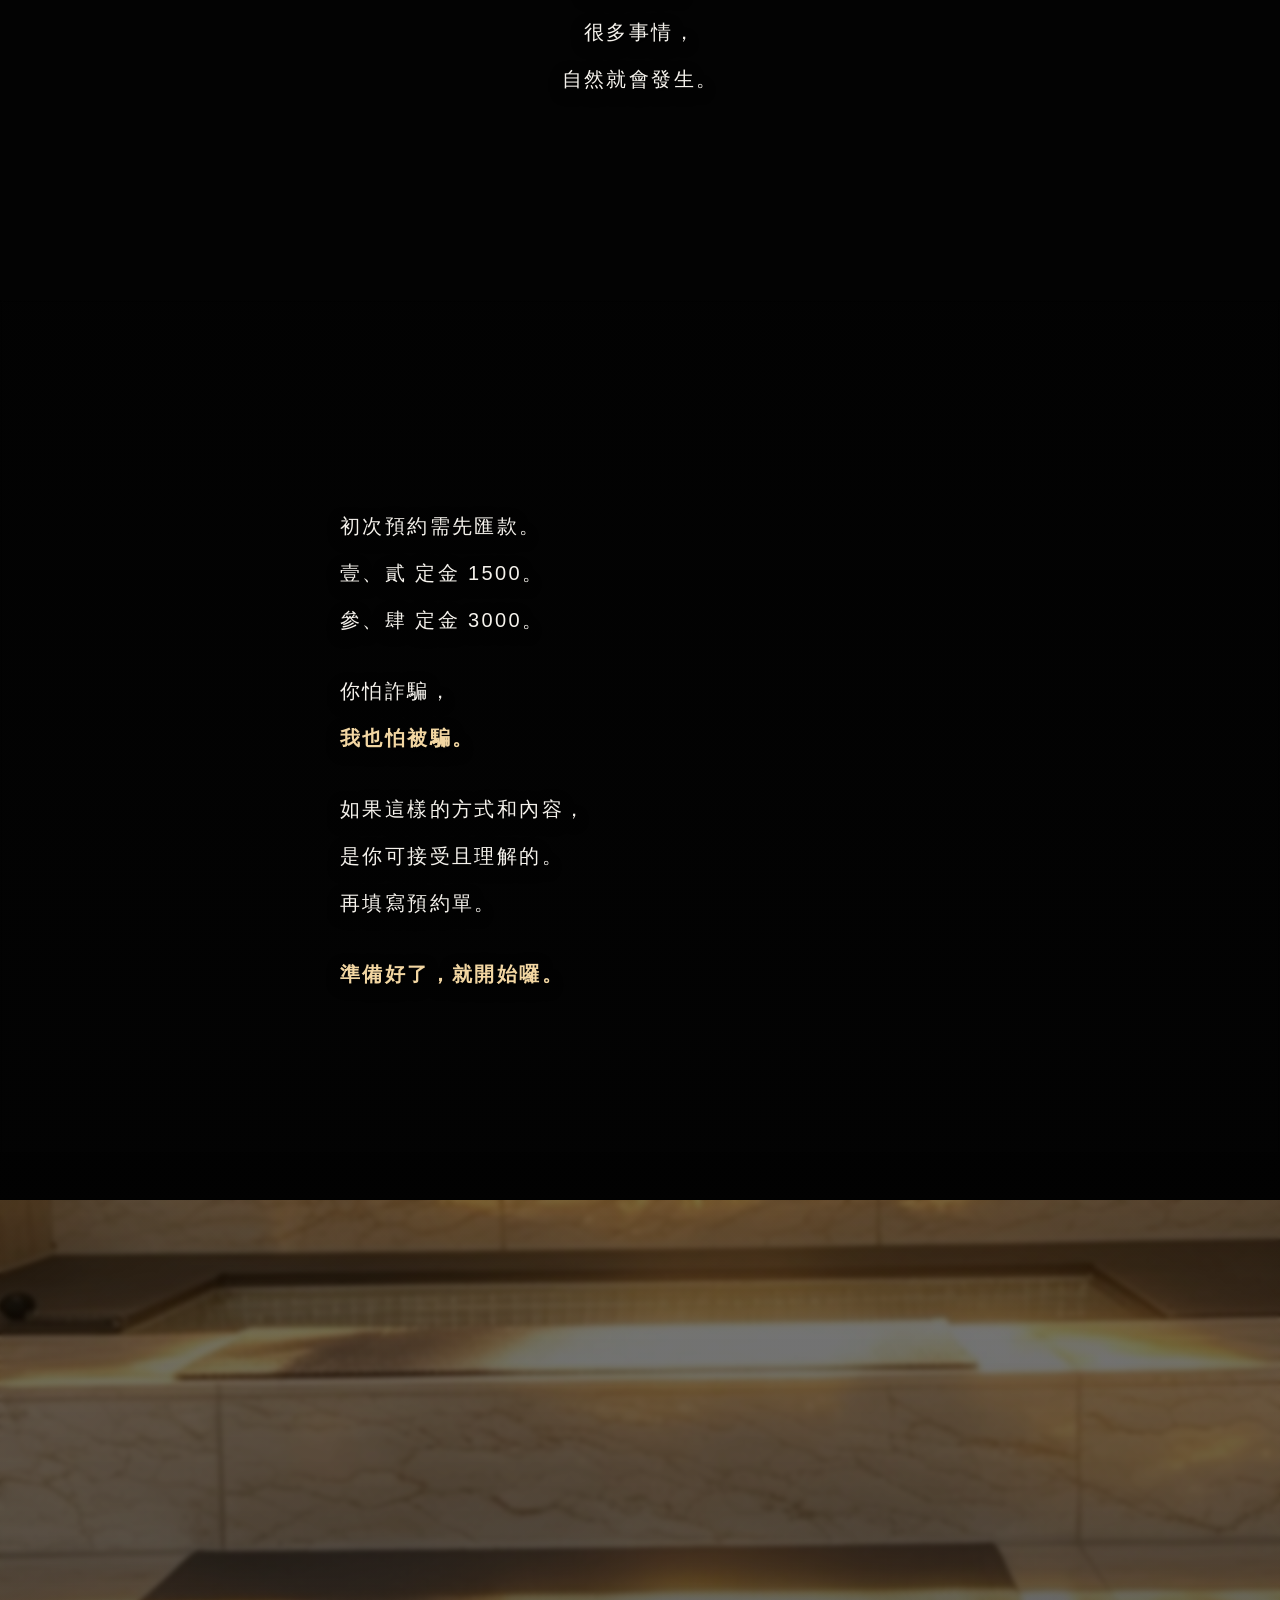
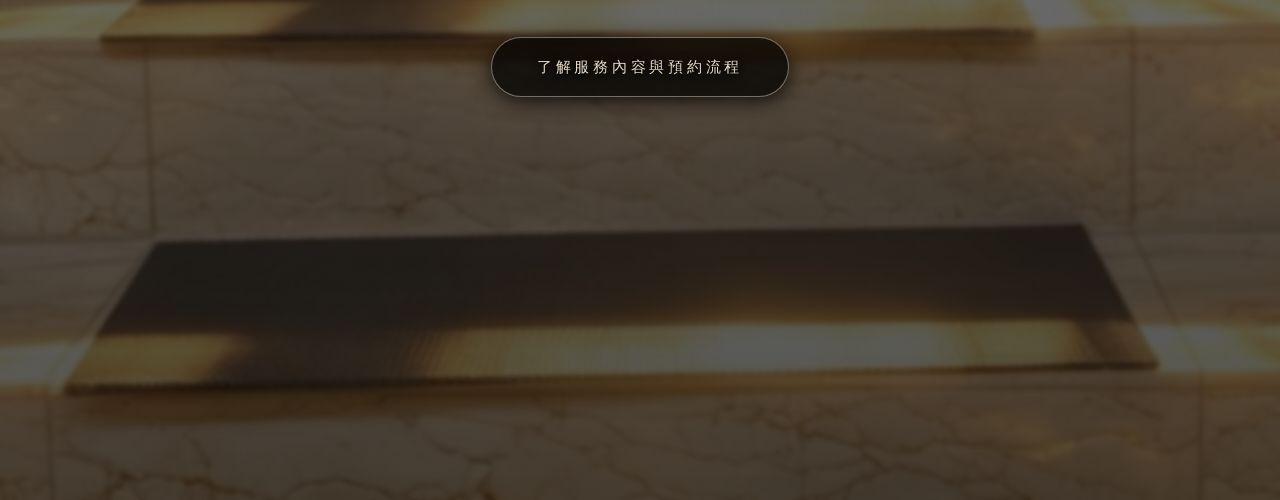
==== commit 3ed739ee: "Update index.html" ====
--- a/index.html
+++ b/index.html
@@ -291,15 +291,15 @@
   box-shadow:0 0 10px rgba(242,214,162,.8);
 }
 
-.page1 .bg{background-image:url("bg-page1.jpg")}
-.page2 .bg{background-image:url("bg-page12.jpg")}
-.page3 .bg{background-image:url("fragment01.jpg")}
-.page4 .bg{background-image:url("emotion02.jpg")}
-.page5 .bg{background-image:url("trip01.jpg")}
+.page1 .bg{background-image:url("bg-peage23.jpg")}
+.page2 .bg{background-image:url("bg-peage22.jpg")}
+.page3 .bg{background-image:url("bg-peage21.jpg")}
+.page4 .bg{background-image:url("bg-peage20.jpg")}
+.page5 .bg{background-image:url("bg-peage19.jpg")}
 .page6 .bg{background-image:url("room2.jpg")}
-.page7 .bg{background-image:url("room6.jpg")}
-.page8 .bg{background-image:url("bg-page13.jpg")}
-.page10 .bg{background-image:url("room7.jpg")}
+.page7 .bg{background-image:url("room7.jpg")}
+.page8 .bg{background-image:url("bg-peage18.jpg")}
+.page10 .bg{background-image:url("room6.jpg")}
 h1.line,
 h2.line,
 .plan-title.line{
